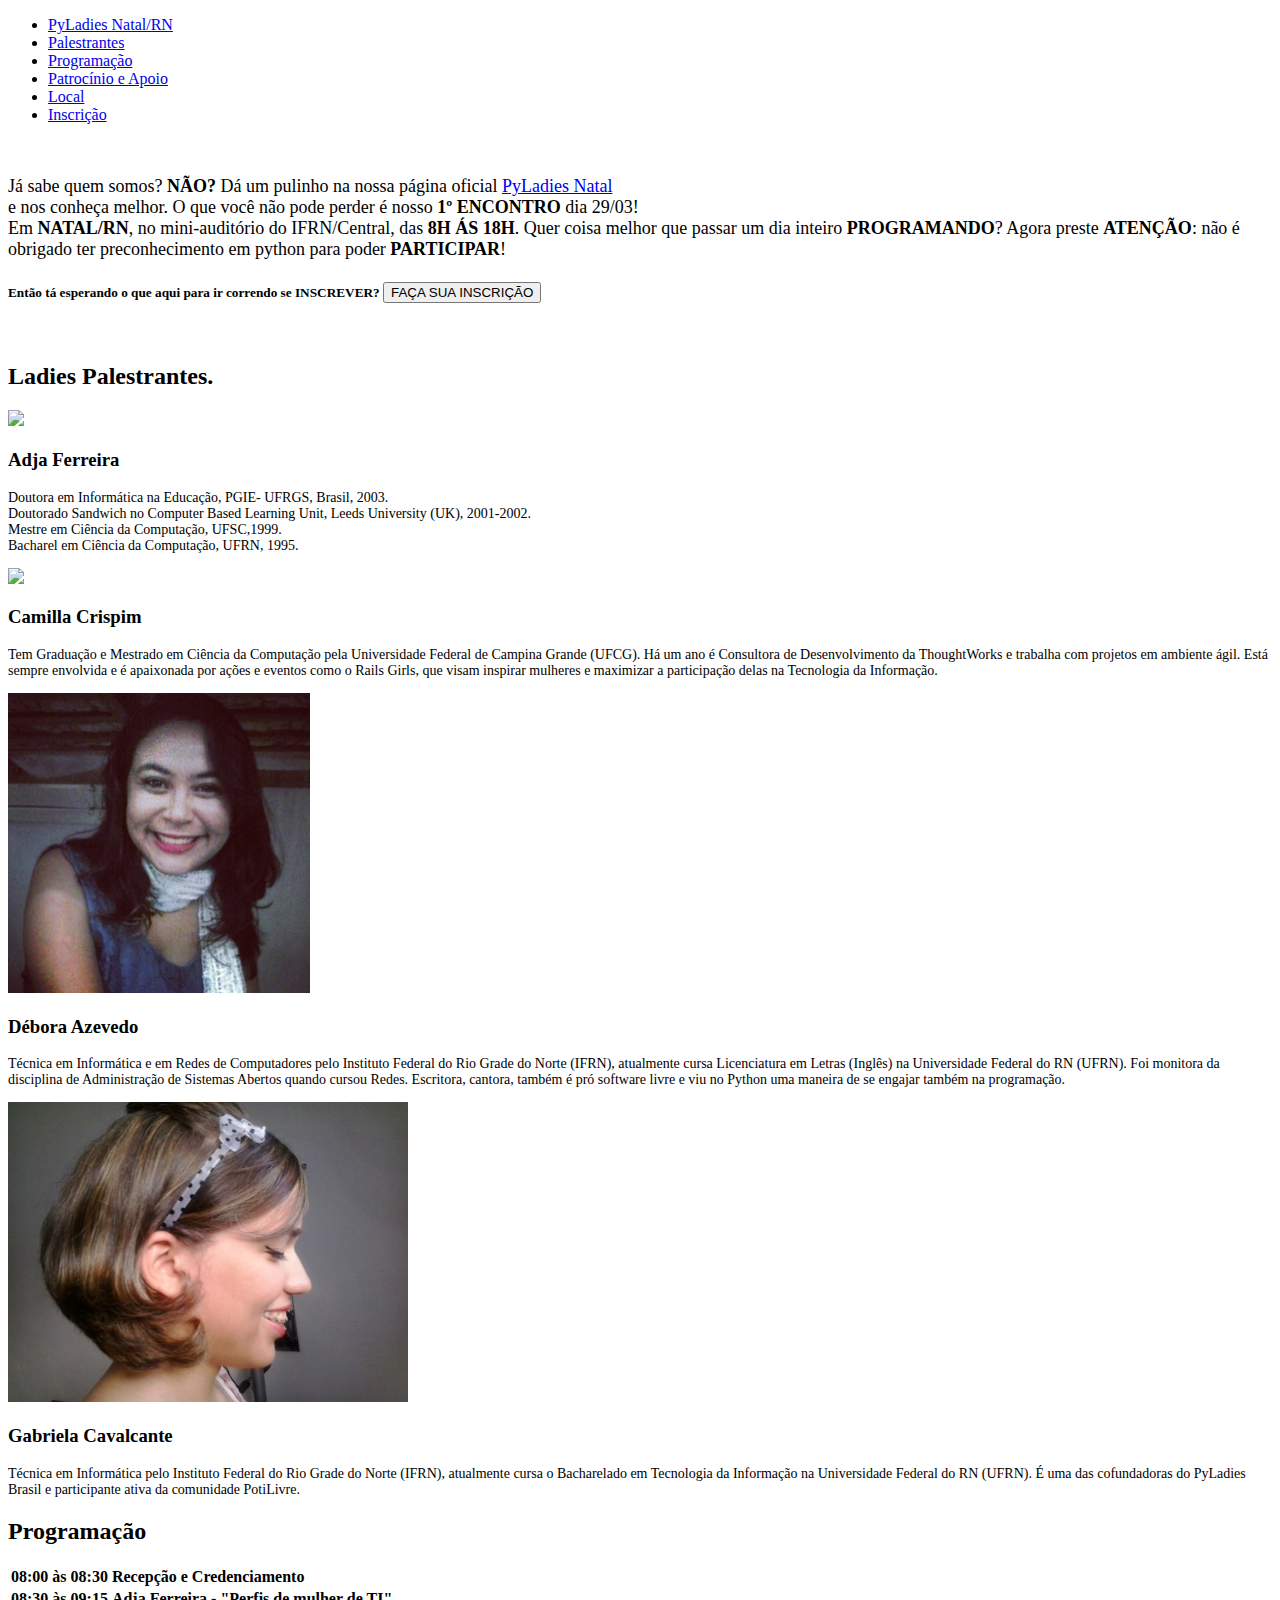
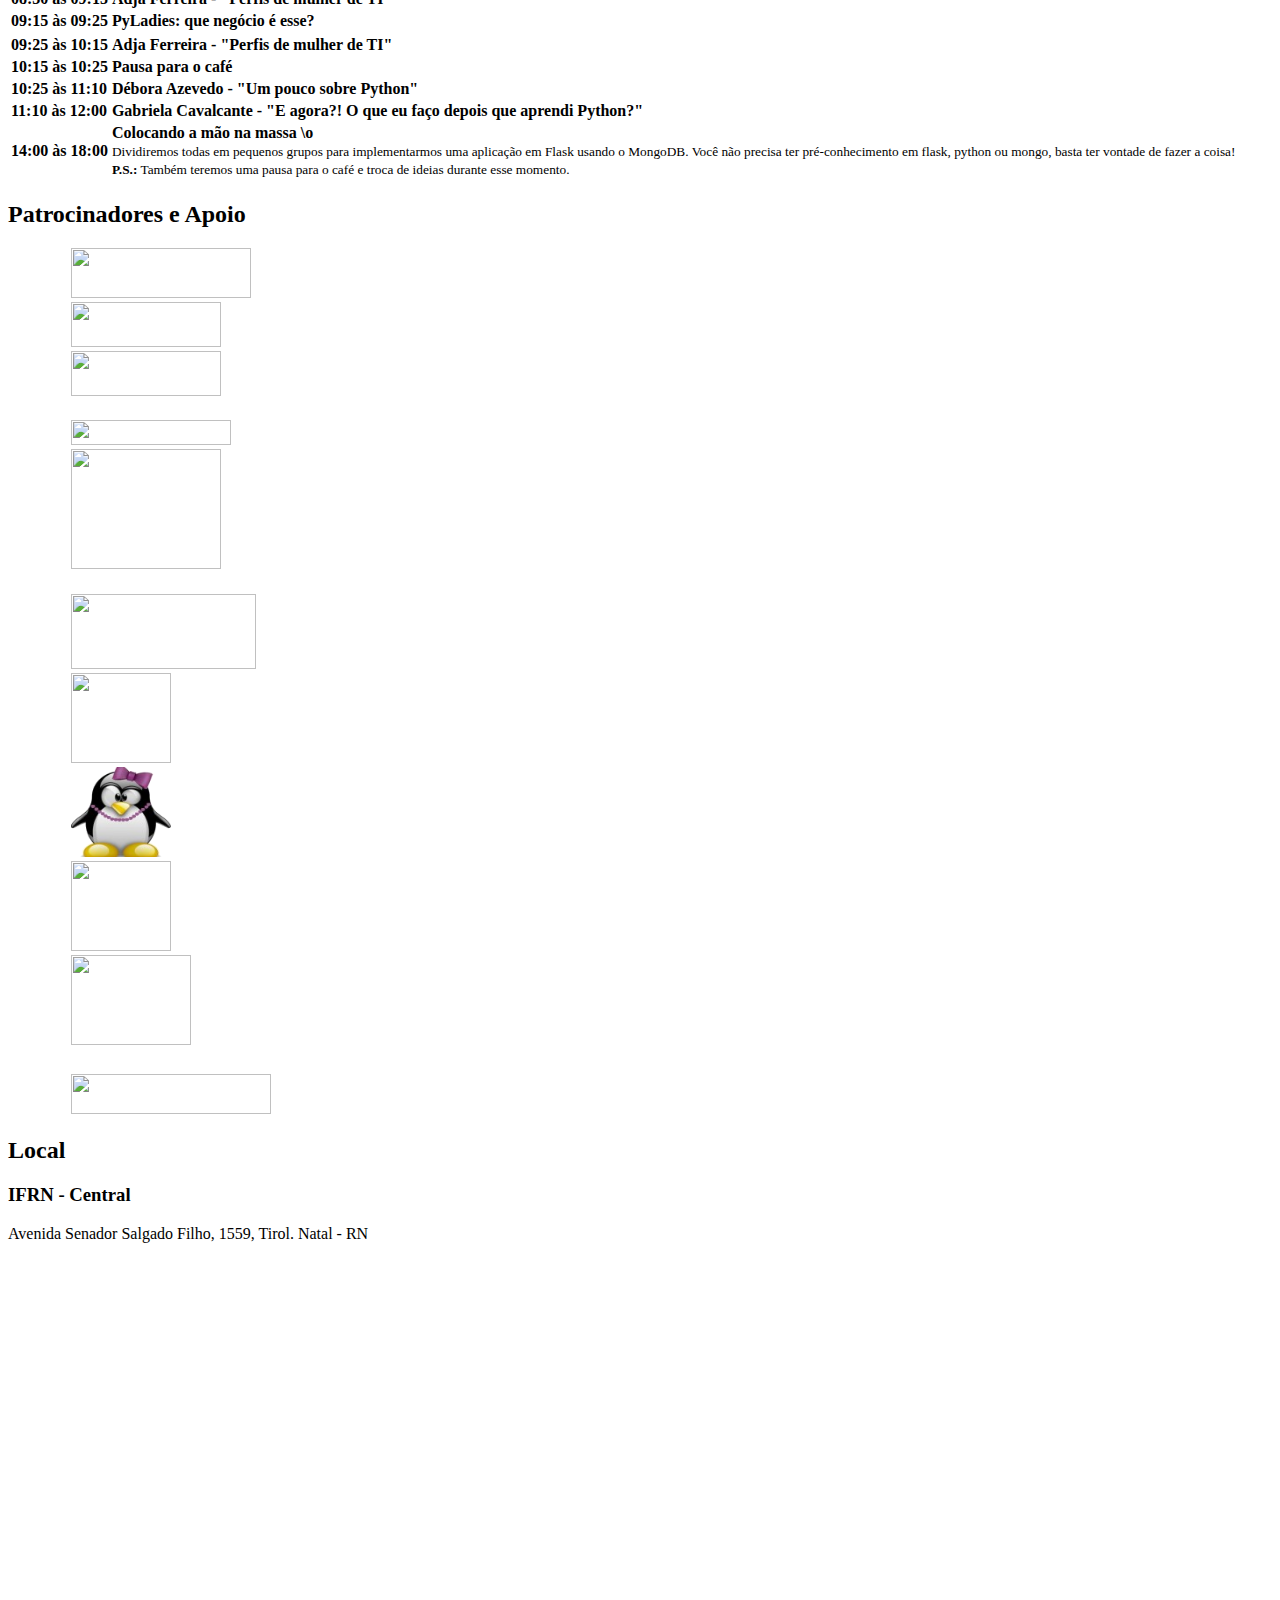
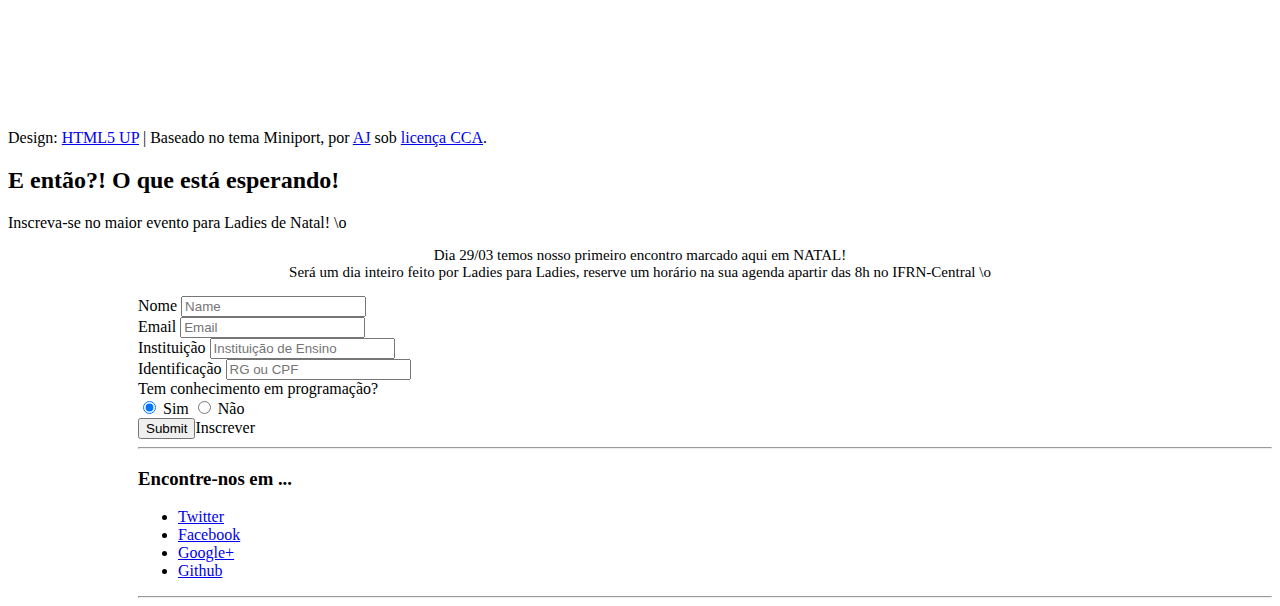
==== evento/index.html @ 6c391693 "atualizando" ====
<!DOCTYPE HTML>
<!--
	Miniport 2.5 by HTML5 UP
	html5up.net | @n33co
	Free for personal and commercial use under the CCA 3.0 license (html5up.net/license)
-->
<html>
	<head>
		<title>PyLadies Day</title>
		<meta http-equiv="content-type" content="text/html; charset=utf-8" />
		<meta name="description" content="" />
		<meta name="keywords" content="" />
		<link href="http://fonts.googleapis.com/css?family=Open+Sans:300,600,700" rel="stylesheet" />
		<script src="js/jquery.min.js"></script>
		<script src="js/config.js"></script>
		<script src="js/skel.min.js"></script>
		<noscript>
			<link rel="stylesheet" href="css/skel-noscript.css" />
			<link rel="stylesheet" href="css/style.css" />
			<link rel="stylesheet" href="css/style-desktop.css" />
		</noscript>
		<!--[if lte IE 9]><link rel="stylesheet" href="css/ie9.css" /><![endif]-->
		<!--[if lte IE 8]><script src="js/html5shiv.js"></script><link rel="stylesheet" href="css/ie8.css" /><![endif]-->
		<!--[if lte IE 7]><link rel="stylesheet" href="css/ie7.css" /><![endif]-->
	</head>
	<body>

		<!-- Nav -->
			<nav id="nav">
				<ul class="container">
					<li><a href="#top">PyLadies Natal/RN</a></li>
					<li><a href="#palestrantes">Palestrantes</a></li>
					<li><a href="#programacao">Programação</a></li>
					<li><a href="#apoio">Patrocínio e Apoio</a></li>
					<li><a href="#local">Local</a></li>
					<li><a href="#inscricao">Inscrição</a></li>
				</ul>
			</nav>

		<!-- Home -->
			<div class="wrapper wrapper-style1 wrapper-first">
				<article class="container" id="top">
					<div class="row" >
						<!--<div class="4u">
							<span class="me image image-full"><img src="../images/me2.png" alt="" /></span>
						</div>-->
						<div class="9u">
							<header>
								<img src="../images/logo-sticker.svg" alt="" />
							</header>
							<p style="font-size:18px;">Já sabe quem somos? <strong>NÃO?</strong> Dá um pulinho na nossa página oficial <a href="http://pyladiesnatal.potilivre.org"> PyLadies Natal</a> 
							<br /> e nos conheça melhor. O que você não pode perder é nosso <strong>1º ENCONTRO</strong> dia 29/03! <br />Em <strong>NATAL/RN</strong>, no mini-auditório do IFRN/Central, das <strong>8H ÁS 18H</strong>. Quer coisa melhor que passar um dia inteiro <strong>PROGRAMANDO</strong>? Agora preste <strong>ATENÇÃO</strong>: não é obrigado ter preconhecimento em python para poder <strong>PARTICIPAR</strong>! <br /> </p>
							<h5>Então tá esperando o que aqui para ir correndo se <strong>INSCREVER?</strong> <a href="#inscricao"><button class="myButton fa fa-pencil"> FAÇA SUA INSCRIÇÃO</button> </a> </h5>
						</div>
						<span class="me image"><img src="../images/me2.png" alt="" /></span>
					</div>
				</article>
			</div>

		<!-- Palestrantes -->
			<div class="wrapper wrapper-style2">
				<article id="palestrantes">
					<header>
						<h2>Ladies Palestrantes.</h2> 
					</header>
					<div class="container">
						<div class="row">
							<div class="6u">
								<section class="box box-style1"> 
									<img src="../images/adja.jpg" style="height: 300px;"> 
									<h3>Adja Ferreira</h3> 
									<p style="font-size: 14px;"> Doutora em Informática na Educação, PGIE- UFRGS, Brasil, 2003. <br />
										Doutorado Sandwich no Computer Based Learning Unit, Leeds University (UK), 2001-2002.  <br />
										Mestre em Ciência da Computação, UFSC,1999.  <br />
										Bacharel em Ciência da Computação, UFRN, 1995. </p>
								</section>
							</div>
							<div class="6u">
								<section class="box box-style1"> 
									<img src="../images/camilla_tw.jpg" style="height: 300px;">
									<h3>Camilla Crispim</h3>
									<p style="font-size: 14px;">Tem Graduação e Mestrado em Ciência da Computação pela Universidade Federal de Campina Grande (UFCG). Há um ano é Consultora de Desenvolvimento da ThoughtWorks e trabalha com projetos em ambiente ágil. Está sempre envolvida e é apaixonada por ações e eventos como o Rails Girls, que visam inspirar mulheres e maximizar a participação delas na Tecnologia da Informação.</p>
								</section>
							</div>
						</div>
						<div class="row">
							<div class="6u">
								<section class="box box-style1"> 
									<img src="../images/debora.jpg" style="height: 300px;"> 
									<h3>Débora Azevedo</h3>
									<p style="font-size: 14px;">
									Técnica em Informática e em Redes de Computadores pelo Instituto Federal do Rio Grade do Norte (IFRN), atualmente cursa Licenciatura em Letras (Inglês) na Universidade Federal do RN (UFRN). Foi monitora da disciplina de Administração de Sistemas Abertos quando cursou Redes. Escritora, cantora, também é pró software livre e viu no Python uma maneira de se engajar também na programação.
									</p>
								</section>
							</div>
							<div class="6u">
								<section class="box box-style1"> 
									<img src="../images/me.jpg" style="height: 300px;"> 
									<h3>Gabriela Cavalcante</h3>
									<p style="font-size: 14px;"> Técnica em Informática pelo Instituto Federal do Rio Grade do Norte (IFRN), atualmente cursa o Bacharelado em Tecnologia da Informação na Universidade Federal do RN (UFRN). É uma das cofundadoras do PyLadies Brasil e participante ativa da comunidade PotiLivre. 
									</p>
								</section>
							</div>
						</div>
					</div>
				</article>
			</div>

		<!-- Programação -->
			<div class="wrapper wrapper-style3">
				<article id="programacao">
					<header>
						<h2>Programação</h2>
					</header>
					<div class="container">
					<div class="row">
						<div class="12u">
							<table class="table table-full-width">
								<tbody>
									<tr>
										<td><strong>08:00 às 08:30</strong></td>
										<td><strong>Recepção e Credenciamento</strong></td>
									</tr>
									<tr>
										<td><strong>08:30 às 09:15</strong></td>
										<td>
											<strong>
												Adja Ferreira - "Perfis de mulher de TI"
											</strong>
											<br>
											<small> 
											</small>
										</td>
									</tr>
									<tr>
										<td><strong>09:15 às 09:25</strong></td>
										<td>
											<strong>
												PyLadies: que negócio é esse?
											</strong>
											<br>
											<small> 
											</small>
										</td>
									</tr>
									<tr>
									<tr>
										<td><strong>09:25 às 10:15</strong></td>
										<td>
											<strong>
												Adja Ferreira - "Perfis de mulher de TI"
											</strong>
											<br>
											<small> 
											</small>
										</td>
									</tr>
									<td><strong>10:15 às 10:25</strong></td>
										<td>
											<strong>
												Pausa para o café
											</strong>
										</td>
									</tr>
									<tr>
										<td><strong>10:25 às 11:10</strong></td>
										<td>
											<strong>
												Débora Azevedo - "Um pouco sobre Python"
											</strong>
											<br>
											<small> 
											</small>
										</td>
									</tr>
									<tr>
										<td><strong>11:10 às 12:00</strong></td>
										<td>
											<strong>
												Gabriela Cavalcante - "E agora?! O que eu faço depois que aprendi Python?"
											</strong>
											<br>
											<small> 
											</small>
										</td>
									</tr>
									<tr>
										<td><strong>14:00 às 18:00</strong></td>
										<td>
											<strong>
												Colocando a mão na massa \o 
											</strong>
											<br>
											<small>
												Dividiremos todas em pequenos grupos para implementarmos uma aplicação em Flask usando o MongoDB. Você não precisa ter pré-conhecimento em flask, python ou mongo, basta ter vontade de fazer a coisa! <br/>
												<strong>P.S.:</strong> Também teremos uma pausa para o café e troca de ideias durante esse momento.
											</small>
										</td>
									</tr>
								</tbody>
							</table>
						</div>
					</div>
				</article>
			</div>

		<!-- Patrocinadores/Apoio -->
			<div class="wrapper wrapper-style3">
				<article id="apoio">
					<header>
						<h2>Patrocinadores e Apoio</h2>
					</header>
					<div class="row" style="padding-left: 5%; padding-right: 5%;">
						<div class="2u">
							<a href="http://pycursos.com"><img src="../images/edx.png" style="height: 50px; width: 180px;"></a>
						</div>
						<div class="2u">
							<a href="http://pycursos.com"><img src="../images/logo.png" style="height: 45px; width: 150px;"></a>
						</div>
						<div class="2u">
							<a href="http://pycursos.com"><img src="../images/casa-do-codigo.png" style="height: 45px; width: 150px;"></a>
						</div>
						<div class="2u" style="padding-top: 20px;">
							<a href="http://pycursos.com"><img src="../images/tw-logo.png" style="height: 25px; width: 160px;"></a>
						</div>
						<div class="2u">
							<a href="http://pycursos.com"><img src="../images/logo(02).png" style="height: 120px; width: 150px; padding-bottom: 25px;"></a>
						</div>
						<div class="2u">
							<a href="http://pycursos.com"><img src="../images/logo_novatec.png" style="height: 75px; width: 185px;"></a>
						</div>
					</div>

					<div class="row" style="padding-left: 5%; padding-right: 5%;">
						<div class="2u">
							<img src="../images/potilivre.png" style="height: 90px; width: 100px;"> 
						</div>
						<div class="2u">
                            <img src="../images/mulheresnacomputação.png" style="height: 90px; width: 100px;"> 
						</div>
						<div class="2u">
							<img src="../images/sobre.png" style="height: 90px; width: 100px;"> 
						</div>
						<div class="2u">
	                        <img src="../images/embits2.jpg" style="height: 90px; width: 120px;"> 
						</div>
						<div class="2u">
                            <img src="../images/lo.png" style="height:40px; width: 200px; margin-top: 25px;"> 
						</div>
					</div>
				</article>
			</div> 

		<!-- Local -->
			<div class="wrapper wrapper-style2">
				<article id="local">
					<header>
						<h2>Local</h2>
					</header>
					<div class="container">
						<div class="row">
							<div class="12u">
								<section class="box box-style2">
									<h3>IFRN - Central</h3>
									<p>Avenida Senador Salgado Filho, 1559, Tirol. Natal - RN</p>
									<iframe src="https://www.google.com/maps/embed?pb=!1m18!1m12!1m3!1d15877.130932792576!2d-35.19668295000004!3d-5.8156877999999965!2m3!1f0!2f0!3f0!3m2!1i1024!2i768!4f13.1!3m3!1m2!1s0x7b2fff3a19be1ab%3A0xc7ded3419794c131!2sIFRN+Campus+Natal+Central%2C+Tirol%2C+Natal+-+Rio+Grande+do+Norte!5e0!3m2!1spt-BR!2sbr!4v1391560641583" width="100%" height="450" frameborder="0" style="border:0"></iframe>
								</section>
							</div>
						</div>
					</div>
					<footer>
						<p id="copyright">
							Design: <a href="http://html5up.net/">HTML5 UP</a> | Baseado no tema Miniport, por <a href="http://n33.co/">AJ</a> sob <a href="http://html5up.net/license/">licença CCA</a>.</p>
						</p>
					</footer>
				</article>
			</div>

		<!-- Inscrição -->
			<div class="wrapper wrapper-style4">
				<article id="inscricao" class="container small">
					<header>
						<h2>E então?! O que está esperando!</h2>
						<span>Inscreva-se no maior evento para Ladies de Natal! \o</span>
						<p style="text-align: center; font-size: 15px;">Dia 29/03 temos nosso primeiro encontro marcado aqui em NATAL! <br /> Será um dia inteiro feito por Ladies para Ladies, reserve um horário na sua agenda apartir das 8h no IFRN-Central \o</p> 
					</header>
					<div style="top:50%; left:50%; margin-left:130px;">
						<div class="row">
							<div class="12u">
								<form method="post" action="http://www.embits.com.br/cadastro.php?">
									<div>
										<div class="row half">
											<div class="10u">
												Nome
												<input type="text" name="nome" id="nome" placeholder="Name" />
											</div> 
										</div>
										<div class="row half"> 
											<div class="10u">
												Email
												<input type="text" name="email" id="email" placeholder="Email" />
											</div>
										</div>
										<div class="row half"> 
											<div class="10u">
												Instituição
												<input type="text" name="instituicao" id="instituicao" placeholder="Instituição de Ensino" />
											</div> 
										</div>
										<div class="row half"> 
											<div class="10u">
												Identificação 
												<input type="text" name="identificacao" id="identificacao" placeholder="RG ou CPF" />
											</div>
										</div> 
										<div class="row half">
											<div class="10u">
										      Tem conhecimento em programação? <br >
										      <input name="programa" type="radio" value="sim" checked="checked" />  Sim
										      <input name="programa" type="radio" value="nao"/> Não
										    </div>
										</div>
										<div class="row">
											<div class="10u">
                                     			<input class="button submit" type="submit">Inscrever</input>
											</div>
										</div>
									</div>
								</form>
							</div>
						</div>
						<div class="row">
							<div class="10u">
								<hr />
								<h3>Encontre-nos em ...</h3>
								<ul class="social">
									<li class="twitter"><a href="https://twitter.com/PyLadiesBrazil" class="fa fa-twitter"><span>Twitter</span></a></li>
									<li class="facebook"><a href="https://www.facebook.com/PyLadiesBrazil" class="fa fa-facebook"><span>Facebook</span></a></li>   
									<li class="googleplus"><a href="https://plus.google.com/u/1/109072032888448362727/posts" class="fa fa-google-plus"><span>Google+</span></a></li>
									<li class="github"><a href="https://github.com/orgs/PyLadiesNatal/" class="fa fa-github"><span>Github</span></a></li>
									<!--
									<li class="rss"><a href="#" class="fa fa-rss"><span>RSS</span></a></li>
									<li class="instagram"><a href="#" class="fa fa-instagram"><span>Instagram</span></a></li>
									<li class="foursquare"><a href="#" class="fa fa-foursquare"><span>Foursquare</span></a></li>
									<li class="skype"><a href="#" class="fa fa-skype"><span>Skype</span></a></li>
									<li class="soundcloud"><a href="#" class="fa fa-soundcloud"><span>Soundcloud</span></a></li>
									<li class="youtube"><a href="#" class="fa fa-youtube"><span>YouTube</span></a></li>
									<li class="blogger"><a href="#" class="fa fa-blogger"><span>Blogger</span></a></li>
									<li class="flickr"><a href="#" class="fa fa-flickr"><span>Flickr</span></a></li>
									<li class="vimeo"><a href="#" class="fa fa-vimeo"><span>Vimeo</span></a></li>
									-->
								</ul>
								<hr />
							</div>
						</div>
					</div>
				</article>
			</div>
	</body>
</html>
---- evento/css/skel-noscript.css ----
/* Resets (http://meyerweb.com/eric/tools/css/reset/ | v2.0 | 20110126 | License: none (public domain)) */

	html,body,div,span,applet,object,iframe,h1,h2,h3,h4,h5,h6,p,blockquote,pre,a,abbr,acronym,address,big,cite,code,del,dfn,em,img,ins,kbd,q,s,samp,small,strike,strong,sub,sup,tt,var,b,u,i,center,dl,dt,dd,ol,ul,li,fieldset,form,label,legend,table,caption,tbody,tfoot,thead,tr,th,td,article,aside,canvas,details,embed,figure,figcaption,footer,header,hgroup,menu,nav,output,ruby,section,summary,time,mark,audio,video{margin:0;padding:0;border:0;font-size:100%;font:inherit;vertical-align:baseline;}article,aside,details,figcaption,figure,footer,header,hgroup,menu,nav,section{display:block;}body{line-height:1;}ol,ul{list-style:none;}blockquote,q{quotes:none;}blockquote:before,blockquote:after,q:before,q:after{content:'';content:none;}table{border-collapse:collapse;border-spacing:0;}body{-webkit-text-size-adjust:none}

/* Box Model */

	*, *:before, *:after {
		-moz-box-sizing: border-box;
		-webkit-box-sizing: border-box;
		-o-box-sizing: border-box;
		-ms-box-sizing: border-box;
		box-sizing: border-box;
	}

/* Container */

	body {
		min-width: 1200px;
	}

	.container {
		width: 1200px;
		margin-left: auto;
		margin-right: auto;
	}

	/* Modifiers */
	
		.container.small {
			width: 900px;
		}

		.container.big {
			width: 100%;
			max-width: 1500px;
			min-width: 1200px;
		}

/* Grid */

	/* Cells */

		.\31 2u { width: 100% }
		.\31 1u { width: 91.6666666667% }
		.\31 0u { width: 83.3333333333% }
		.\39 u { width: 75% }
		.\38 u { width: 66.6666666667% }
		.\37 u { width: 58.3333333333% }
		.\36 u { width: 50% }
		.\35 u { width: 41.6666666667% }
		.\34 u { width: 33.3333333333% }
		.\33 u { width: 25% }
		.\32 u { width: 16.6666666667% }
		.\31 u { width: 8.3333333333% }
		.\-11u { margin-left: 91.6666666667% }
		.\-10u { margin-left: 83.3333333333% }
		.\-9u { margin-left: 75% }
		.\-8u { margin-left: 66.6666666667% }
		.\-7u { margin-left: 58.3333333333% }
		.\-6u { margin-left: 50% }
		.\-5u { margin-left: 41.6666666667% }
		.\-4u { margin-left: 33.3333333333% }
		.\-3u { margin-left: 25% }
		.\-2u { margin-left: 16.6666666667% }
		.\-1u { margin-left: 8.3333333333% }

		.row > * {
			padding: 40px 0 0 40px;
			float: left;
			-moz-box-sizing: border-box;
			-webkit-box-sizing: border-box;
			-o-box-sizing: border-box;
			-ms-box-sizing: border-box;
			box-sizing: border-box;
		}

		.row + .row > * {
			padding-top: 40px;
		}

		.row {
			margin-left: -40px;
		}

	/* Rows */

		.row:after {
			content: '';
			display: block;
			clear: both;
			height: 0;
		}

		.row:first-child > * {
			padding-top: 0;
		}

		.row > * {
			padding-top: 0;
		}

		/* Modifiers */

			/* Flush */

				.row.flush {
					margin-left: 0;
				}

				.row.flush > * {
					padding: 0 !important;
				}

			/* Quarter */

				.row.quarter > * {
					padding: 10px 0 0 10px;
				}

				.row.quarter + .row.quarter > * {
					padding-top: 10px;
				}

				.row.quarter {
					margin-left: -10px;
				}

			/* Half */

				.row.half > * {
					padding: 20px 0 0 20px;
				}

				.row.half + .row.half > * {
					padding-top: 20px;
				}

				.row.half {
					margin-left: -20px;
				}

			/* One and (a) Half */

				.row.oneandhalf > * {
					padding: 60px 0 0 60px;
				}

				.row.oneandhalf + .row.oneandhalf > * {
					padding-top: 60px;
				}

				.row.oneandhalf {
					margin-left: -60px;
				}

			/* Double */

				.row.double > * {
					padding: 80px 0 0 80px;
				}

				.row.double + .row.double > * {
					padding-top: 80px;
				}

				.row.double {
					margin-left: -80px;
				}


.formulario {
	width:100px;
	height:100px;
	position:absolute;
	top:50%;
	left:50%;
	margin-top:-50px;
	margin-left:-50px;
}
---- evento/css/style.css ----
@charset 'UTF-8';

@font-face{font-family:'FontAwesome';src:url('font/fontawesome-webfont.eot?v=4.0.1');src:url('font/fontawesome-webfont.eot?#iefix&v=4.0.1') format('embedded-opentype'),url('font/fontawesome-webfont.woff?v=4.0.1') format('woff'),url('font/fontawesome-webfont.ttf?v=4.0.1') format('truetype'),url('font/fontawesome-webfont.svg?v=4.0.1#fontawesomeregular') format('svg');font-weight:normal;font-style:normal}

/*
	Miniport 2.5 by HTML5 UP
	html5up.net | @n33co
	Free for personal and commercial use under the CCA 3.0 license (html5up.net/license)
*/

/*********************************************************************************/
/* Basic                                                                         */
/*********************************************************************************/

	.myButton {
	-moz-box-shadow: 3px 4px 0px 0px #8a2a21;
	-webkit-box-shadow: 3px 4px 0px 0px #8a2a21;
	box-shadow: 3px 4px 0px 0px #8a2a21;
	background:-webkit-gradient(linear, left top, left bottom, color-stop(0.05, #c62d1f), color-stop(1, #f24437));
	background:-moz-linear-gradient(top, #c62d1f 5%, #f24437 100%);
	background:-webkit-linear-gradient(top, #c62d1f 5%, #f24437 100%);
	background:-o-linear-gradient(top, #c62d1f 5%, #f24437 100%);
	background:-ms-linear-gradient(top, #c62d1f 5%, #f24437 100%);
	background:linear-gradient(to bottom, #c62d1f 5%, #f24437 100%);
	filter:progid:DXImageTransform.Microsoft.gradient(startColorstr='#c62d1f', endColorstr='#f24437',GradientType=0);
	background-color:#c62d1f;
	-moz-border-radius:18px;
	-webkit-border-radius:18px;
	border-radius:18px;
	border:1px solid #d02718;
	display:inline-block;
	cursor:pointer;
	color:#ffffff;
	font-family:arial;
	font-size:17px;
	padding:7px 25px;
	text-decoration:none;
	text-shadow:0px 1px 0px #810e05;
}
.myButton:hover {
	background:-webkit-gradient(linear, left top, left bottom, color-stop(0.05, #f24437), color-stop(1, #c62d1f));
	background:-moz-linear-gradient(top, #f24437 5%, #c62d1f 100%);
	background:-webkit-linear-gradient(top, #f24437 5%, #c62d1f 100%);
	background:-o-linear-gradient(top, #f24437 5%, #c62d1f 100%);
	background:-ms-linear-gradient(top, #f24437 5%, #c62d1f 100%);
	background:linear-gradient(to bottom, #f24437 5%, #c62d1f 100%);
	filter:progid:DXImageTransform.Microsoft.gradient(startColorstr='#f24437', endColorstr='#c62d1f',GradientType=0);
	background-color:#f24437;
}
.myButton:active {
	position:relative;
	top:1px;
}

	*
	{
		-moz-box-sizing: border-box;
		-webkit-box-sizing: border-box;
		-o-box-sizing: border-box;
		-ms-box-sizing: border-box;
		box-sizing: border-box;
	}

	.abertura {
		font-size: 10px;
	}

	body, input, textarea
	{
		font-family: 'Open Sans', sans-serif;
		line-height: 1.85em;
		color: #888;
		font-weight: 300;
	}

	a
	{
		color: #3B95C6;
		text-decoration: underline;
		-moz-transition: color .2s ease-in-out;
		-webkit-transition: color .2s ease-in-out;
		-o-transition: color .2s ease-in-out;
		-ms-transition: color .2s ease-in-out;
		transition: color .2s ease-in-out;
	}
	
		a:hover
		{
			color: #1B75A6 !important;
		}

		a img
		{
			border: 0;
		}

	strong, b
	{
		font-weight: 600;
		color: #3e3e3e;
	}
	
	h1, h2, h3, h4, h5, h6
	{
		color: #3e3e3e;
	}
	
		h1 a, h2 a, h3 a, h4 a, h5 a, h6 a
		{
			text-decoration: none;
			color: inherit;
		}
	
	h2, h3, h4, h5, h6
	{
		font-weight: 700;
	}
	
	h1
	{
		font-weight: 300;
	}
	
		h1 strong
		{
			font-weight: 700;
		}
	
	em, i
	{
		font-style: italic;
	}
	
	form
	{
	}
	
		form input,
		form select,
		form textarea
		{
		}

		form input[type=text],
		form input[type=password],
		form select,
		form textarea
		{
			border: 0;
			padding: 0.75em;
			font-size: 1em;
			border-radius: 8px;
			background: #282828;
			color: #bbb;
			box-shadow: inset 0px 2px 5px 0px rgba(0,0,0,0.05), 0px 1px 0px 0px rgba(255,255,255,0.025);
			width: 100%;
			-moz-transition: background .2s ease-in-out, box-shadow .2s ease-in-out;
			-webkit-transition: background .2s ease-in-out, box-shadow .2s ease-in-out;
			-o-transition: background .2s ease-in-out, box-shadow .2s ease-in-out;
			-ms-transition: background .2s ease-in-out, box-shadow .2s ease-in-out;
			transition: background .2s ease-in-out, box-shadow .2s ease-in-out;
		}

		form input[type=text]:focus,
		form input[type=password]:focus,
		form select:focus,
		form textarea:focus
		{
			background: #252525;
			box-shadow: inset 0px 2px 5px 0px rgba(0,0,0,0.05), 0px 1px 0px 0px rgba(255,255,255,0.025), inset 0px 0px 2px 1px #74CAEE;
		}

		form textarea
		{
			height: 15em;
		}
		
		form .formerize-placeholder
		{
			color: #555 !important;
		}

		form ::-webkit-input-placeholder
		{
			color: #555 !important;
		}

		form :-moz-placeholder
		{
			color: #555 !important;
		}

		form ::-moz-placeholder
		{
			color: #555 !important;
		}

		form :-ms-input-placeholder
		{
			color: #555 !important;
		}

		form ::-moz-focus-inner
		{
			border: 0;
		}

	br.clear
	{
		clear: both;
	}

	hr
	{
		border: 0;
		border-top: solid 1px rgba(0,0,0,0.5);
		box-shadow: 0px 1px 0px 0px rgba(255,255,255,0.1);
		height: 1px;
		margin: 3em 0 4em 0;
	}
	
	p, ul, ol, dl, table
	{
		margin-bottom: 2em;
	}
	
	section,
	article
	{
		margin-bottom: 3em;
	}
	
	section > :last-child,
	article > :last-child
	{
		margin-bottom: 0;
	}

	section:last-child,
	article:last-child
	{
		margin-bottom: 0;
	}

	.image
	{
		display: inline-block;
	}
	
		.image img
		{
			display: block;
			width: 100%;
		}

	.image-full
	{
		display: block;
		width: 100%;
		margin: 0 0 2em 0;
	}
	
	.image-left
	{
		float: left;
		margin: 0 2em 2em 0;
	}
	
	.image-centered
	{
		display: block;
		margin: 0 0 2em 0;
	}

		.image-centered img
		{
			margin: 0 auto;
			width: auto;
		}
	
	.button
	{
		position: relative;
		display: inline-block;
		color: #fff;
		text-decoration: none;
		font-weight: 700;
		border: 0;
		outline: 0;
		cursor: pointer;
		border-radius: 8px;
		text-shadow: -1px -1px 0.5px rgba(0,0,0,0.5);
		overflow: hidden;
		background: #61b8db;
		background-image: -moz-linear-gradient(top, rgba(97,184,219,0), rgba(48,141,196,1));
		background-image: -webkit-linear-gradient(top, rgba(97,184,219,0), rgba(48,141,196,1));
		background-image: -o-linear-gradient(top, rgba(97,184,219,0), rgba(48,141,196,1));
		background-image: -ms-linear-gradient(top, rgba(97,184,219,0), rgba(48,141,196,1));
		background-image: linear-gradient(top, rgba(97,184,219,0), rgba(48,141,196,1));
		box-shadow: inset 0px 0px 0px 1px #135c86, inset 0px 2px 1px 0px rgba(255,255,255,0.75);
		-moz-transition: background-color .2s ease-in-out;
		-webkit-transition: background-color .2s ease-in-out;
		-o-transition: background-color .2s ease-in-out;
		-ms-transition: background-color .2s ease-in-out;
		transition: background-color .2s ease-in-out;
	}

		.button:before
		{
			content: '';
			display: block;
			position: absolute;
			left: 0;
			top: 0;
			width: 100%;
			height: 100%;
			background: url('images/bg.png');
		}

		.button:hover
		{
			background-color: #76cdf0;
			color: #fff !important;
		}
		
		.button:active
		{
			background-image: -moz-linear-gradient(top, rgba(48,141,196,1), rgba(77,164,199,0));
			background-image: -webkit-linear-gradient(top, rgba(48,141,196,1), rgba(77,164,199,0));
			background-image: -o-linear-gradient(top, rgba(48,141,196,1), rgba(77,164,199,0));
			background-image: -ms-linear-gradient(top, rgba(48,141,196,1), rgba(77,164,199,0));
			background-image: linear-gradient(top, rgba(48,141,196,1), rgba(77,164,199,0));
			box-shadow: inset 0px 0px 0px 1px #135c86, inset 0px -2px 1px 0px rgba(255,255,255,0.75);
			top: 1px;
		}
	
		.button-alt
		{
			background-color: #393939;
			background-image: -moz-linear-gradient(top, rgba(50,50,50,0), rgba(45,45,45,1));
			background-image: -webkit-linear-gradient(top, rgba(50,50,50,0), rgba(45,45,45,1));
			background-image: -o-linear-gradient(top, rgba(50,50,50,0), rgba(45,45,45,1));
			background-image: -ms-linear-gradient(top, rgba(50,50,50,0), rgba(45,45,45,1));
			background-image: linear-gradient(top, rgba(50,50,50,0), rgba(45,45,45,1));
			box-shadow: inset 0px 0px 0px 1px #242424, inset 0px 2px 1px 0px rgba(255,255,255,0.2);
		}

			.button-alt:hover
			{
				background-color: #444;
			}
			
			.button-alt:active
			{
				background-image: -moz-linear-gradient(top, rgba(45,45,45,1), rgba(50,50,50,0));
				background-image: -webkit-linear-gradient(top, rgba(45,45,45,1), rgba(50,50,50,0));
				background-image: -o-linear-gradient(top, rgba(45,45,45,1), rgba(50,50,50,0));
				background-image: -ms-linear-gradient(top, rgba(45,45,45,1), rgba(50,50,50,0));
				background-image: linear-gradient(top, rgba(45,45,45,1), rgba(50,50,50,0));
				box-shadow: inset 0px 0px 0px 1px #242424, inset 0px -2px 1px 0px rgba(255,255,255,0.2);
			}
	
		.button-big
		{
		}

	ul.social
	{
		cursor: default;
		margin: 0;
	}
	
		ul.social li
		{
			position: relative;
			display: inline-block;
			margin: 0.25em;
			top: 0;
			border-radius: 6px;
			overflow: hidden;
			background: #444;
			background-image: -moz-linear-gradient(top, rgba(0,0,0,0), rgba(0,0,0,0.2));
			background-image: -webkit-linear-gradient(top, rgba(0,0,0,0), rgba(0,0,0,0.2));
			background-image: -o-linear-gradient(top, rgba(0,0,0,0), rgba(0,0,0,0.2));
			background-image: -ms-linear-gradient(top, rgba(0,0,0,0), rgba(0,0,0,0.2));
			background-image: linear-gradient(top, rgba(0,0,0,0), rgba(0,0,0,0.2));
			-moz-transition: background-color .2s ease-in-out, top .2s ease-in-out;
			-webkit-transition: background-color .2s ease-in-out, top .2s ease-in-out;
			-o-transition: background-color .2s ease-in-out, top .2s ease-in-out;
			-ms-transition: background-color .2s ease-in-out, top .2s ease-in-out;
			transition: background-color .2s ease-in-out, top .2s ease-in-out;
			box-shadow: inset 0px 0px 0px 1px #282828, inset 0px 2px 1px 0px rgba(255,255,255,0.1);
		}

			ul.social li:before
			{
				content: '';
				display: block;
				position: absolute;
				left: 0;
				top: 0;
				width: 100%;
				height: 100%;
				background: url('images/bg.png');
			}

			ul.social li.twitter:hover				{ background-color: #2DAAE4; }
			ul.social li.facebook:hover				{ background-color: #3C5A98; }
			ul.social li.dribbble:hover				{ background-color: #C4376B; }
			ul.social li.linkedin:hover				{ background-color: #006599; }
			ul.social li.tumblr:hover				{ background-color: #51718A; }
			ul.social li.googleplus:hover			{ background-color: #DA2713; }
			ul.social li.github:hover				{ background-color: #FAFAFA; }
			ul.social li.rss:hover					{ background-color: #F2600B; }
			ul.social li.instagram:hover			{ background-color: #E0D7C8; }
			ul.social li.foursquare:hover			{ background-color: #39A3D4; }
			ul.social li.skype:hover				{ background-color: #10BEF1; }
			ul.social li.soundcloud:hover			{ background-color: #FE5419; }
			ul.social li.youtube:hover				{ background-color: #BF2E25; }
			ul.social li.blogger:hover				{ background-color: #FF6501; }
			ul.social li.flickr:hover				{ background-color: #0062DB; }
			ul.social li.vimeo:hover				{ background-color: #4C8AB0; }

			ul.social li:hover
			{
				top: -5px;
			}

			ul.social li:active
			{
				top: 0;
			}

			ul.social li a
			{
				display: block;
				position: relative;
				width: 48px;
				height: 48px;
				outline: 0;
				color: #2E2E2E !important;
				line-height: 48px;
				font-size: 24px;
				text-shadow: 1px 1px 0px rgba(255,255,255,0.1);
			}
			
			ul.social li a span
			{
				display: block;
				text-indent: -9999px;
			}
			
	.box
	{
		background: #fff;
		box-shadow: inset 0px 0px 0px 1px rgba(0,0,0,0.15), 0px 2px 3px 0px rgba(0,0,0,0.1);
		text-align: center;
	}

		.box .image-full
		{
			position: relative;
		}

/*********************************************************************************/
/* Icons                                                                         */
/* Powered by Font Awesome by Dave Gandy | http://fontawesome.io                 */
/* Licensed under the SIL OFL 1.1 (font), MIT (CSS)                              */
/*********************************************************************************/

	.fa
	{
		text-decoration: none;
	}

		.fa.solo
		{
		}
		
			.fa.solo span
			{
				display: none;
			}

		.fa.featured
		{
			font-size: 5em;
			color: #EA8A95;
			display: block;
			margin: 0 0 0.25em 0;
			cursor: default;
		}

		.fa:before
		{
			display:inline-block;
			font-family: FontAwesome;
			font-size: 1.25em;
			text-decoration: none;
			font-style: normal;
			font-weight: normal;
			line-height: 1;
			-webkit-font-smoothing:antialiased;
			-moz-osx-font-smoothing:grayscale;
		}

		.fa-lg{font-size:1.3333333333333333em;line-height:.75em;vertical-align:-15%}
		.fa-2x{font-size:2em}
		.fa-3x{font-size:3em}
		.fa-4x{font-size:4em}
		.fa-5x{font-size:5em}
		.fa-fw{width:1.2857142857142858em;text-align:center}
		.fa-ul{padding-left:0;margin-left:2.142857142857143em;list-style-type:none}.fa-ul>li{position:relative}
		.fa-li{position:absolute;left:-2.142857142857143em;width:2.142857142857143em;top:.14285714285714285em;text-align:center}.fa-li.fa-lg{left:-1.8571428571428572em}
		.fa-border{padding:.2em .25em .15em;border:solid .08em #eee;border-radius:.1em}
		.pull-right{float:right}
		.pull-left{float:left}
		.fa.pull-left{margin-right:.3em}
		.fa.pull-right{margin-left:.3em}
		.fa-spin{-webkit-animation:spin 2s infinite linear;-moz-animation:spin 2s infinite linear;-o-animation:spin 2s infinite linear;animation:spin 2s infinite linear}
		@-moz-keyframes spin{0%{-moz-transform:rotate(0deg)} 100%{-moz-transform:rotate(359deg)}}@-webkit-keyframes spin{0%{-webkit-transform:rotate(0deg)} 100%{-webkit-transform:rotate(359deg)}}@-o-keyframes spin{0%{-o-transform:rotate(0deg)} 100%{-o-transform:rotate(359deg)}}@-ms-keyframes spin{0%{-ms-transform:rotate(0deg)} 100%{-ms-transform:rotate(359deg)}}@keyframes spin{0%{transform:rotate(0deg)} 100%{transform:rotate(359deg)}}.fa-rotate-90{filter:progid:DXImageTransform.Microsoft.BasicImage(rotation=1);-webkit-transform:rotate(90deg);-moz-transform:rotate(90deg);-ms-transform:rotate(90deg);-o-transform:rotate(90deg);transform:rotate(90deg)}
		.fa-rotate-180{filter:progid:DXImageTransform.Microsoft.BasicImage(rotation=2);-webkit-transform:rotate(180deg);-moz-transform:rotate(180deg);-ms-transform:rotate(180deg);-o-transform:rotate(180deg);transform:rotate(180deg)}
		.fa-rotate-270{filter:progid:DXImageTransform.Microsoft.BasicImage(rotation=3);-webkit-transform:rotate(270deg);-moz-transform:rotate(270deg);-ms-transform:rotate(270deg);-o-transform:rotate(270deg);transform:rotate(270deg)}
		.fa-flip-horizontal{filter:progid:DXImageTransform.Microsoft.BasicImage(rotation=0, mirror=1);-webkit-transform:scale(-1, 1);-moz-transform:scale(-1, 1);-ms-transform:scale(-1, 1);-o-transform:scale(-1, 1);transform:scale(-1, 1)}
		.fa-flip-vertical{filter:progid:DXImageTransform.Microsoft.BasicImage(rotation=2, mirror=1);-webkit-transform:scale(1, -1);-moz-transform:scale(1, -1);-ms-transform:scale(1, -1);-o-transform:scale(1, -1);transform:scale(1, -1)}
		.fa-stack{position:relative;display:inline-block;width:2em;height:2em;line-height:2em;vertical-align:middle}
		.fa-stack-1x,.fa-stack-2x{position:absolute;left:0;width:100%;text-align:center}
		.fa-stack-1x{line-height:inherit}
		.fa-stack-2x{font-size:2em}
		.fa-inverse{color:#fff}
		.fa-glass:before{content:"\f000"}
		.fa-music:before{content:"\f001"}
		.fa-search:before{content:"\f002"}
		.fa-envelope-o:before{content:"\f003"}
		.fa-heart:before{content:"\f004"}
		.fa-star:before{content:"\f005"}
		.fa-star-o:before{content:"\f006"}
		.fa-user:before{content:"\f007"}
		.fa-film:before{content:"\f008"}
		.fa-th-large:before{content:"\f009"}
		.fa-th:before{content:"\f00a"}
		.fa-th-list:before{content:"\f00b"}
		.fa-check:before{content:"\f00c"}
		.fa-times:before{content:"\f00d"}
		.fa-search-plus:before{content:"\f00e"}
		.fa-search-minus:before{content:"\f010"}
		.fa-power-off:before{content:"\f011"}
		.fa-signal:before{content:"\f012"}
		.fa-gear:before,.fa-cog:before{content:"\f013"}
		.fa-trash-o:before{content:"\f014"}
		.fa-home:before{content:"\f015"}
		.fa-file-o:before{content:"\f016"}
		.fa-clock-o:before{content:"\f017"}
		.fa-road:before{content:"\f018"}
		.fa-download:before{content:"\f019"}
		.fa-arrow-circle-o-down:before{content:"\f01a"}
		.fa-arrow-circle-o-up:before{content:"\f01b"}
		.fa-inbox:before{content:"\f01c"}
		.fa-play-circle-o:before{content:"\f01d"}
		.fa-rotate-right:before,.fa-repeat:before{content:"\f01e"}
		.fa-refresh:before{content:"\f021"}
		.fa-list-alt:before{content:"\f022"}
		.fa-lock:before{content:"\f023"}
		.fa-flag:before{content:"\f024"}
		.fa-headphones:before{content:"\f025"}
		.fa-volume-off:before{content:"\f026"}
		.fa-volume-down:before{content:"\f027"}
		.fa-volume-up:before{content:"\f028"}
		.fa-qrcode:before{content:"\f029"}
		.fa-barcode:before{content:"\f02a"}
		.fa-tag:before{content:"\f02b"}
		.fa-tags:before{content:"\f02c"}
		.fa-book:before{content:"\f02d"}
		.fa-bookmark:before{content:"\f02e"}
		.fa-print:before{content:"\f02f"}
		.fa-camera:before{content:"\f030"}
		.fa-font:before{content:"\f031"}
		.fa-bold:before{content:"\f032"}
		.fa-italic:before{content:"\f033"}
		.fa-text-height:before{content:"\f034"}
		.fa-text-width:before{content:"\f035"}
		.fa-align-left:before{content:"\f036"}
		.fa-align-center:before{content:"\f037"}
		.fa-align-right:before{content:"\f038"}
		.fa-align-justify:before{content:"\f039"}
		.fa-list:before{content:"\f03a"}
		.fa-dedent:before,.fa-outdent:before{content:"\f03b"}
		.fa-indent:before{content:"\f03c"}
		.fa-video-camera:before{content:"\f03d"}
		.fa-picture-o:before{content:"\f03e"}
		.fa-pencil:before{content:"\f040"}
		.fa-map-marker:before{content:"\f041"}
		.fa-adjust:before{content:"\f042"}
		.fa-tint:before{content:"\f043"}
		.fa-edit:before,.fa-pencil-square-o:before{content:"\f044"}
		.fa-share-square-o:before{content:"\f045"}
		.fa-check-square-o:before{content:"\f046"}
		.fa-move:before{content:"\f047"}
		.fa-step-backward:before{content:"\f048"}
		.fa-fast-backward:before{content:"\f049"}
		.fa-backward:before{content:"\f04a"}
		.fa-play:before{content:"\f04b"}
		.fa-pause:before{content:"\f04c"}
		.fa-stop:before{content:"\f04d"}
		.fa-forward:before{content:"\f04e"}
		.fa-fast-forward:before{content:"\f050"}
		.fa-step-forward:before{content:"\f051"}
		.fa-eject:before{content:"\f052"}
		.fa-chevron-left:before{content:"\f053"}
		.fa-chevron-right:before{content:"\f054"}
		.fa-plus-circle:before{content:"\f055"}
		.fa-minus-circle:before{content:"\f056"}
		.fa-times-circle:before{content:"\f057"}
		.fa-check-circle:before{content:"\f058"}
		.fa-question-circle:before{content:"\f059"}
		.fa-info-circle:before{content:"\f05a"}
		.fa-crosshairs:before{content:"\f05b"}
		.fa-times-circle-o:before{content:"\f05c"}
		.fa-check-circle-o:before{content:"\f05d"}
		.fa-ban:before{content:"\f05e"}
		.fa-arrow-left:before{content:"\f060"}
		.fa-arrow-right:before{content:"\f061"}
		.fa-arrow-up:before{content:"\f062"}
		.fa-arrow-down:before{content:"\f063"}
		.fa-mail-forward:before,.fa-share:before{content:"\f064"}
		.fa-resize-full:before{content:"\f065"}
		.fa-resize-small:before{content:"\f066"}
		.fa-plus:before{content:"\f067"}
		.fa-minus:before{content:"\f068"}
		.fa-asterisk:before{content:"\f069"}
		.fa-exclamation-circle:before{content:"\f06a"}
		.fa-gift:before{content:"\f06b"}
		.fa-leaf:before{content:"\f06c"}
		.fa-fire:before{content:"\f06d"}
		.fa-eye:before{content:"\f06e"}
		.fa-eye-slash:before{content:"\f070"}
		.fa-warning:before,.fa-exclamation-triangle:before{content:"\f071"}
		.fa-plane:before{content:"\f072"}
		.fa-calendar:before{content:"\f073"}
		.fa-random:before{content:"\f074"}
		.fa-comment:before{content:"\f075"}
		.fa-magnet:before{content:"\f076"}
		.fa-chevron-up:before{content:"\f077"}
		.fa-chevron-down:before{content:"\f078"}
		.fa-retweet:before{content:"\f079"}
		.fa-shopping-cart:before{content:"\f07a"}
		.fa-folder:before{content:"\f07b"}
		.fa-folder-open:before{content:"\f07c"}
		.fa-resize-vertical:before{content:"\f07d"}
		.fa-resize-horizontal:before{content:"\f07e"}
		.fa-bar-chart-o:before{content:"\f080"}
		.fa-twitter-square:before{content:"\f081"}
		.fa-facebook-square:before{content:"\f082"}
		.fa-camera-retro:before{content:"\f083"}
		.fa-key:before{content:"\f084"}
		.fa-gears:before,.fa-cogs:before{content:"\f085"}
		.fa-comments:before{content:"\f086"}
		.fa-thumbs-o-up:before{content:"\f087"}
		.fa-thumbs-o-down:before{content:"\f088"}
		.fa-star-half:before{content:"\f089"}
		.fa-heart-o:before{content:"\f08a"}
		.fa-sign-out:before{content:"\f08b"}
		.fa-linkedin-square:before{content:"\f08c"}
		.fa-thumb-tack:before{content:"\f08d"}
		.fa-external-link:before{content:"\f08e"}
		.fa-sign-in:before{content:"\f090"}
		.fa-trophy:before{content:"\f091"}
		.fa-github-square:before{content:"\f092"}
		.fa-upload:before{content:"\f093"}
		.fa-lemon-o:before{content:"\f094"}
		.fa-phone:before{content:"\f095"}
		.fa-square-o:before{content:"\f096"}
		.fa-bookmark-o:before{content:"\f097"}
		.fa-phone-square:before{content:"\f098"}
		.fa-twitter:before{content:"\f099"}
		.fa-facebook:before{content:"\f09a"}
		.fa-github:before{content:"\f09b"}
		.fa-unlock:before{content:"\f09c"}
		.fa-credit-card:before{content:"\f09d"}
		.fa-rss:before{content:"\f09e"}
		.fa-hdd-o:before{content:"\f0a0"}
		.fa-bullhorn:before{content:"\f0a1"}
		.fa-bell:before{content:"\f0f3"}
		.fa-certificate:before{content:"\f0a3"}
		.fa-hand-o-right:before{content:"\f0a4"}
		.fa-hand-o-left:before{content:"\f0a5"}
		.fa-hand-o-up:before{content:"\f0a6"}
		.fa-hand-o-down:before{content:"\f0a7"}
		.fa-arrow-circle-left:before{content:"\f0a8"}
		.fa-arrow-circle-right:before{content:"\f0a9"}
		.fa-arrow-circle-up:before{content:"\f0aa"}
		.fa-arrow-circle-down:before{content:"\f0ab"}
		.fa-globe:before{content:"\f0ac"}
		.fa-wrench:before{content:"\f0ad"}
		.fa-tasks:before{content:"\f0ae"}
		.fa-filter:before{content:"\f0b0"}
		.fa-briefcase:before{content:"\f0b1"}
		.fa-fullscreen:before{content:"\f0b2"}
		.fa-group:before{content:"\f0c0"}
		.fa-chain:before,.fa-link:before{content:"\f0c1"}
		.fa-cloud:before{content:"\f0c2"}
		.fa-flask:before{content:"\f0c3"}
		.fa-cut:before,.fa-scissors:before{content:"\f0c4"}
		.fa-copy:before,.fa-files-o:before{content:"\f0c5"}
		.fa-paperclip:before{content:"\f0c6"}
		.fa-save:before,.fa-floppy-o:before{content:"\f0c7"}
		.fa-square:before{content:"\f0c8"}
		.fa-reorder:before{content:"\f0c9"}
		.fa-list-ul:before{content:"\f0ca"}
		.fa-list-ol:before{content:"\f0cb"}
		.fa-strikethrough:before{content:"\f0cc"}
		.fa-underline:before{content:"\f0cd"}
		.fa-table:before{content:"\f0ce"}
		.fa-magic:before{content:"\f0d0"}
		.fa-truck:before{content:"\f0d1"}
		.fa-pinterest:before{content:"\f0d2"}
		.fa-pinterest-square:before{content:"\f0d3"}
		.fa-google-plus-square:before{content:"\f0d4"}
		.fa-google-plus:before{content:"\f0d5"}
		.fa-money:before{content:"\f0d6"}
		.fa-caret-down:before{content:"\f0d7"}
		.fa-caret-up:before{content:"\f0d8"}
		.fa-caret-left:before{content:"\f0d9"}
		.fa-caret-right:before{content:"\f0da"}
		.fa-columns:before{content:"\f0db"}
		.fa-unsorted:before,.fa-sort:before{content:"\f0dc"}
		.fa-sort-down:before,.fa-sort-asc:before{content:"\f0dd"}
		.fa-sort-up:before,.fa-sort-desc:before{content:"\f0de"}
		.fa-envelope:before{content:"\f0e0"}
		.fa-linkedin:before{content:"\f0e1"}
		.fa-rotate-left:before,.fa-undo:before{content:"\f0e2"}
		.fa-legal:before,.fa-gavel:before{content:"\f0e3"}
		.fa-dashboard:before,.fa-tachometer:before{content:"\f0e4"}
		.fa-comment-o:before{content:"\f0e5"}
		.fa-comments-o:before{content:"\f0e6"}
		.fa-flash:before,.fa-bolt:before{content:"\f0e7"}
		.fa-sitemap:before{content:"\f0e8"}
		.fa-umbrella:before{content:"\f0e9"}
		.fa-paste:before,.fa-clipboard:before{content:"\f0ea"}
		.fa-lightbulb-o:before{content:"\f0eb"}
		.fa-exchange:before{content:"\f0ec"}
		.fa-cloud-download:before{content:"\f0ed"}
		.fa-cloud-upload:before{content:"\f0ee"}
		.fa-user-md:before{content:"\f0f0"}
		.fa-stethoscope:before{content:"\f0f1"}
		.fa-suitcase:before{content:"\f0f2"}
		.fa-bell-o:before{content:"\f0a2"}
		.fa-coffee:before{content:"\f0f4"}
		.fa-cutlery:before{content:"\f0f5"}
		.fa-file-text-o:before{content:"\f0f6"}
		.fa-building:before{content:"\f0f7"}
		.fa-hospital:before{content:"\f0f8"}
		.fa-ambulance:before{content:"\f0f9"}
		.fa-medkit:before{content:"\f0fa"}
		.fa-fighter-jet:before{content:"\f0fb"}
		.fa-beer:before{content:"\f0fc"}
		.fa-h-square:before{content:"\f0fd"}
		.fa-plus-square:before{content:"\f0fe"}
		.fa-angle-double-left:before{content:"\f100"}
		.fa-angle-double-right:before{content:"\f101"}
		.fa-angle-double-up:before{content:"\f102"}
		.fa-angle-double-down:before{content:"\f103"}
		.fa-angle-left:before{content:"\f104"}
		.fa-angle-right:before{content:"\f105"}
		.fa-angle-up:before{content:"\f106"}
		.fa-angle-down:before{content:"\f107"}
		.fa-desktop:before{content:"\f108"}
		.fa-laptop:before{content:"\f109"}
		.fa-tablet:before{content:"\f10a"}
		.fa-mobile-phone:before,.fa-mobile:before{content:"\f10b"}
		.fa-circle-o:before{content:"\f10c"}
		.fa-quote-left:before{content:"\f10d"}
		.fa-quote-right:before{content:"\f10e"}
		.fa-spinner:before{content:"\f110"}
		.fa-circle:before{content:"\f111"}
		.fa-mail-reply:before,.fa-reply:before{content:"\f112"}
		.fa-github-alt:before{content:"\f113"}
		.fa-folder-o:before{content:"\f114"}
		.fa-folder-open-o:before{content:"\f115"}
		.fa-expand-o:before{content:"\f116"}
		.fa-collapse-o:before{content:"\f117"}
		.fa-smile-o:before{content:"\f118"}
		.fa-frown-o:before{content:"\f119"}
		.fa-meh-o:before{content:"\f11a"}
		.fa-gamepad:before{content:"\f11b"}
		.fa-keyboard-o:before{content:"\f11c"}
		.fa-flag-o:before{content:"\f11d"}
		.fa-flag-checkered:before{content:"\f11e"}
		.fa-terminal:before{content:"\f120"}
		.fa-code:before{content:"\f121"}
		.fa-reply-all:before{content:"\f122"}
		.fa-mail-reply-all:before{content:"\f122"}
		.fa-star-half-empty:before,.fa-star-half-full:before,.fa-star-half-o:before{content:"\f123"}
		.fa-location-arrow:before{content:"\f124"}
		.fa-crop:before{content:"\f125"}
		.fa-code-fork:before{content:"\f126"}
		.fa-unlink:before,.fa-chain-broken:before{content:"\f127"}
		.fa-question:before{content:"\f128"}
		.fa-info:before{content:"\f129"}
		.fa-exclamation:before{content:"\f12a"}
		.fa-superscript:before{content:"\f12b"}
		.fa-subscript:before{content:"\f12c"}
		.fa-eraser:before{content:"\f12d"}
		.fa-puzzle-piece:before{content:"\f12e"}
		.fa-microphone:before{content:"\f130"}
		.fa-microphone-slash:before{content:"\f131"}
		.fa-shield:before{content:"\f132"}
		.fa-calendar-o:before{content:"\f133"}
		.fa-fire-extinguisher:before{content:"\f134"}
		.fa-rocket:before{content:"\f135"}
		.fa-maxcdn:before{content:"\f136"}
		.fa-chevron-circle-left:before{content:"\f137"}
		.fa-chevron-circle-right:before{content:"\f138"}
		.fa-chevron-circle-up:before{content:"\f139"}
		.fa-chevron-circle-down:before{content:"\f13a"}
		.fa-html5:before{content:"\f13b"}
		.fa-css3:before{content:"\f13c"}
		.fa-anchor:before{content:"\f13d"}
		.fa-unlock-o:before{content:"\f13e"}
		.fa-bullseye:before{content:"\f140"}
		.fa-ellipsis-horizontal:before{content:"\f141"}
		.fa-ellipsis-vertical:before{content:"\f142"}
		.fa-rss-square:before{content:"\f143"}
		.fa-play-circle:before{content:"\f144"}
		.fa-ticket:before{content:"\f145"}
		.fa-minus-square:before{content:"\f146"}
		.fa-minus-square-o:before{content:"\f147"}
		.fa-level-up:before{content:"\f148"}
		.fa-level-down:before{content:"\f149"}
		.fa-check-square:before{content:"\f14a"}
		.fa-pencil-square:before{content:"\f14b"}
		.fa-external-link-square:before{content:"\f14c"}
		.fa-share-square:before{content:"\f14d"}
		.fa-compass:before{content:"\f14e"}
		.fa-toggle-down:before,.fa-caret-square-o-down:before{content:"\f150"}
		.fa-toggle-up:before,.fa-caret-square-o-up:before{content:"\f151"}
		.fa-toggle-right:before,.fa-caret-square-o-right:before{content:"\f152"}
		.fa-euro:before,.fa-eur:before{content:"\f153"}
		.fa-gbp:before{content:"\f154"}
		.fa-dollar:before,.fa-usd:before{content:"\f155"}
		.fa-rupee:before,.fa-inr:before{content:"\f156"}
		.fa-cny:before,.fa-rmb:before,.fa-yen:before,.fa-jpy:before{content:"\f157"}
		.fa-ruble:before,.fa-rouble:before,.fa-rub:before{content:"\f158"}
		.fa-won:before,.fa-krw:before{content:"\f159"}
		.fa-bitcoin:before,.fa-btc:before{content:"\f15a"}
		.fa-file:before{content:"\f15b"}
		.fa-file-text:before{content:"\f15c"}
		.fa-sort-alpha-asc:before{content:"\f15d"}
		.fa-sort-alpha-desc:before{content:"\f15e"}
		.fa-sort-amount-asc:before{content:"\f160"}
		.fa-sort-amount-desc:before{content:"\f161"}
		.fa-sort-numeric-asc:before{content:"\f162"}
		.fa-sort-numeric-desc:before{content:"\f163"}
		.fa-thumbs-up:before{content:"\f164"}
		.fa-thumbs-down:before{content:"\f165"}
		.fa-youtube-square:before{content:"\f166"}
		.fa-youtube:before{content:"\f167"}
		.fa-xing:before{content:"\f168"}
		.fa-xing-square:before{content:"\f169"}
		.fa-youtube-play:before{content:"\f16a"}
		.fa-dropbox:before{content:"\f16b"}
		.fa-stack-overflow:before{content:"\f16c"}
		.fa-instagram:before{content:"\f16d"}
		.fa-flickr:before{content:"\f16e"}
		.fa-adn:before{content:"\f170"}
		.fa-bitbucket:before{content:"\f171"}
		.fa-bitbucket-square:before{content:"\f172"}
		.fa-tumblr:before{content:"\f173"}
		.fa-tumblr-square:before{content:"\f174"}
		.fa-long-arrow-down:before{content:"\f175"}
		.fa-long-arrow-up:before{content:"\f176"}
		.fa-long-arrow-left:before{content:"\f177"}
		.fa-long-arrow-right:before{content:"\f178"}
		.fa-apple:before{content:"\f179"}
		.fa-windows:before{content:"\f17a"}
		.fa-android:before{content:"\f17b"}
		.fa-linux:before{content:"\f17c"}
		.fa-dribbble:before{content:"\f17d"}
		.fa-skype:before{content:"\f17e"}
		.fa-foursquare:before{content:"\f180"}
		.fa-trello:before{content:"\f181"}
		.fa-female:before{content:"\f182"}
		.fa-male:before{content:"\f183"}
		.fa-gittip:before{content:"\f184"}
		.fa-sun-o:before{content:"\f185"}
		.fa-moon-o:before{content:"\f186"}
		.fa-archive:before{content:"\f187"}
		.fa-bug:before{content:"\f188"}
		.fa-vk:before{content:"\f189"}
		.fa-weibo:before{content:"\f18a"}
		.fa-renren:before{content:"\f18b"}
		.fa-pagelines:before{content:"\f18c"}
		.fa-stack-exchange:before{content:"\f18d"}
		.fa-arrow-circle-o-right:before{content:"\f18e"}
		.fa-arrow-circle-o-left:before{content:"\f190"}
		.fa-toggle-left:before,.fa-caret-square-o-left:before{content:"\f191"}
		.fa-dot-circle-o:before{content:"\f192"}
		.fa-wheelchair:before{content:"\f193"}
		.fa-vimeo-square:before{content:"\f194"}
		.fa-turkish-lira:before,.fa-try:before{content:"\f195"}

/*********************************************************************************/
/* Wrappers                                                                      */
/*********************************************************************************/

	.wrapper
	{
		background-image: url('images/bg.png');
		box-shadow: inset 0px 1px 0px 0px rgba(0,0,0,0.05), inset 0px 2px 3px 0px rgba(0,0,0,0.1);
	}

	.wrapper-first
	{
		box-shadow: none;
	}

	.wrapper-style1
	{
		background-image: none;
		background-color: #fff;
	}
	
	.wrapper-style2
	{
		background-color: #fafafa;
		text-shadow: 1px 1px 0px #fff;
	}
	
	.wrapper-style3
	{
		background-color: #f4f4f4;
		text-shadow: 1px 1px 0px #fff;
	}

	.wrapper-style4
	{
		background-color: #303030;
		color: #999;
		text-shadow: -1px -1px 0px #181818;
	}

		.wrapper-style4 h1, 
		.wrapper-style4 h2, 
		.wrapper-style4 h3, 
		.wrapper-style4 h4, 
		.wrapper-style4 h5, 
		.wrapper-style4 h6
		{
			color: #fff;
		}
		
/*********************************************************************************/
/* Nav                                                                           */
/*********************************************************************************/

	#nav
	{
		background-color: #FFC0CB;
		text-align: center;
		position: fixed;
		left: 0;
		top: 0;
		width: 100%;
		z-index: 10000;
		cursor: default;
	}
	
		#nav ul
		{
			margin-bottom: 0;
		}
	
		#nav li
		{
			display: inline-block;
		}
		
		#nav a
		{
			position: relative;
			display: block;
			color: #FF1493;
			text-decoration: none;
			outline: 0;
		}
		
			#nav a:hover
			{
				color: #fff !important;
			}
			
			#nav a.active:before
			{
				content: '';
				display: block;
				position: absolute;
				bottom: -0.6em;
				left: 50%;
				margin-left: -0.75em;
				border-left: solid 0.75em transparent;
				border-right: solid 0.75em transparent;
				border-top: solid 0.6em #282828;
			}
			
/*********************************************************************************/
/* Articles                                                                      */
/*********************************************************************************/

	#top
	{
	}

		#top .me
		{ }

		#top p
		{
		}
	
			#top p a
			{
				color: inherit;
			}

/*********************************************************************************/
/* Copyright                                                                     */
/*********************************************************************************/

	#copyright
	{
		color: #666;
	}
	
		#copyright a
		{
			color: inherit;

			-moz-transition: color .2s ease-in-out;
			-webkit-transition: color .2s ease-in-out;
			-o-transition: color .2s ease-in-out;
			-ms-transition: color .2s ease-in-out;
			transition: color .2s ease-in-out;
		}
		
		#copyright a:hover
		{
			color: #777;
		}

/* Table styles  from Bootstrap 3*/

table {
  border-collapse: collapse;
  border-spacing: 0;
}

table {
  max-width: 100%;
  background-color: transparent;
}

thead {
    display: table-header-group;
}

tr, img {
    page-break-inside: avoid;
}

th,td {
  text-align: left;
}

.table {
  width: 55%;
  margin-bottom: 20px;
  margin: 0 auto;
}

.table-full-width {
  width: 100%;
}

.table-bordered th,
.table-bordered td {
  border: 1px solid #ddd !important;
}

.table td,
.table th {
    background-color: #fff !important;
  }

.table thead > tr > th,
.table tbody > tr > th,
.table tfoot > tr > th,
.table thead > tr > td,
.table tbody > tr > td,
.table tfoot > tr > td {
  padding: 8px;
  line-height: 1.428571429;
  vertical-align: top;
  border-top: 1px solid #dddddd;
}

.table thead > tr > th {
  vertical-align: bottom;
}

.table caption + thead tr:first-child th,
.table colgroup + thead tr:first-child th,
.table thead:first-child tr:first-child th,
.table caption + thead tr:first-child td,
.table colgroup + thead tr:first-child td,
.table thead:first-child tr:first-child td {
  border-top: 0;
}

.table tbody + tbody {
  border-top: 2px solid #dddddd;
}

.table .table {
  background-color: #ffffff;
}

.table-condensed thead > tr > th,
.table-condensed tbody > tr > th,
.table-condensed tfoot > tr > th,
.table-condensed thead > tr > td,
.table-condensed tbody > tr > td,
.table-condensed tfoot > tr > td {
  padding: 5px;
}

.table-bordered {
  border: 1px solid #dddddd;
}

.table-bordered > thead > tr > th,
.table-bordered > tbody > tr > th,
.table-bordered > tfoot > tr > th,
.table-bordered > thead > tr > td,
.table-bordered > tbody > tr > td,
.table-bordered > tfoot > tr > td {
  border: 1px solid #dddddd;
}

.table-striped > tbody > tr:nth-child(odd) > td,
.table-striped > tbody > tr:nth-child(odd) > th {
  background-color: #f9f9f9;
}

.table-hover > tbody > tr:hover > td,
.table-hover > tbody > tr:hover > th {
  background-color: #f5f5f5;
}

table col[class^="col-"] {
  display: table-column;
  float: none;
}

table td[class^="col-"],
table th[class^="col-"] {
  display: table-cell;
  float: none;
}

.table > thead > tr > td.active,
.table > tbody > tr > td.active,
.table > tfoot > tr > td.active,
.table > thead > tr > th.active,
.table > tbody > tr > th.active,
.table > tfoot > tr > th.active,
.table > thead > tr.active > td,
.table > tbody > tr.active > td,
.table > tfoot > tr.active > td,
.table > thead > tr.active > th,
.table > tbody > tr.active > th,
.table > tfoot > tr.active > th {
  background-color: #f5f5f5;
}

.table > thead > tr > td.success,
.table > tbody > tr > td.success,
.table > tfoot > tr > td.success,
.table > thead > tr > th.success,
.table > tbody > tr > th.success,
.table > tfoot > tr > th.success,
.table > thead > tr.success > td,
.table > tbody > tr.success > td,
.table > tfoot > tr.success > td,
.table > thead > tr.success > th,
.table > tbody > tr.success > th,
.table > tfoot > tr.success > th {
  background-color: #dff0d8;
  border-color: #d6e9c6;
}

.table-hover > tbody > tr > td.success:hover,
.table-hover > tbody > tr > th.success:hover,
.table-hover > tbody > tr.success:hover > td {
  background-color: #d0e9c6;
  border-color: #c9e2b3;
}

.table > thead > tr > td.danger,
.table > tbody > tr > td.danger,
.table > tfoot > tr > td.danger,
.table > thead > tr > th.danger,
.table > tbody > tr > th.danger,
.table > tfoot > tr > th.danger,
.table > thead > tr.danger > td,
.table > tbody > tr.danger > td,
.table > tfoot > tr.danger > td,
.table > thead > tr.danger > th,
.table > tbody > tr.danger > th,
.table > tfoot > tr.danger > th {
  background-color: #f2dede;
  border-color: #eed3d7;
}

.table-hover > tbody > tr > td.danger:hover,
.table-hover > tbody > tr > th.danger:hover,
.table-hover > tbody > tr.danger:hover > td {
  background-color: #ebcccc;
  border-color: #e6c1c7;
}

.table > thead > tr > td.warning,
.table > tbody > tr > td.warning,
.table > tfoot > tr > td.warning,
.table > thead > tr > th.warning,
.table > tbody > tr > th.warning,
.table > tfoot > tr > th.warning,
.table > thead > tr.warning > td,
.table > tbody > tr.warning > td,
.table > tfoot > tr.warning > td,
.table > thead > tr.warning > th,
.table > tbody > tr.warning > th,
.table > tfoot > tr.warning > th {
  background-color: #fcf8e3;
  border-color: #fbeed5;
}

.table-hover > tbody > tr > td.warning:hover,
.table-hover > tbody > tr > th.warning:hover,
.table-hover > tbody > tr.warning:hover > td {
  background-color: #faf2cc;
  border-color: #f8e5be;
}
---- evento/css/style-desktop.css ----
/*
	Miniport 2.5 by HTML5 UP
	html5up.net | @n33co
	Free for personal and commercial use under the CCA 3.0 license (html5up.net/license)
*/

/*********************************************************************************/
/* Basic                                                                         */
/*********************************************************************************/

	body
	{
		font-size: 13pt;
	}

	h1
	{
		font-size: 3.25em;
		letter-spacing: -0.025em;
	}

	h2
	{
		font-size: 2em;
		letter-spacing: -0.015em;
	}
	
	h3
	{
		font-size: 1.5em;
		letter-spacing: -0.015em;
	}

	h1, h2, h3, h4, h5, h6
	{
		margin: 0 0 0.75em 0;
	}

	header
	{
		margin: 0 0 3em 0;
	}
	
		header > span
		{
			font-size: 1.25em;
		}

	footer
	{
		margin: 3em 0 0 0;
	}
	
		footer > p
		{
			font-size: 1.25em;
		}
	
	form
	{
	}
	
		form .button
		{
			margin: 0 0.5em 0 0.5em;
		}
	
	.button
	{
		padding: 1em 2.35em 1em 2.35em;
		font-size: 1.1em;
	}

	.button2
	{
		padding: 1em 2em 2em 2em;
		font-size: 1.1em;
		position: relative;
		display: inline-block;
		color: #fff;
		text-decoration: none;
		font-weight: 700;
		border: 0;
		outline: 0;
		cursor: pointer;
		border-radius: 8px;
		text-shadow: -1px -1px 0.5px rgba(0,0,0,0.5);
		overflow: hidden;
		background: #61b8db;
		background-image: -moz-linear-gradient(top, rgba(97,184,219,0), rgba(48,141,196,1));
		background-image: -webkit-linear-gradient(top, rgba(97,184,219,0), rgba(48,141,196,1));
		background-image: -o-linear-gradient(top, rgba(97,184,219,0), rgba(48,141,196,1));
		background-image: -ms-linear-gradient(top, rgba(97,184,219,0), rgba(48,141,196,1));
		background-image: linear-gradient(top, rgba(97,184,219,0), rgba(48,141,196,1));
		box-shadow: inset 0px 0px 0px 1px #135c86, inset 0px 2px 1px 0px rgba(255,255,255,0.75);
		-moz-transition: background-color .2s ease-in-out;
		-webkit-transition: background-color .2s ease-in-out;
		-o-transition: background-color .2s ease-in-out;
		-ms-transition: background-color .2s ease-in-out;
		transition: background-color .2s ease-in-out;
	}

		.button-big
		{
			font-size: 1.5em;
			letter-spacing: -0.025em;
		}

	.box
	{
		padding: 2em 2em 2.5em 2em;
	}

		.box h3
		{
			margin-bottom: 0.25em;
		}

		.box .image-centered
		{
			margin-bottom: 1.25em;
		}

		.box .image-full
		{
			position: relative;
			left: 2em;
			top: 2em;
			margin: -4em 0 4em -4em;
			width: auto;
		}

/*********************************************************************************/
/* Wrappers                                                                      */
/*********************************************************************************/

	.wrapper
	{
		padding: 8em 0 8em 0;
		text-align: center;
	}
	
		.wrapper-first
		{
			padding-top: 12em;
		}

/*********************************************************************************/
/* Nav                                                                           */
/*********************************************************************************/

	#nav
	{
	}

		#nav a:hover
		{
			background: #FF1493;
		}
		
		#nav a:active
		{
			background: #484848;
		}
	
		#nav a
		{
			padding: 0.2em 1em 0.2em 1em;
			margin: 0.6em 0.2em 0.6em 0.2em;
			font-weight: 600;
			border-radius: 8px;
			-moz-transition: background-color .2s ease-in-out;
			-webkit-transition: background-color .2s ease-in-out;
			-o-transition: background-color .2s ease-in-out;
			-ms-transition: background-color .2s ease-in-out;
			transition: background-color .2s ease-in-out;
			color: #fff;
		}
		
/*********************************************************************************/
/* Articles                                                                      */
/*********************************************************************************/

	#top
	{
		text-align: left;
	}

		#top .me
		{
			width: 30em;
			height: 30em;
			margin-top: -100px;
			margin-left: -150px;
			position: absolute;
		}

		#top h1
		{
			margin-top: 0.35em;
		}
	
		#top p
		{
			font-size: 1.5em;
			line-height: 1.75em;
		}
		
	#contact
	{
	}
	
		#contact footer
		{
			font-size: 0.9em;
		}
		
/*********************************************************************************/
/* Copyright                                                                     */
/*********************************************************************************/

	#copyright
	{
		font-size: 1em;
	}

		#copyright li
		{
			display: inline-block;
			border-left: solid 1px rgba(0,0,0,0.5);
			box-shadow: -1px 0px 0px 0px rgba(255,255,255,0.1);
			padding: 0 1em 0 1em;
		}
		
		#copyright li:first-child
		{
			border: 0;
			box-shadow: none;
			padding-left: 0;
		}
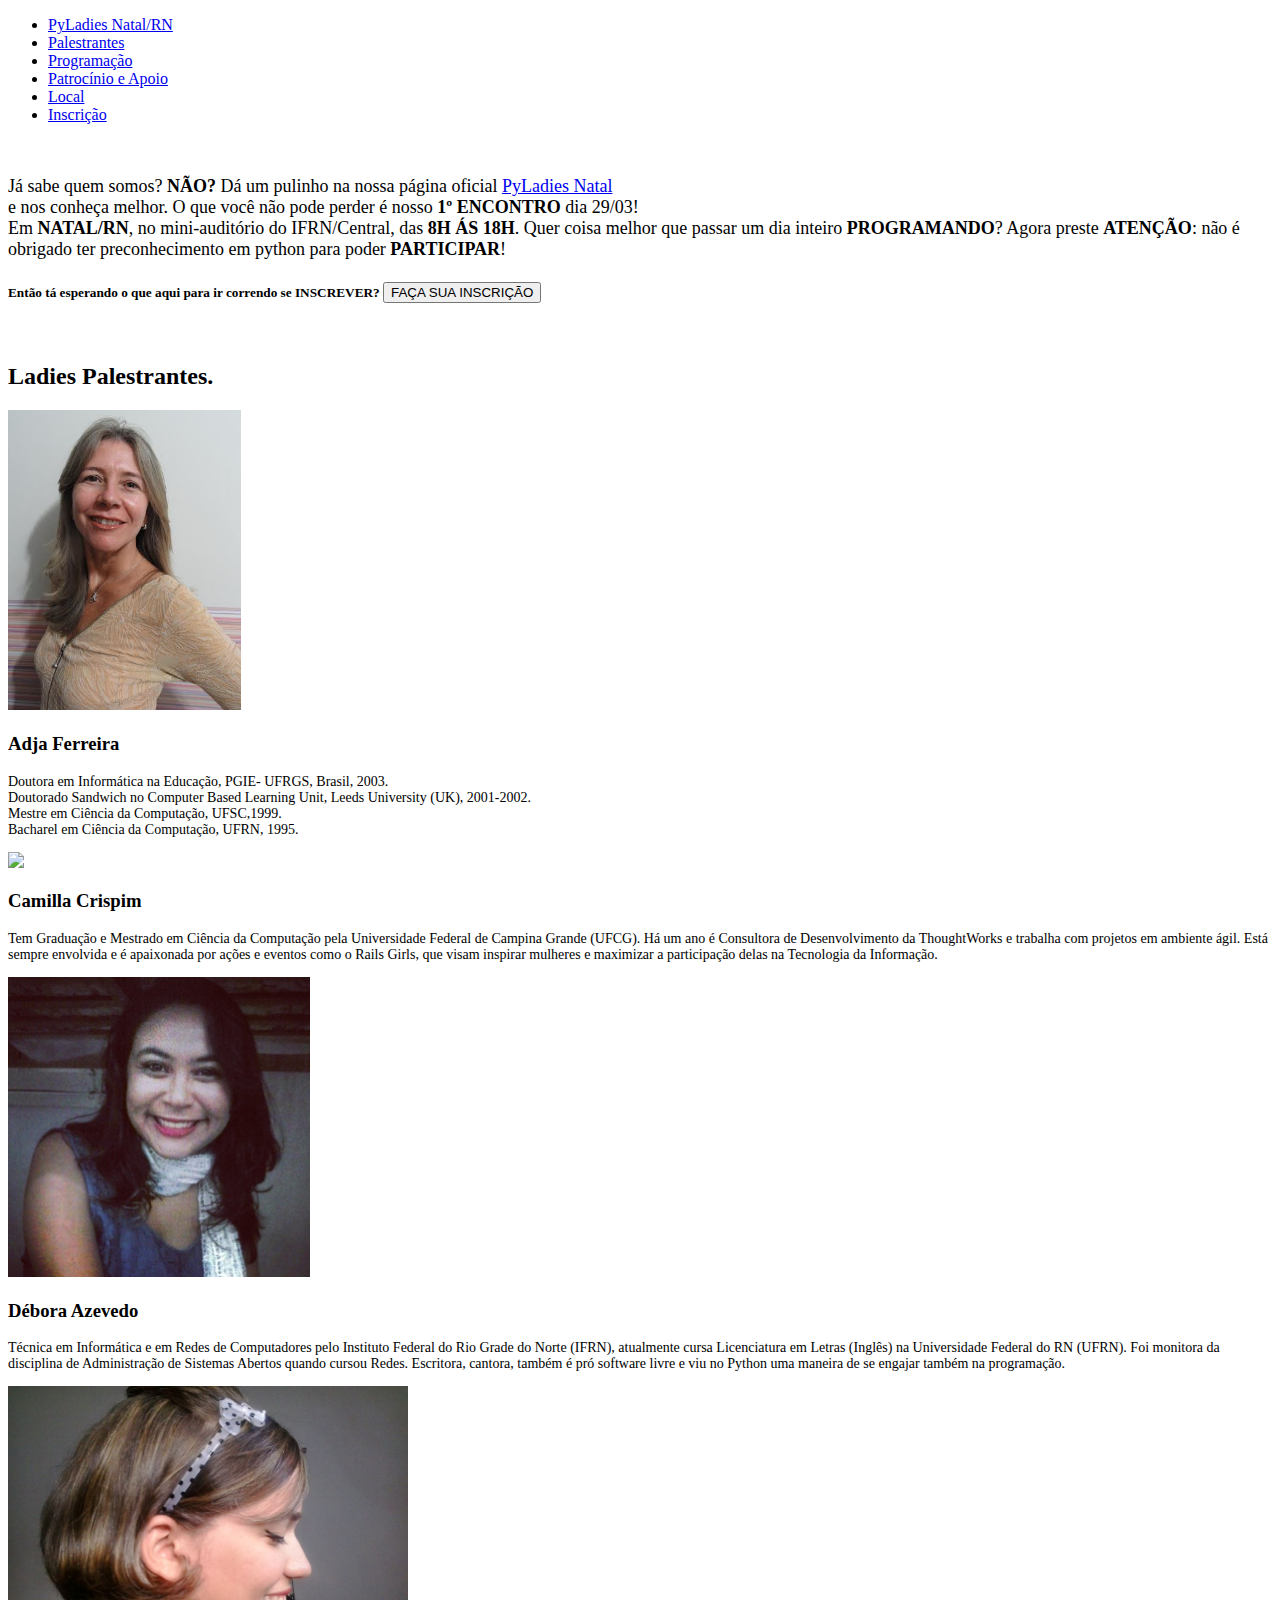
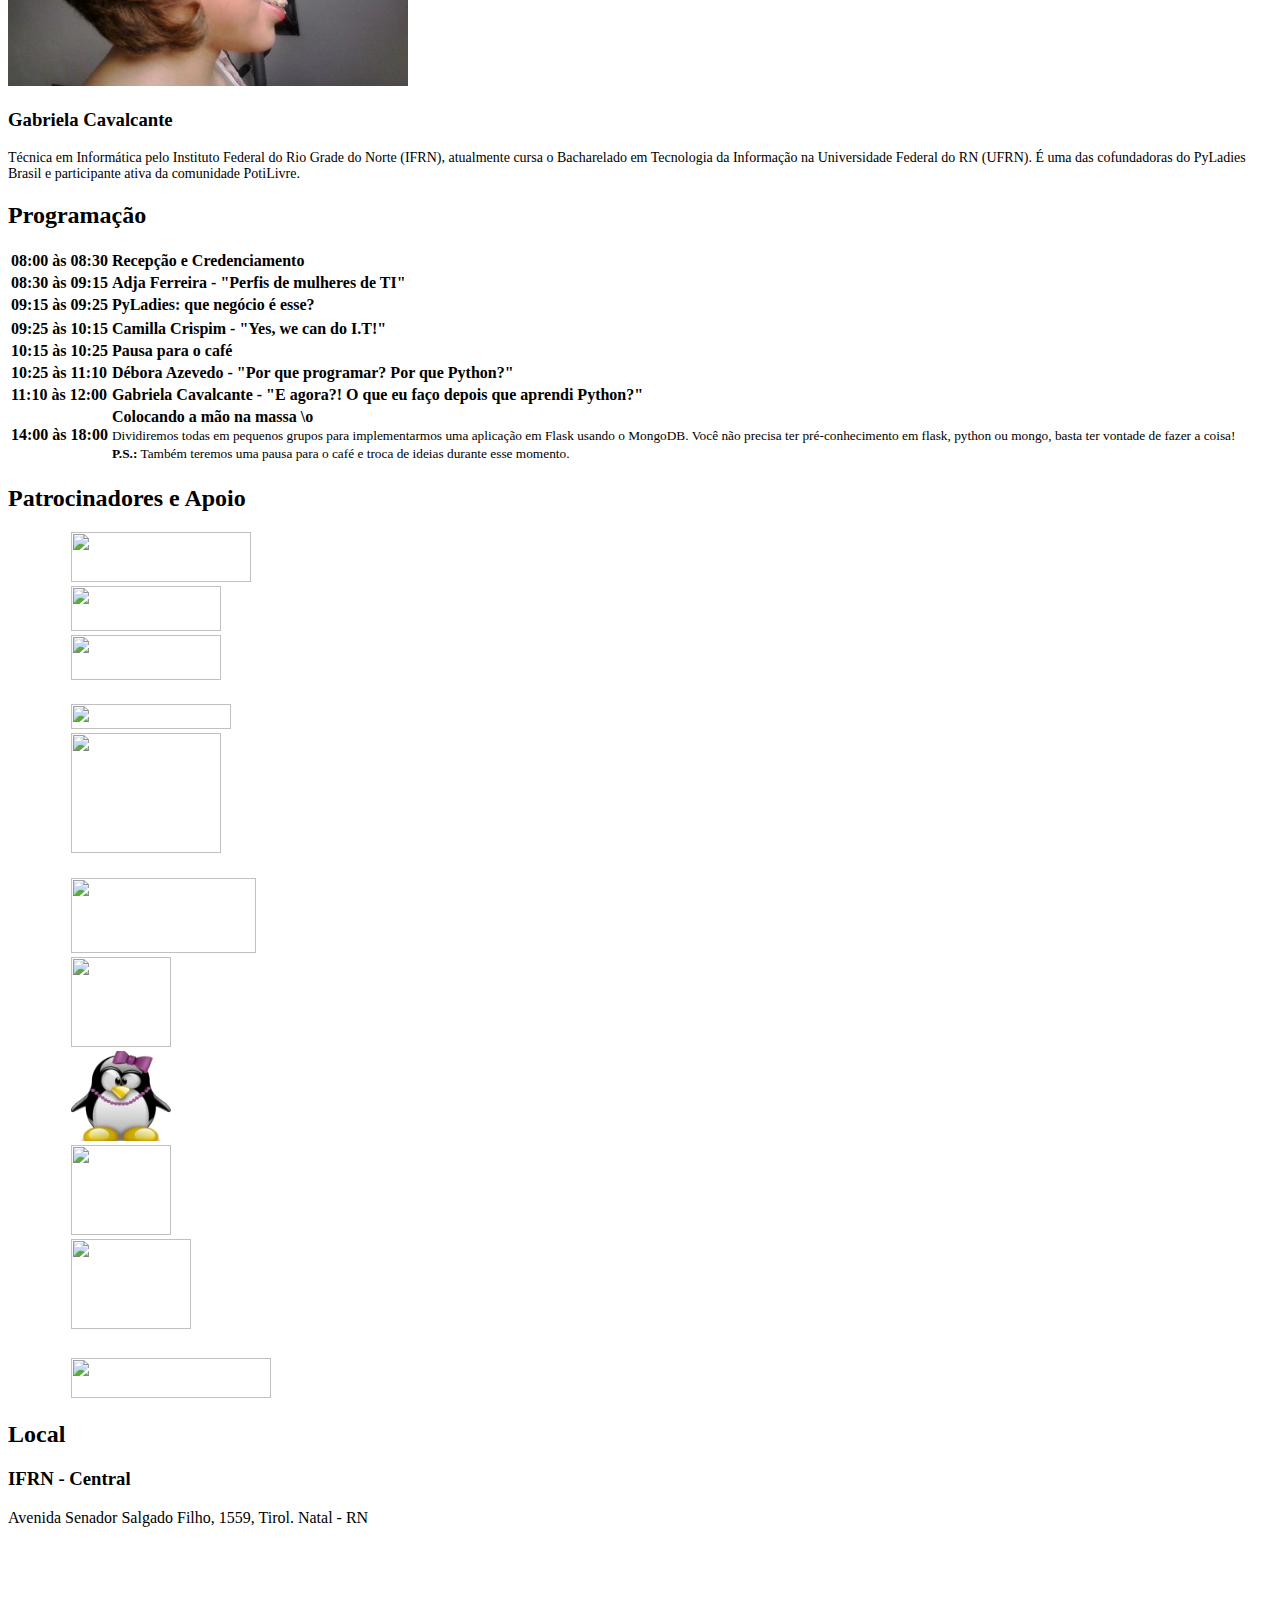
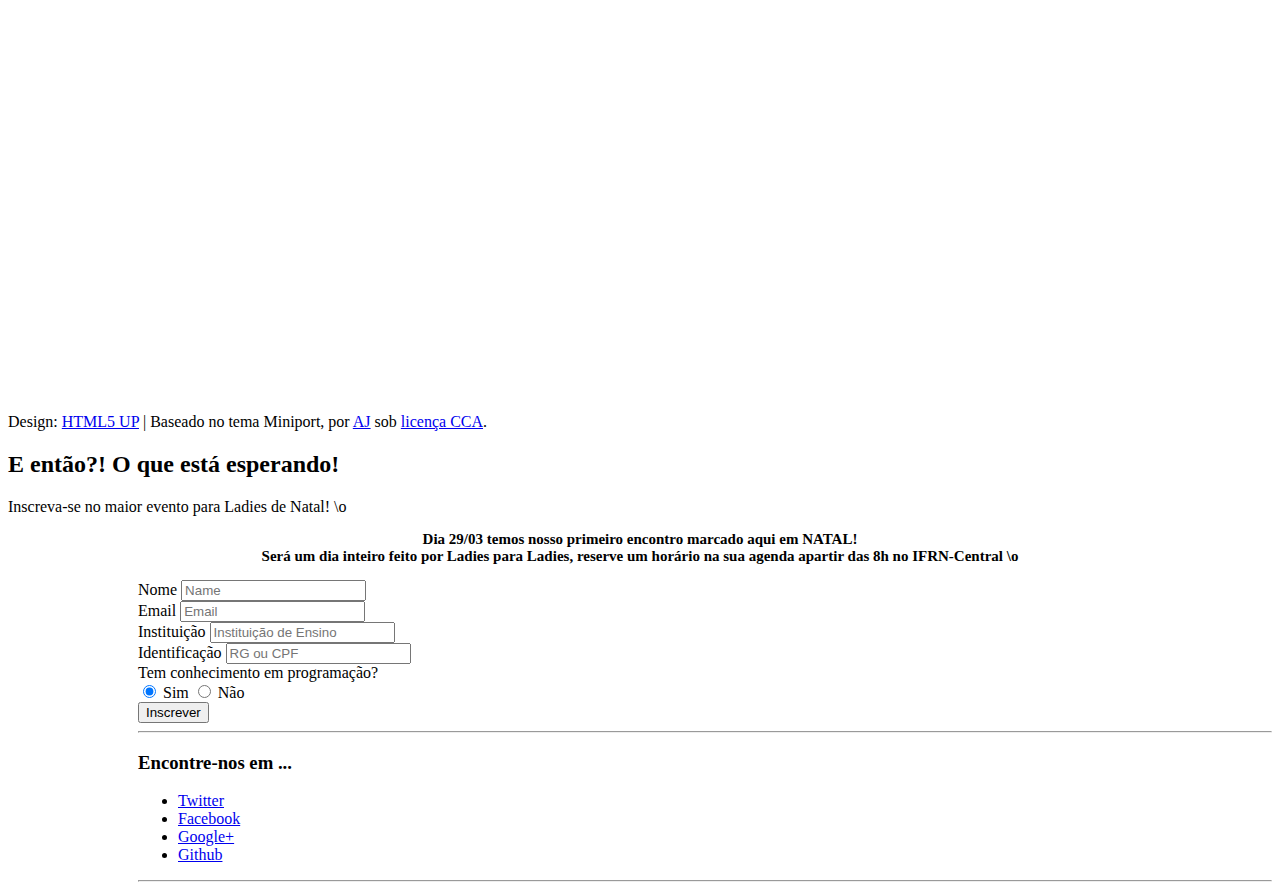
==== commit 65d697b2: "atualizando" ====
--- a/evento/index.html
+++ b/evento/index.html
@@ -14,6 +14,7 @@
 		<script src="js/jquery.min.js"></script>
 		<script src="js/config.js"></script>
 		<script src="js/skel.min.js"></script>
+		<script src="js/function.js"></script>
 		<noscript>
 			<link rel="stylesheet" href="css/skel-noscript.css" />
 			<link rel="stylesheet" href="css/style.css" />
@@ -67,7 +68,7 @@
 						<div class="row">
 							<div class="6u">
 								<section class="box box-style1"> 
-									<img src="../images/adja.jpg" style="height: 300px;"> 
+									<img src="../images/adja2.jpg" style="height: 300px;"> 
 									<h3>Adja Ferreira</h3> 
 									<p style="font-size: 14px;"> Doutora em Informática na Educação, PGIE- UFRGS, Brasil, 2003. <br />
 										Doutorado Sandwich no Computer Based Learning Unit, Leeds University (UK), 2001-2002.  <br />
@@ -125,7 +126,7 @@
 										<td><strong>08:30 às 09:15</strong></td>
 										<td>
 											<strong>
-												Adja Ferreira - "Perfis de mulher de TI"
+												Adja Ferreira - "Perfis de mulheres de TI"
 											</strong>
 											<br>
 											<small> 
@@ -148,7 +149,7 @@
 										<td><strong>09:25 às 10:15</strong></td>
 										<td>
 											<strong>
-												Adja Ferreira - "Perfis de mulher de TI"
+												Camilla Crispim - "Yes, we can do I.T!"
 											</strong>
 											<br>
 											<small> 
@@ -166,7 +167,7 @@
 										<td><strong>10:25 às 11:10</strong></td>
 										<td>
 											<strong>
-												Débora Azevedo - "Um pouco sobre Python"
+												Débora Azevedo - "Por que programar? Por que Python?"
 											</strong>
 											<br>
 											<small> 
@@ -277,12 +278,12 @@
 			</div>
 
 		<!-- Inscrição -->
-			<div class="wrapper wrapper-style4">
+			<div class="wrapper wrapper-style3">
 				<article id="inscricao" class="container small">
 					<header>
 						<h2>E então?! O que está esperando!</h2>
 						<span>Inscreva-se no maior evento para Ladies de Natal! \o</span>
-						<p style="text-align: center; font-size: 15px;">Dia 29/03 temos nosso primeiro encontro marcado aqui em NATAL! <br /> Será um dia inteiro feito por Ladies para Ladies, reserve um horário na sua agenda apartir das 8h no IFRN-Central \o</p> 
+						<p style="text-align: center; font-size: 15px;"> <strong>Dia 29/03 temos nosso primeiro encontro marcado aqui em NATAL! <br /> Será um dia inteiro feito por Ladies para Ladies, reserve um horário na sua agenda apartir das 8h no IFRN-Central \o</strong></p> 
 					</header>
 					<div style="top:50%; left:50%; margin-left:130px;">
 						<div class="row">
@@ -292,25 +293,25 @@
 										<div class="row half">
 											<div class="10u">
 												Nome
-												<input type="text" name="nome" id="nome" placeholder="Name" />
+                                      			<input type="text" name="nome" id="nome" placeholder="Name" />
 											</div> 
 										</div>
 										<div class="row half"> 
 											<div class="10u">
 												Email
-												<input type="text" name="email" id="email" placeholder="Email" />
+                                      			<input type="text" name="email" id="email" placeholder="Email"/>
 											</div>
 										</div>
 										<div class="row half"> 
 											<div class="10u">
 												Instituição
-												<input type="text" name="instituicao" id="instituicao" placeholder="Instituição de Ensino" />
+                                      			<input type="text" name="instituicao" id="instituicao" placeholder="Instituição de Ensino" />
 											</div> 
 										</div>
 										<div class="row half"> 
 											<div class="10u">
 												Identificação 
-												<input type="text" name="identificacao" id="identificacao" placeholder="RG ou CPF" />
+                                      			<input type="text" name="identificacao" id="identificacao" placeholder="RG ou CPF"  onKeypress="javascript:return mask(this.value,this,'cpf');"/>
 											</div>
 										</div> 
 										<div class="row half">
@@ -322,7 +323,7 @@
 										</div>
 										<div class="row">
 											<div class="10u">
-                                     			<input class="button submit" type="submit">Inscrever</input>
+                                      			<button class="button submit" type="submit">Inscrever</button>
 											</div>
 										</div>
 									</div>
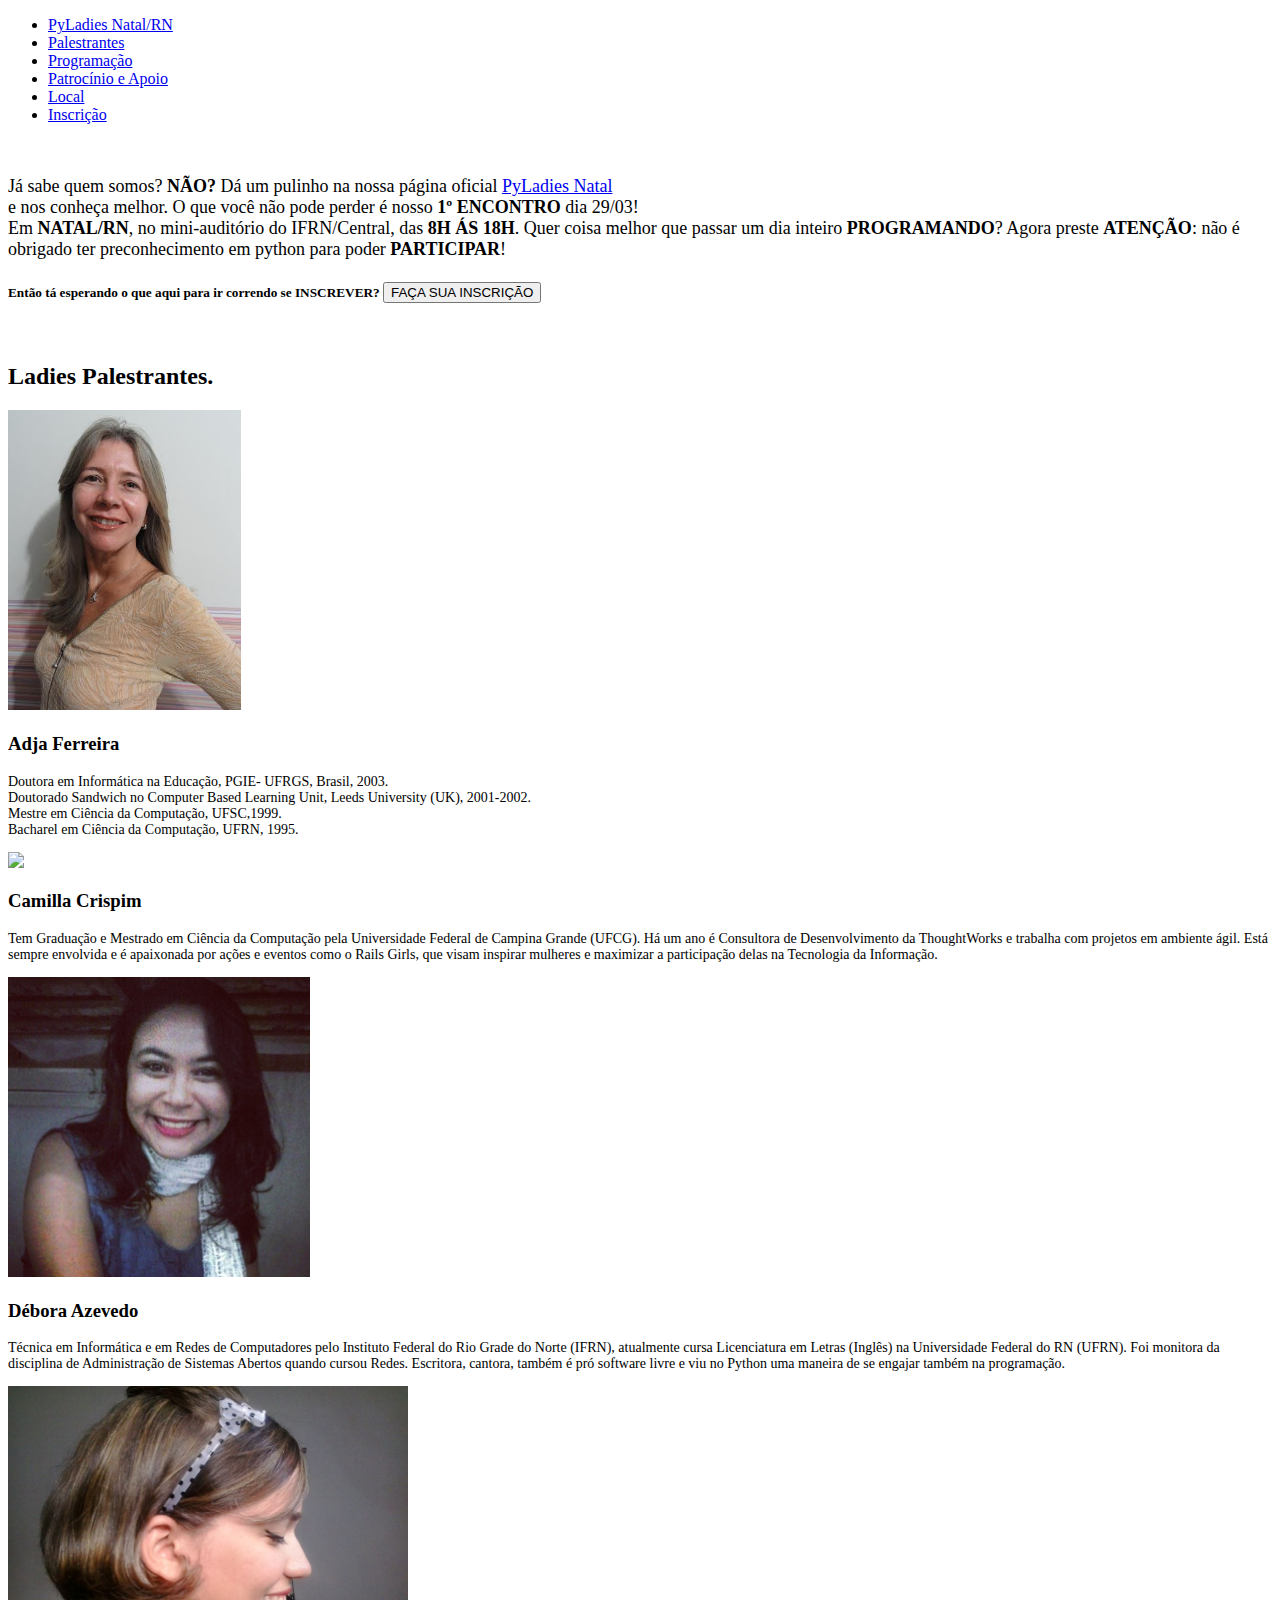
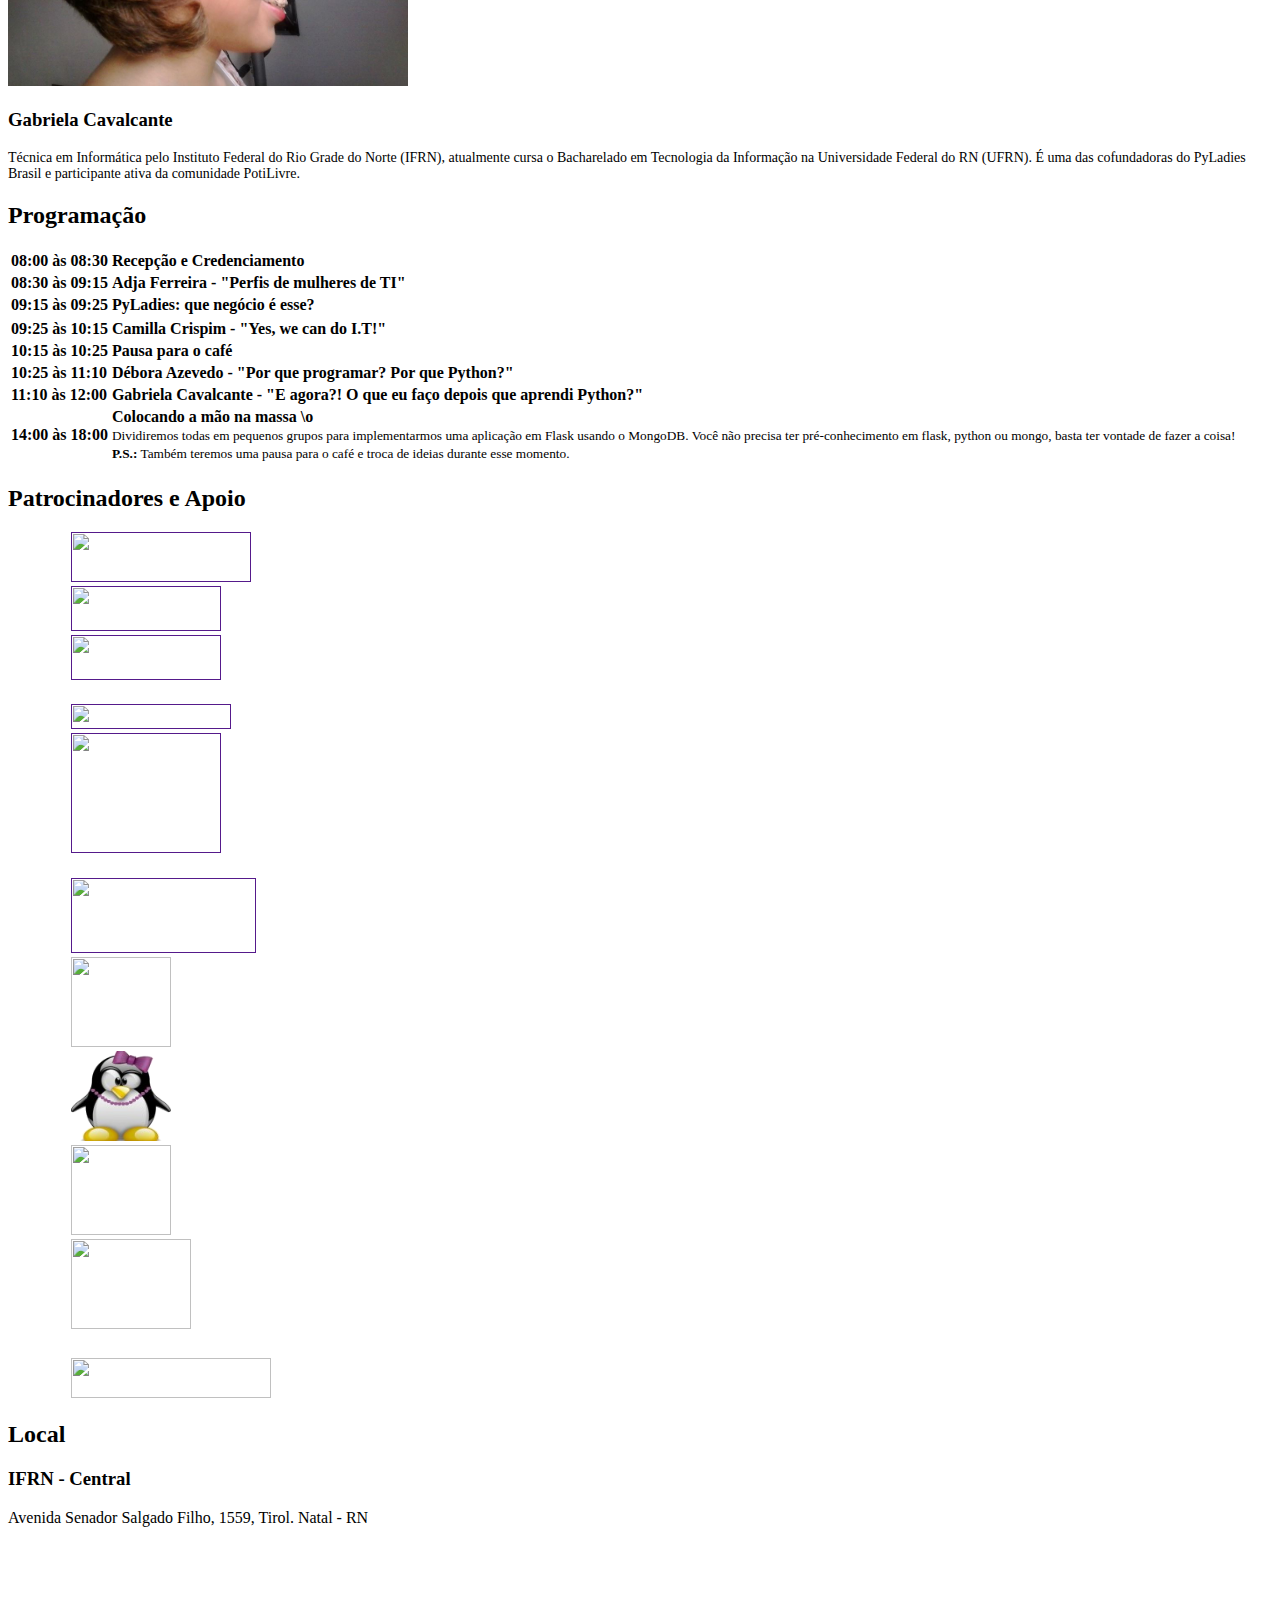
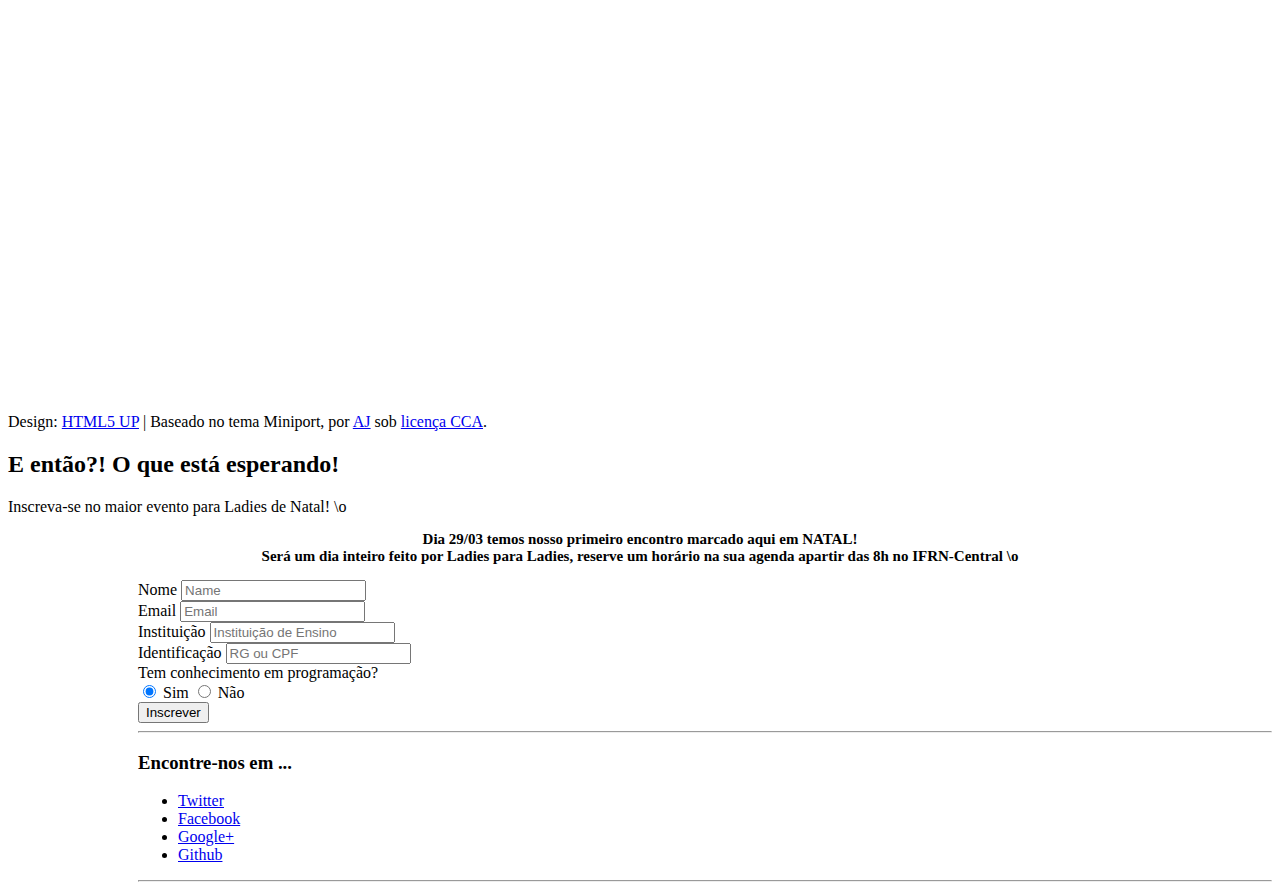
==== commit 523f0123: "atualizando" ====
--- a/evento/index.html
+++ b/evento/index.html
@@ -213,22 +213,22 @@
 					</header>
 					<div class="row" style="padding-left: 5%; padding-right: 5%;">
 						<div class="2u">
-							<a href="http://pycursos.com"><img src="../images/edx.png" style="height: 50px; width: 180px;"></a>
-						</div>
-						<div class="2u">
-							<a href="http://pycursos.com"><img src="../images/logo.png" style="height: 45px; width: 150px;"></a>
-						</div>
-						<div class="2u">
-							<a href="http://pycursos.com"><img src="../images/casa-do-codigo.png" style="height: 45px; width: 150px;"></a>
+							<a href=""><img src="../images/edx.png" style="height: 50px; width: 180px;"></a>
+						</div>
+						<div class="2u">
+							<a href=""><img src="../images/logo.png" style="height: 45px; width: 150px;"></a>
+						</div>
+						<div class="2u">
+							<a href=""><img src="../images/casa-do-codigo.png" style="height: 45px; width: 150px;"></a>
 						</div>
 						<div class="2u" style="padding-top: 20px;">
-							<a href="http://pycursos.com"><img src="../images/tw-logo.png" style="height: 25px; width: 160px;"></a>
-						</div>
-						<div class="2u">
-							<a href="http://pycursos.com"><img src="../images/logo(02).png" style="height: 120px; width: 150px; padding-bottom: 25px;"></a>
-						</div>
-						<div class="2u">
-							<a href="http://pycursos.com"><img src="../images/logo_novatec.png" style="height: 75px; width: 185px;"></a>
+							<a href=""><img src="../images/tw-logo.png" style="height: 25px; width: 160px;"></a>
+						</div>
+						<div class="2u">
+							<a href=""><img src="../images/logo(02).png" style="height: 120px; width: 150px; padding-bottom: 25px;"></a>
+						</div>
+						<div class="2u">
+							<a href=""><img src="../images/logo_novatec.png" style="height: 75px; width: 185px;"></a>
 						</div>
 					</div>
 
@@ -311,7 +311,7 @@
 										<div class="row half"> 
 											<div class="10u">
 												Identificação 
-                                      			<input type="text" name="identificacao" id="identificacao" placeholder="RG ou CPF"  onKeypress="javascript:return mask(this.value,this,'cpf');"/>
+                                      			<input type="text" name="identificacao" id="identificacao" placeholder="RG ou CPF"/>
 											</div>
 										</div> 
 										<div class="row half">
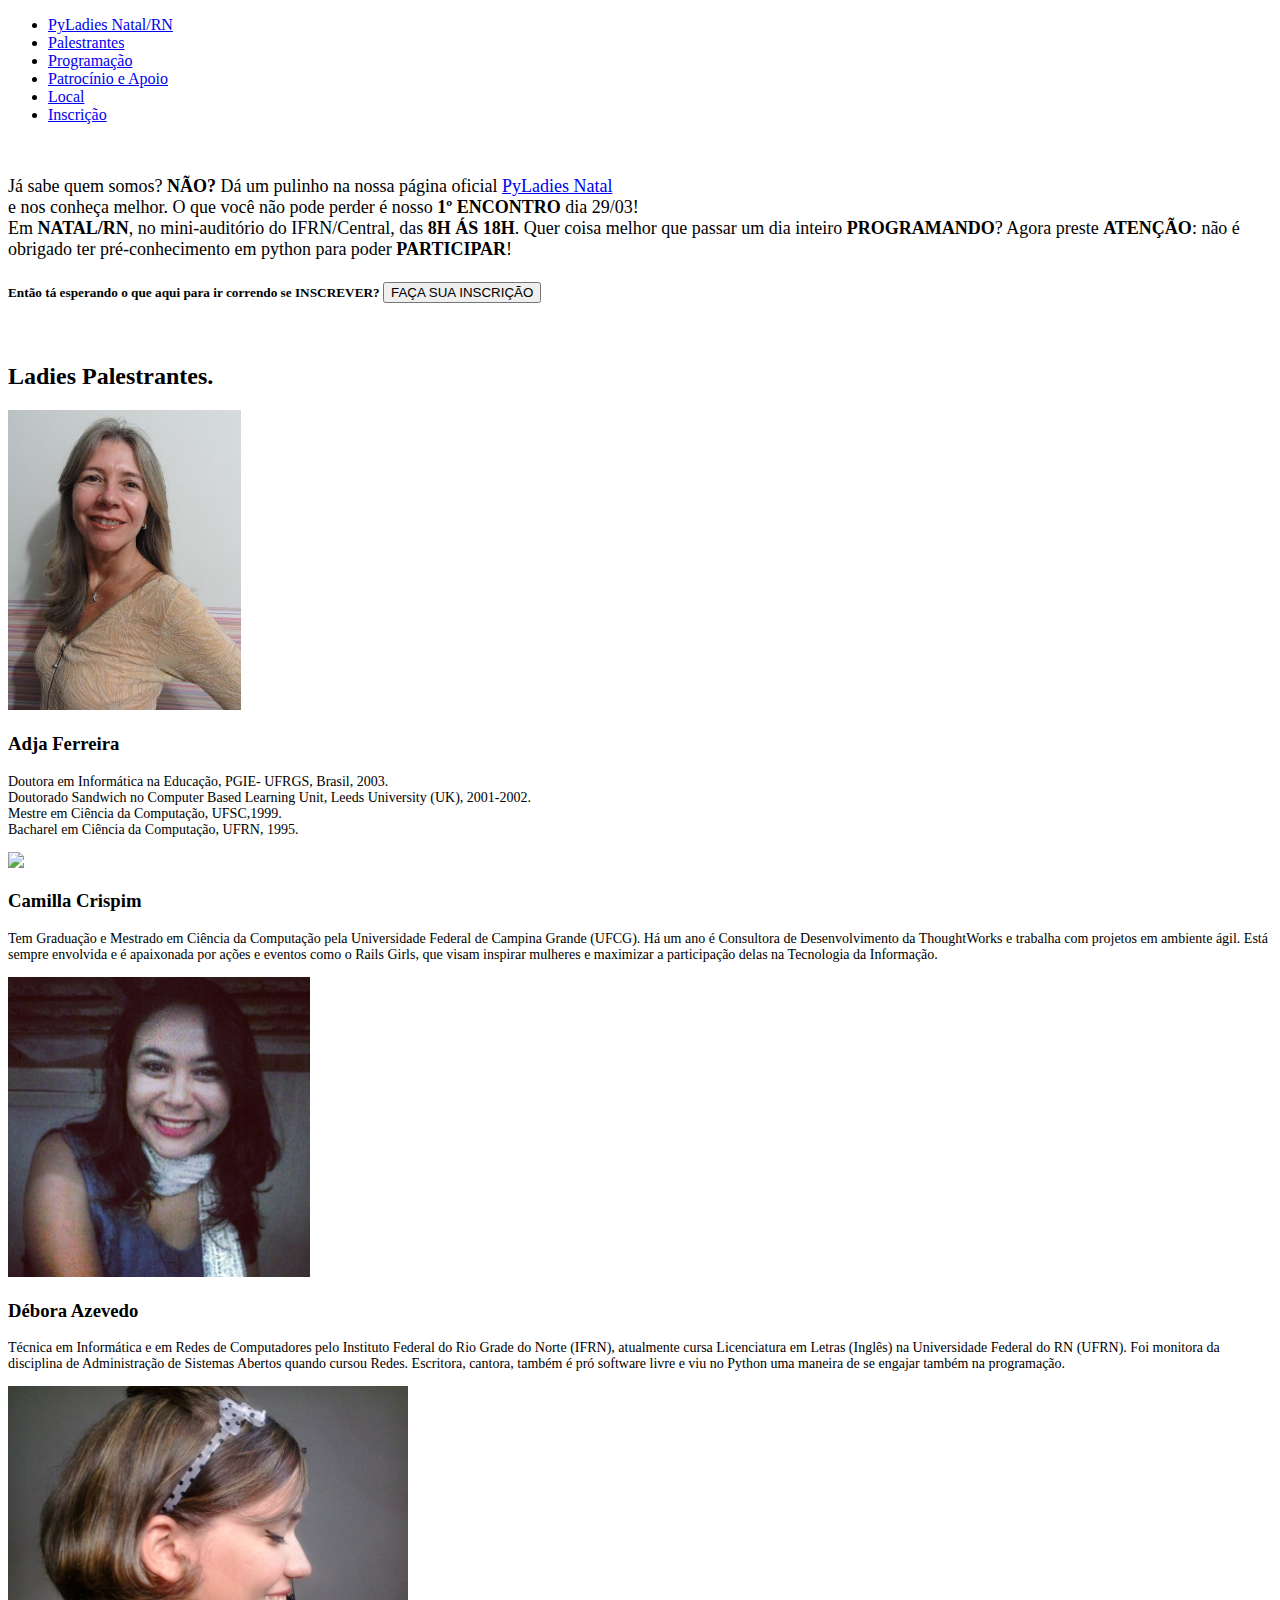
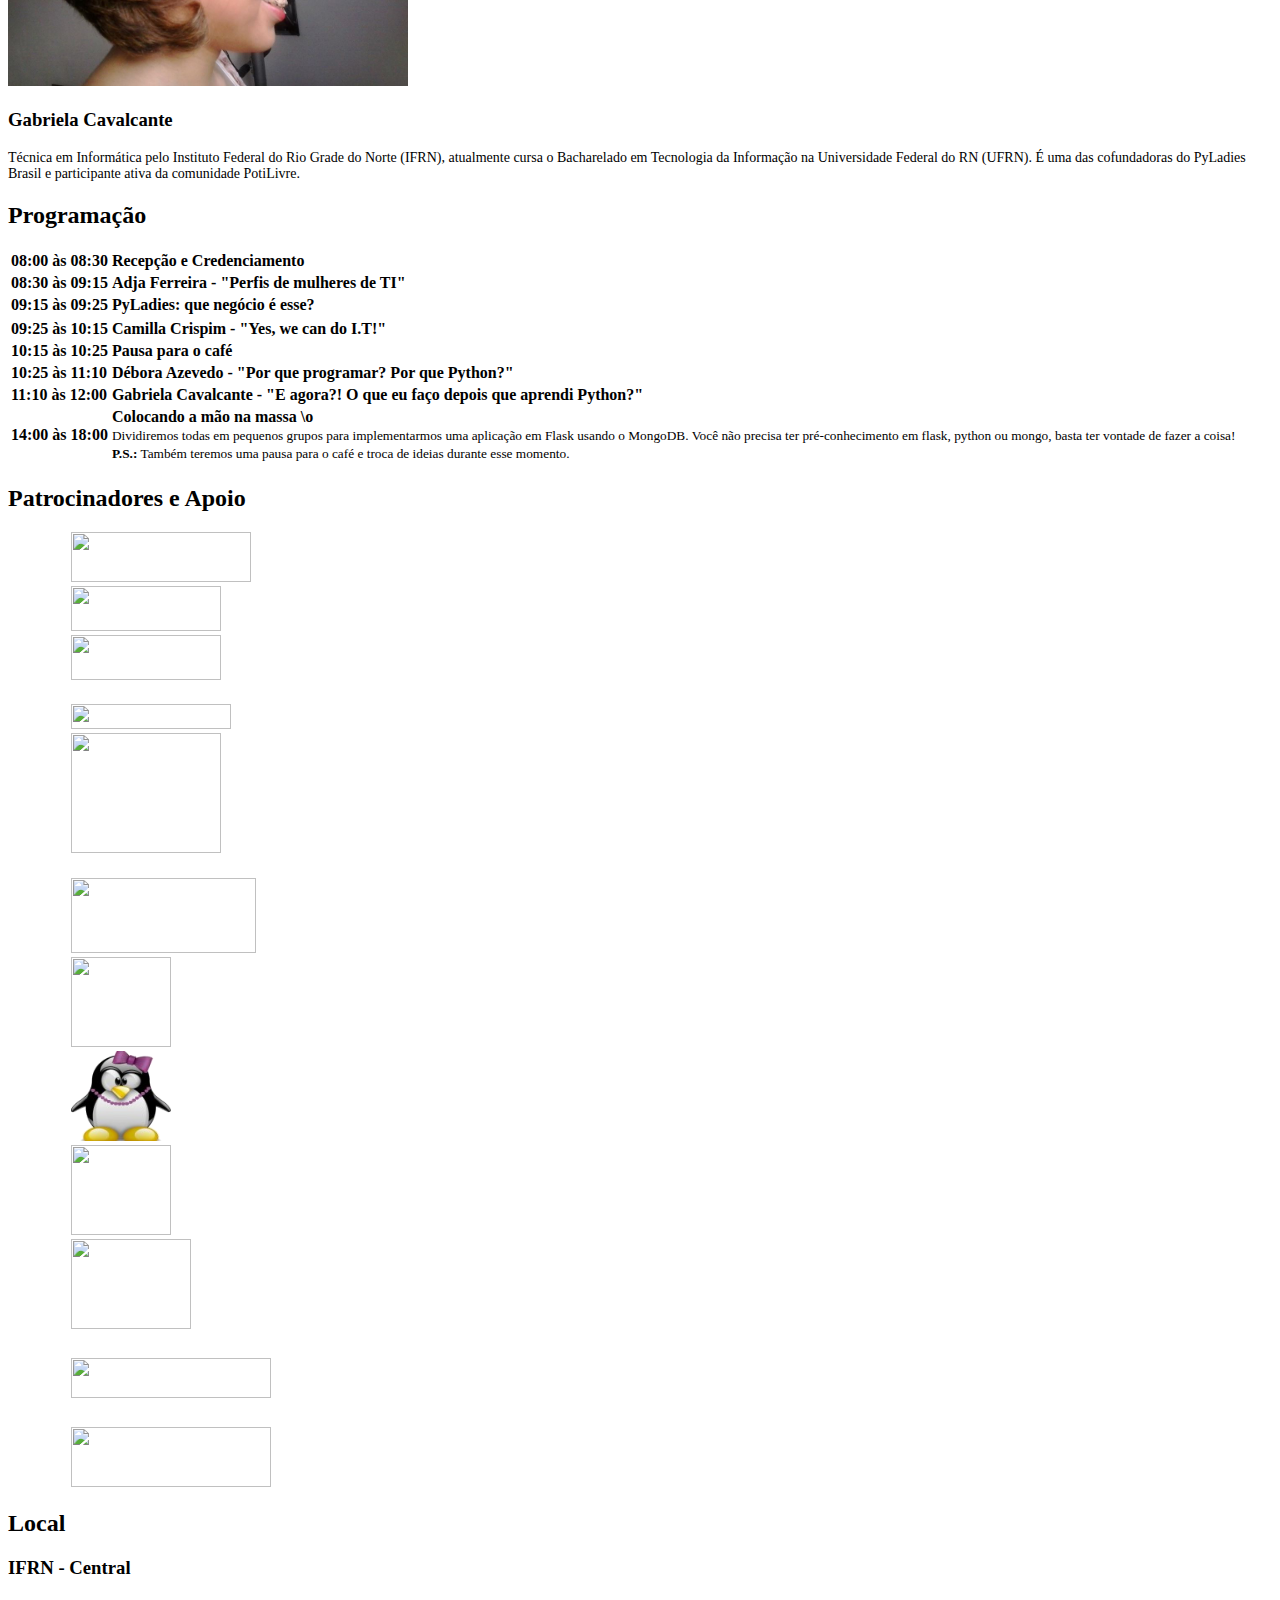
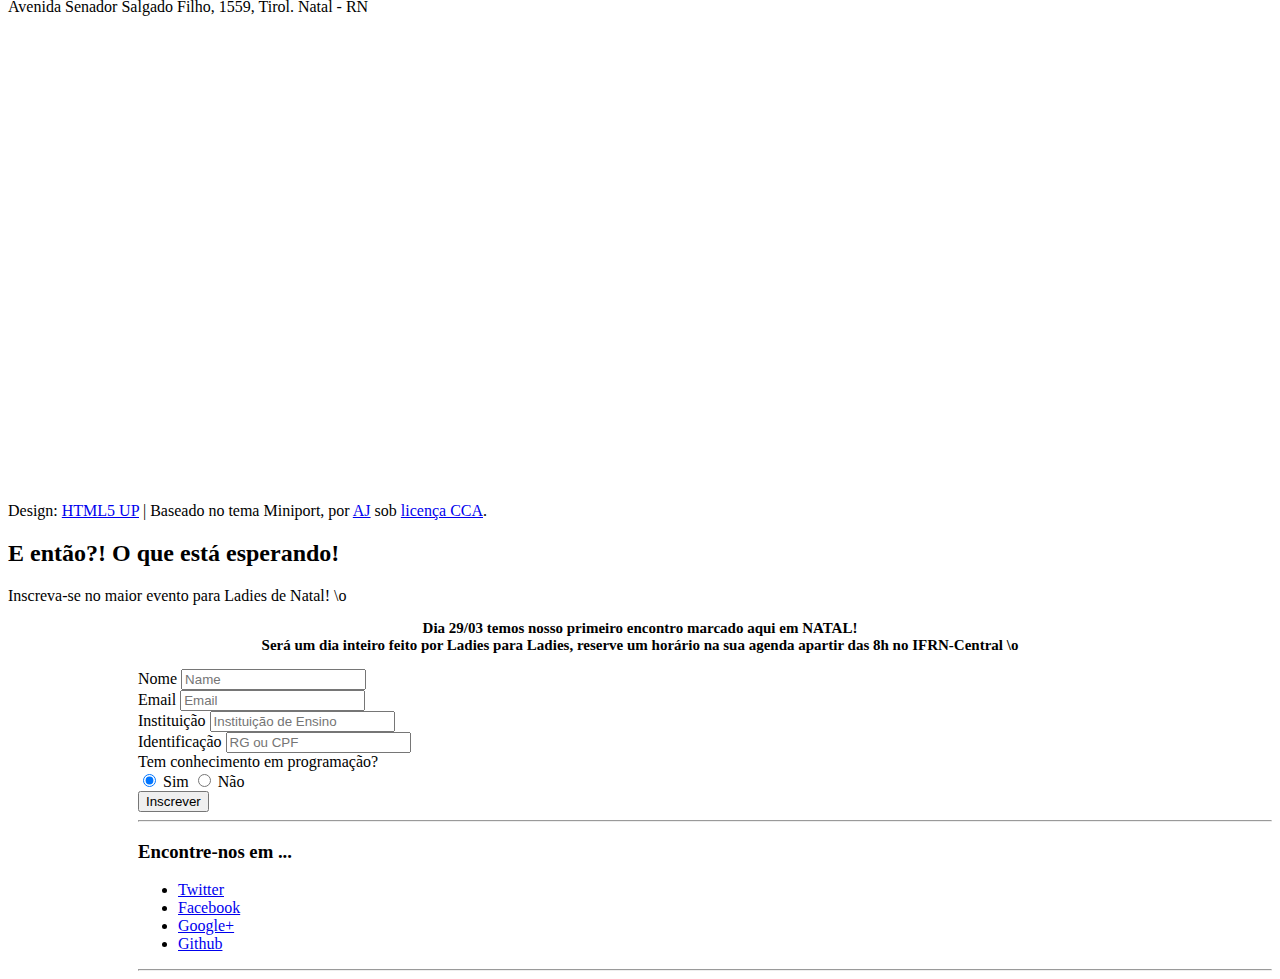
==== commit 16829d64: "Update index.html" ====
--- a/evento/index.html
+++ b/evento/index.html
@@ -50,7 +50,7 @@
 								<img src="../images/logo-sticker.svg" alt="" />
 							</header>
 							<p style="font-size:18px;">Já sabe quem somos? <strong>NÃO?</strong> Dá um pulinho na nossa página oficial <a href="http://pyladiesnatal.potilivre.org"> PyLadies Natal</a> 
-							<br /> e nos conheça melhor. O que você não pode perder é nosso <strong>1º ENCONTRO</strong> dia 29/03! <br />Em <strong>NATAL/RN</strong>, no mini-auditório do IFRN/Central, das <strong>8H ÁS 18H</strong>. Quer coisa melhor que passar um dia inteiro <strong>PROGRAMANDO</strong>? Agora preste <strong>ATENÇÃO</strong>: não é obrigado ter preconhecimento em python para poder <strong>PARTICIPAR</strong>! <br /> </p>
+							<br /> e nos conheça melhor. O que você não pode perder é nosso <strong>1º ENCONTRO</strong> dia 29/03! <br />Em <strong>NATAL/RN</strong>, no mini-auditório do IFRN/Central, das <strong>8H ÁS 18H</strong>. Quer coisa melhor que passar um dia inteiro <strong>PROGRAMANDO</strong>? Agora preste <strong>ATENÇÃO</strong>: não é obrigado ter pré-conhecimento em python para poder <strong>PARTICIPAR</strong>! <br /> </p>
 							<h5>Então tá esperando o que aqui para ir correndo se <strong>INSCREVER?</strong> <a href="#inscricao"><button class="myButton fa fa-pencil"> FAÇA SUA INSCRIÇÃO</button> </a> </h5>
 						</div>
 						<span class="me image"><img src="../images/me2.png" alt="" /></span>
@@ -213,22 +213,22 @@
 					</header>
 					<div class="row" style="padding-left: 5%; padding-right: 5%;">
 						<div class="2u">
-							<a href=""><img src="../images/edx.png" style="height: 50px; width: 180px;"></a>
-						</div>
-						<div class="2u">
-							<a href=""><img src="../images/logo.png" style="height: 45px; width: 150px;"></a>
-						</div>
-						<div class="2u">
-							<a href=""><img src="../images/casa-do-codigo.png" style="height: 45px; width: 150px;"></a>
+							<img src="../images/edx.png" style="height: 50px; width: 180px;">
+						</div>
+						<div class="2u">
+							<img src="../images/logo.png" style="height: 45px; width: 150px;">
+						</div>
+						<div class="2u">
+							<img src="../images/casa-do-codigo.png" style="height: 45px; width: 150px;">
 						</div>
 						<div class="2u" style="padding-top: 20px;">
-							<a href=""><img src="../images/tw-logo.png" style="height: 25px; width: 160px;"></a>
-						</div>
-						<div class="2u">
-							<a href=""><img src="../images/logo(02).png" style="height: 120px; width: 150px; padding-bottom: 25px;"></a>
-						</div>
-						<div class="2u">
-							<a href=""><img src="../images/logo_novatec.png" style="height: 75px; width: 185px;"></a>
+							<img src="../images/tw-logo.png" style="height: 25px; width: 160px;">
+						</div>
+						<div class="2u">
+							<img src="../images/logo(02).png" style="height: 120px; width: 150px; padding-bottom: 25px;">
+						</div>
+						<div class="2u">
+							<img src="../images/logo_novatec.png" style="height: 75px; width: 185px;">
 						</div>
 					</div>
 
@@ -247,6 +247,9 @@
 						</div>
 						<div class="2u">
                             <img src="../images/lo.png" style="height:40px; width: 200px; margin-top: 25px;"> 
+						</div>
+						<div class="2u">
+                            <img src="../images/estagios2.png" style="height:60px; width: 200px; margin-top: 25px;"> 
 						</div>
 					</div>
 				</article>
@@ -358,4 +361,4 @@
 				</article>
 			</div>
 	</body>
-</html>+</html>
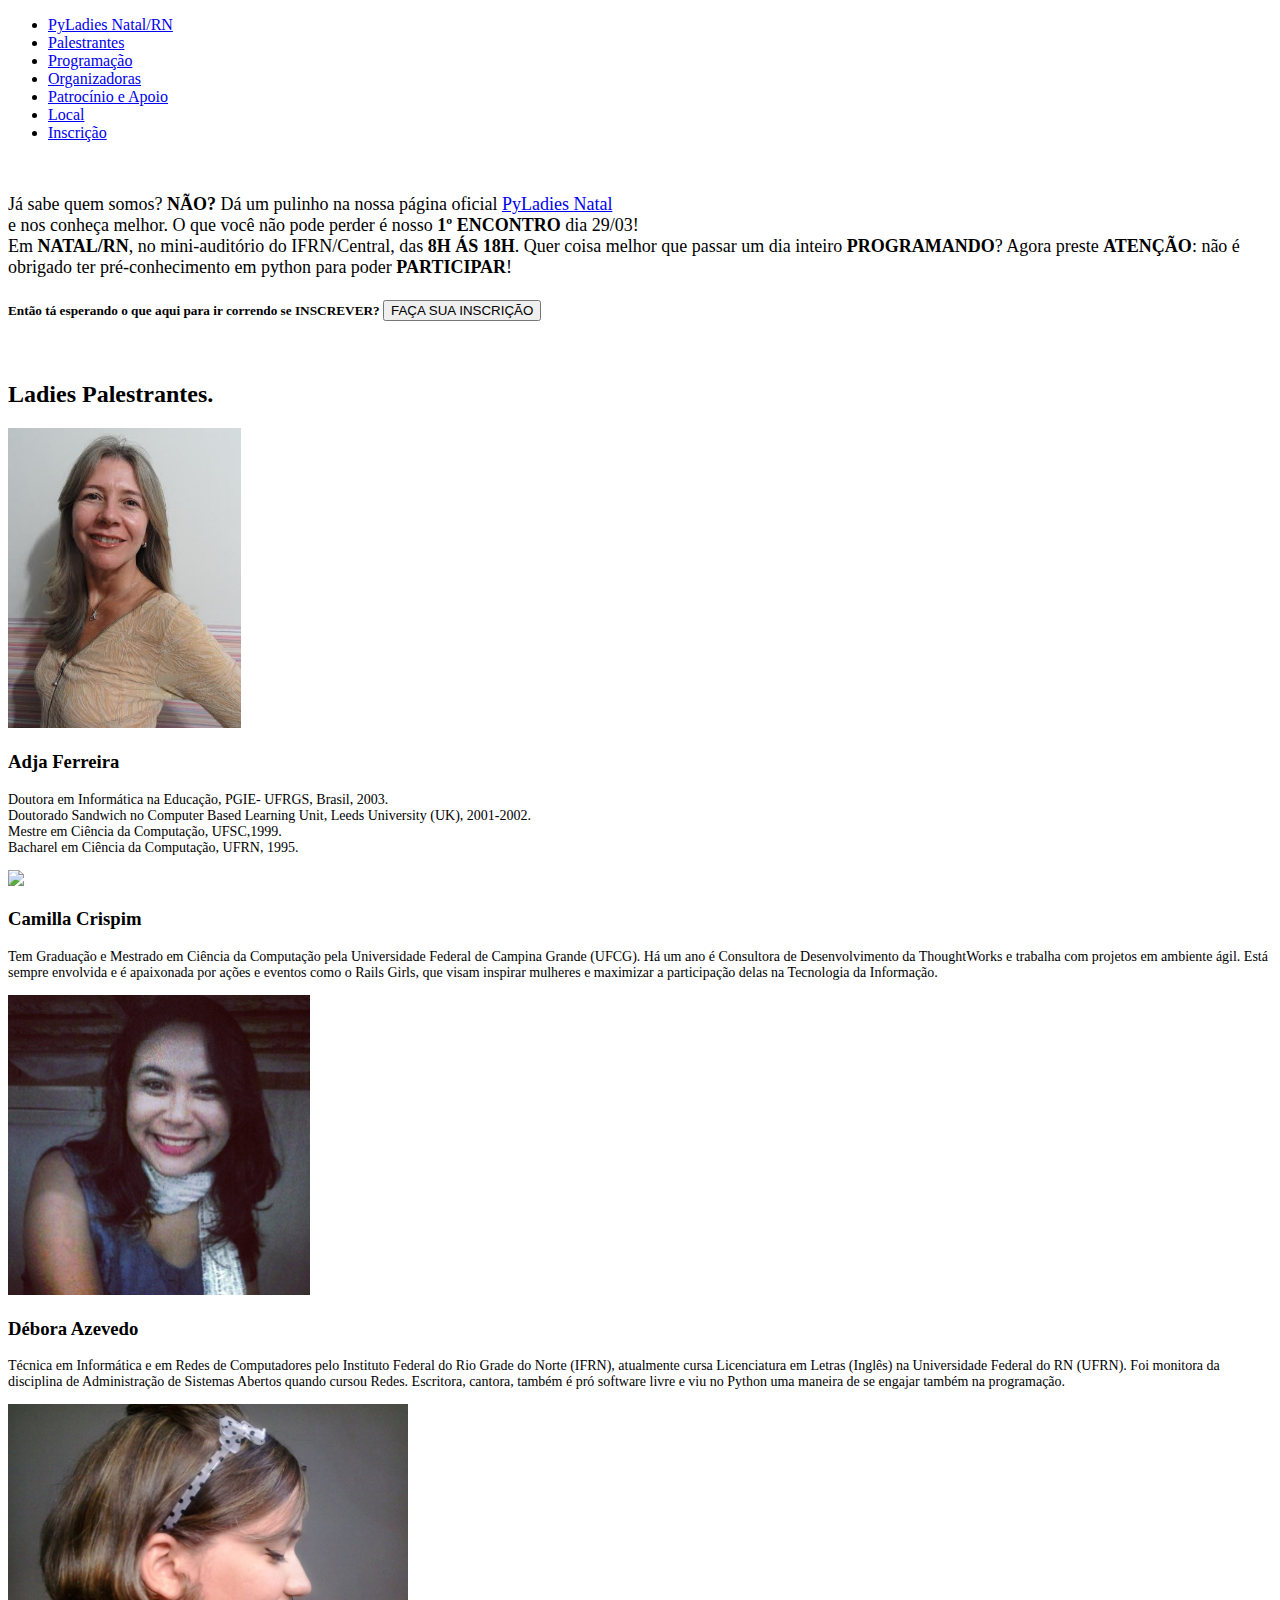
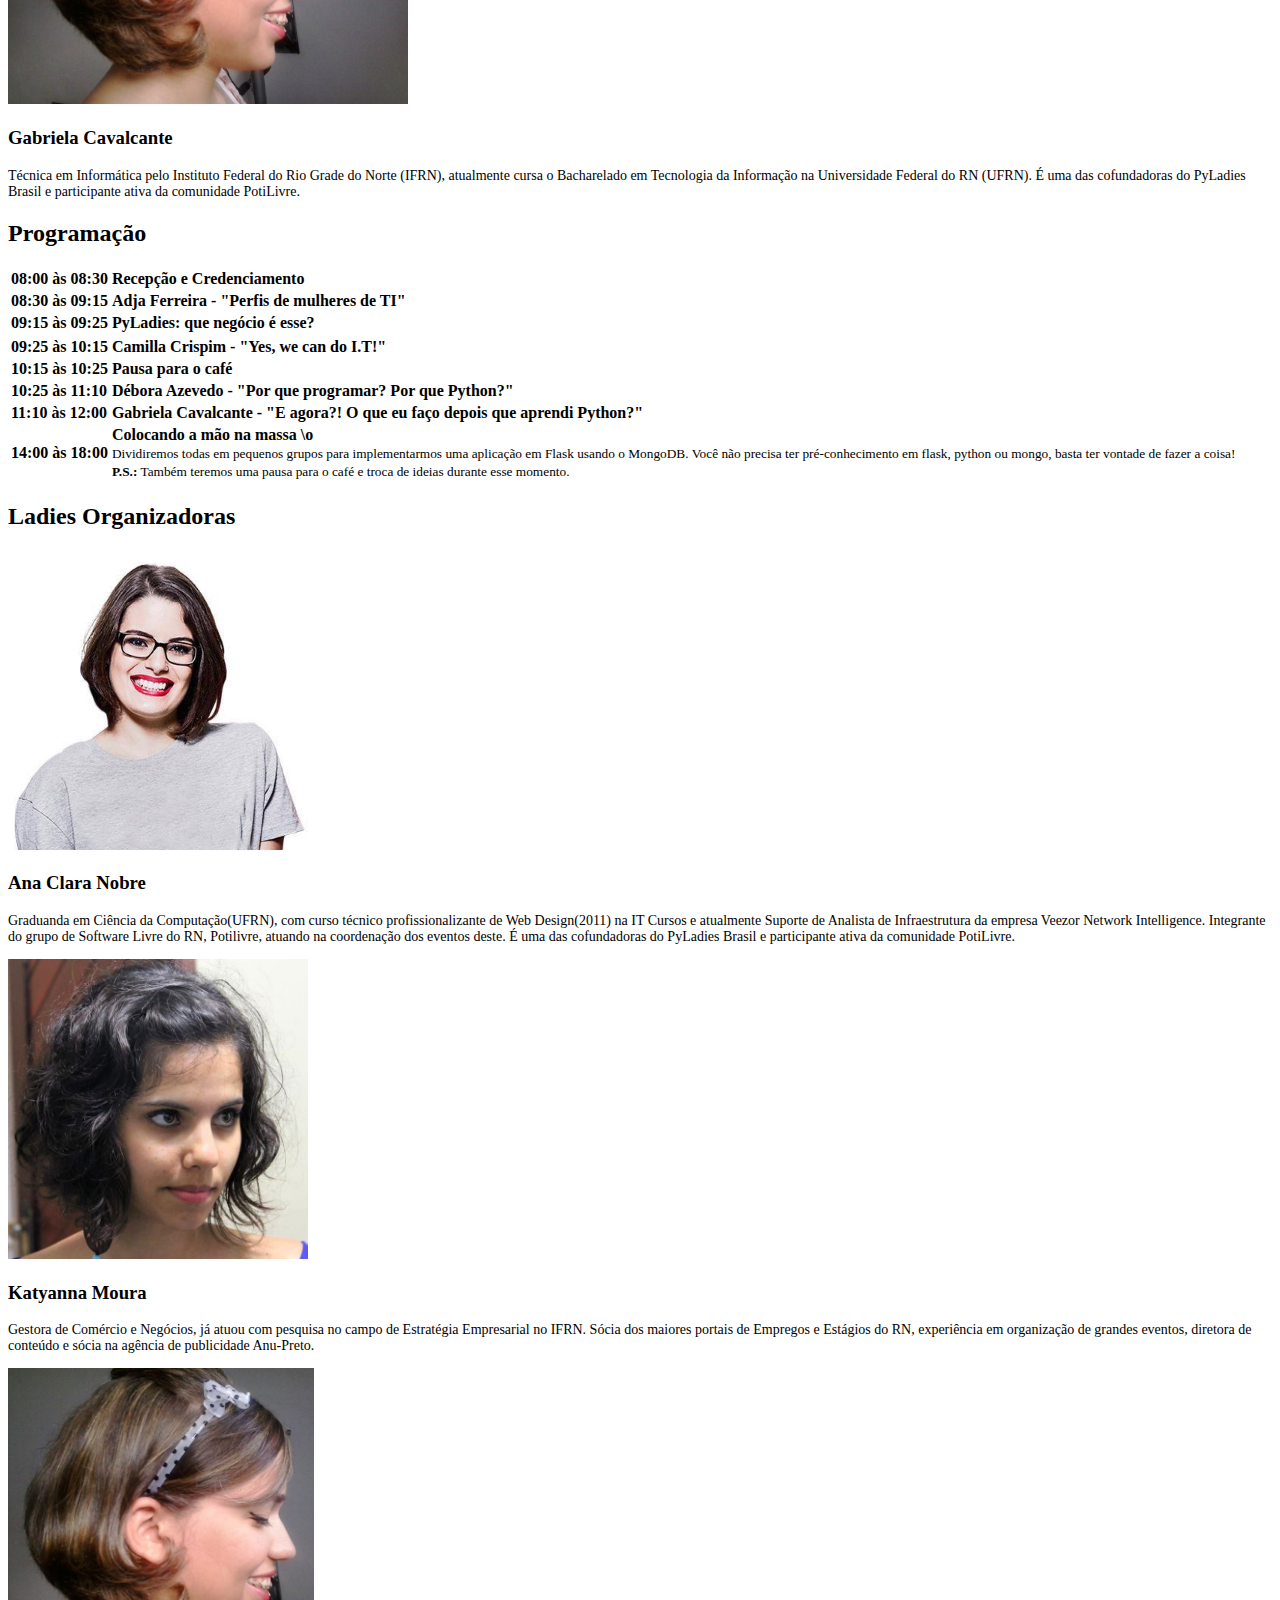
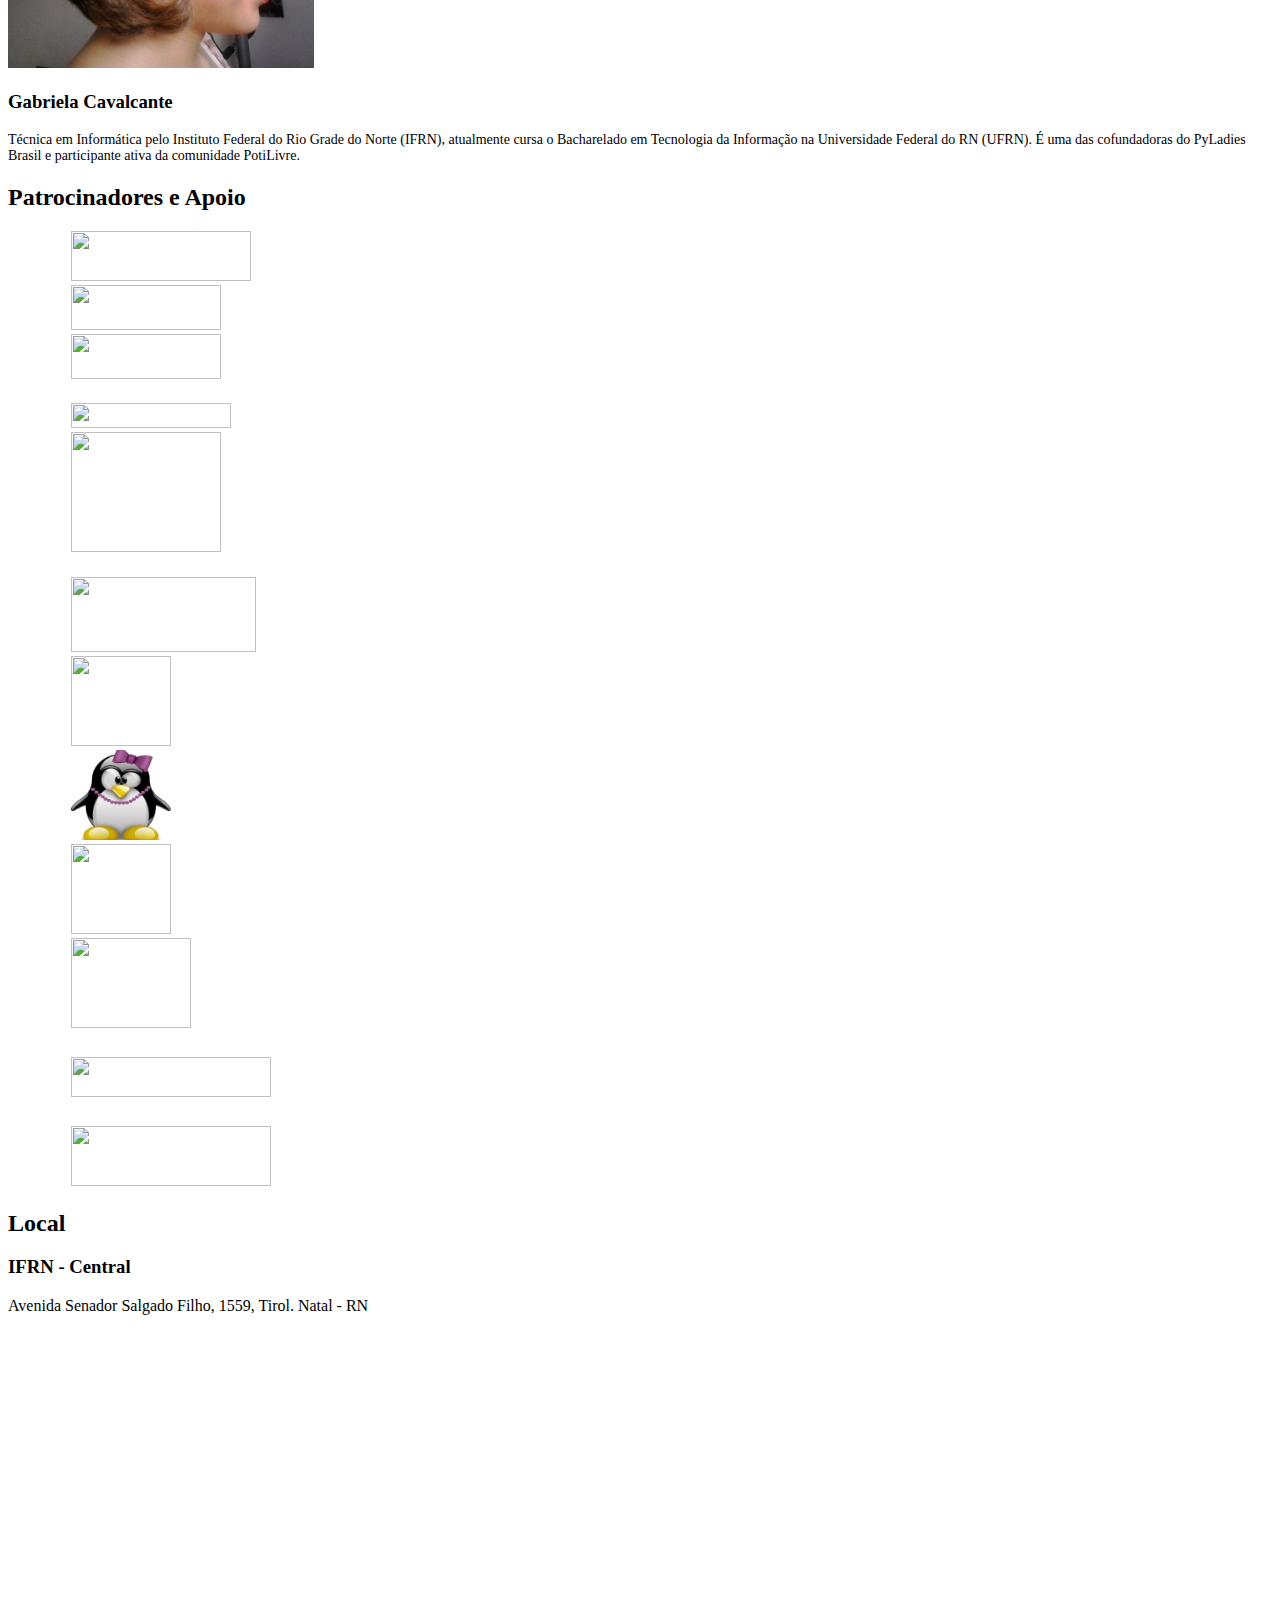
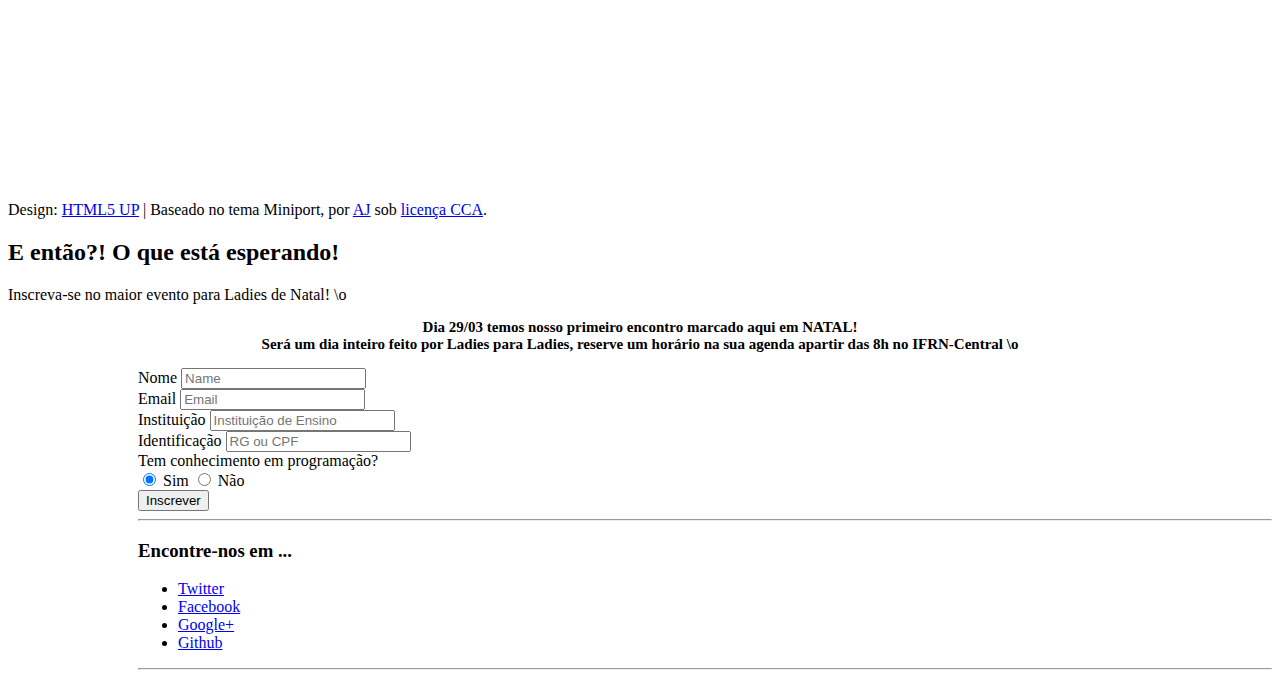
==== commit 46de0b0c: "Parte das organizadoras" ====
--- a/evento/index.html
+++ b/evento/index.html
@@ -32,6 +32,7 @@
 					<li><a href="#top">PyLadies Natal/RN</a></li>
 					<li><a href="#palestrantes">Palestrantes</a></li>
 					<li><a href="#programacao">Programação</a></li>
+					<li><a href="#organizadoras">Organizadoras</a></li>
 					<li><a href="#apoio">Patrocínio e Apoio</a></li>
 					<li><a href="#local">Local</a></li>
 					<li><a href="#inscricao">Inscrição</a></li>
@@ -200,6 +201,41 @@
 									</tr>
 								</tbody>
 							</table>
+						</div>
+					</div>
+				</article>
+			</div>
+
+		<!-- Organizadoras -->
+			<div class="wrapper wrapper-style2">
+				<article id="organizadoras">
+					<header>
+						<h2>Ladies Organizadoras</h2> 
+					</header>
+					<div class="container">
+						<div class="row">
+							<div class="4u">
+								<section class="box box-style1"> 
+									<img src="../images/clara.jpg" style="height: 300px;"> 
+									<h3>Ana Clara Nobre</h3> 
+									<p style="font-size: 14px;"> Graduanda em Ciência da Computação(UFRN), com curso técnico profissionalizante de Web Design(2011) na IT Cursos e atualmente Suporte de Analista de Infraestrutura da empresa Veezor Network Intelligence. Integrante  do grupo de Software Livre do RN, Potilivre, atuando na coordenação dos eventos deste. É uma das cofundadoras do PyLadies Brasil e participante ativa da comunidade PotiLivre. </p>
+								</section>
+							</div>
+							<div class="4u">
+								<section class="box box-style1"> 
+									<img src="../images/katy.jpg" style="height: 300px;">
+									<h3>Katyanna Moura</h3>
+									<p style="font-size: 14px;">Gestora de Comércio e Negócios, já atuou com pesquisa no campo de Estratégia Empresarial no IFRN. Sócia dos maiores portais de Empregos e Estágios do RN, experiência em organização de grandes eventos, diretora de conteúdo e sócia na agência de publicidade Anu-Preto.</p>
+								</section>
+							</div> 
+							<div class="4u">
+								<section class="box box-style1"> 
+									<img src="../images/me (cópia).jpg" style="height: 300px;"> 
+									<h3>Gabriela Cavalcante</h3>
+									<p style="font-size: 14px;"> Técnica em Informática pelo Instituto Federal do Rio Grade do Norte (IFRN), atualmente cursa o Bacharelado em Tecnologia da Informação na Universidade Federal do RN (UFRN). É uma das cofundadoras do PyLadies Brasil e participante ativa da comunidade PotiLivre. 
+									</p>
+								</section>
+							</div>
 						</div>
 					</div>
 				</article>
@@ -361,4 +397,4 @@
 				</article>
 			</div>
 	</body>
-</html>
+</html>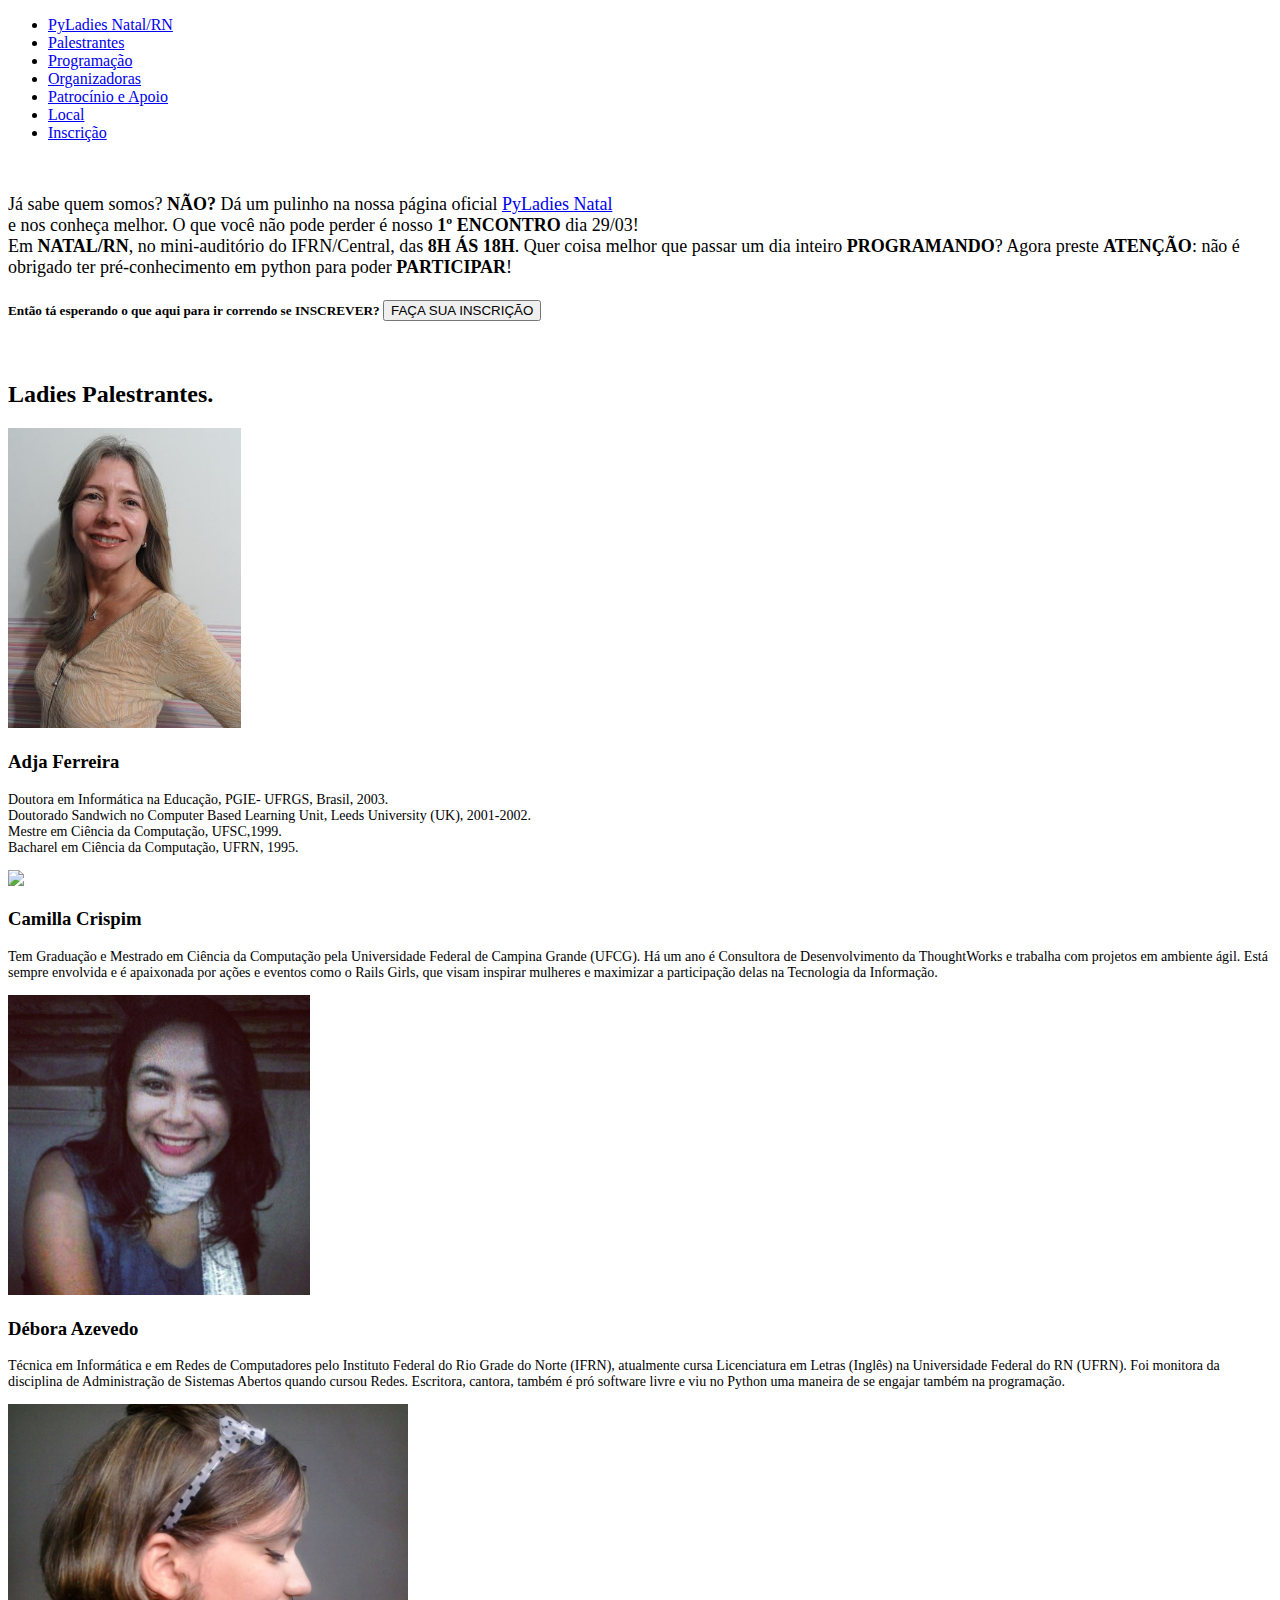
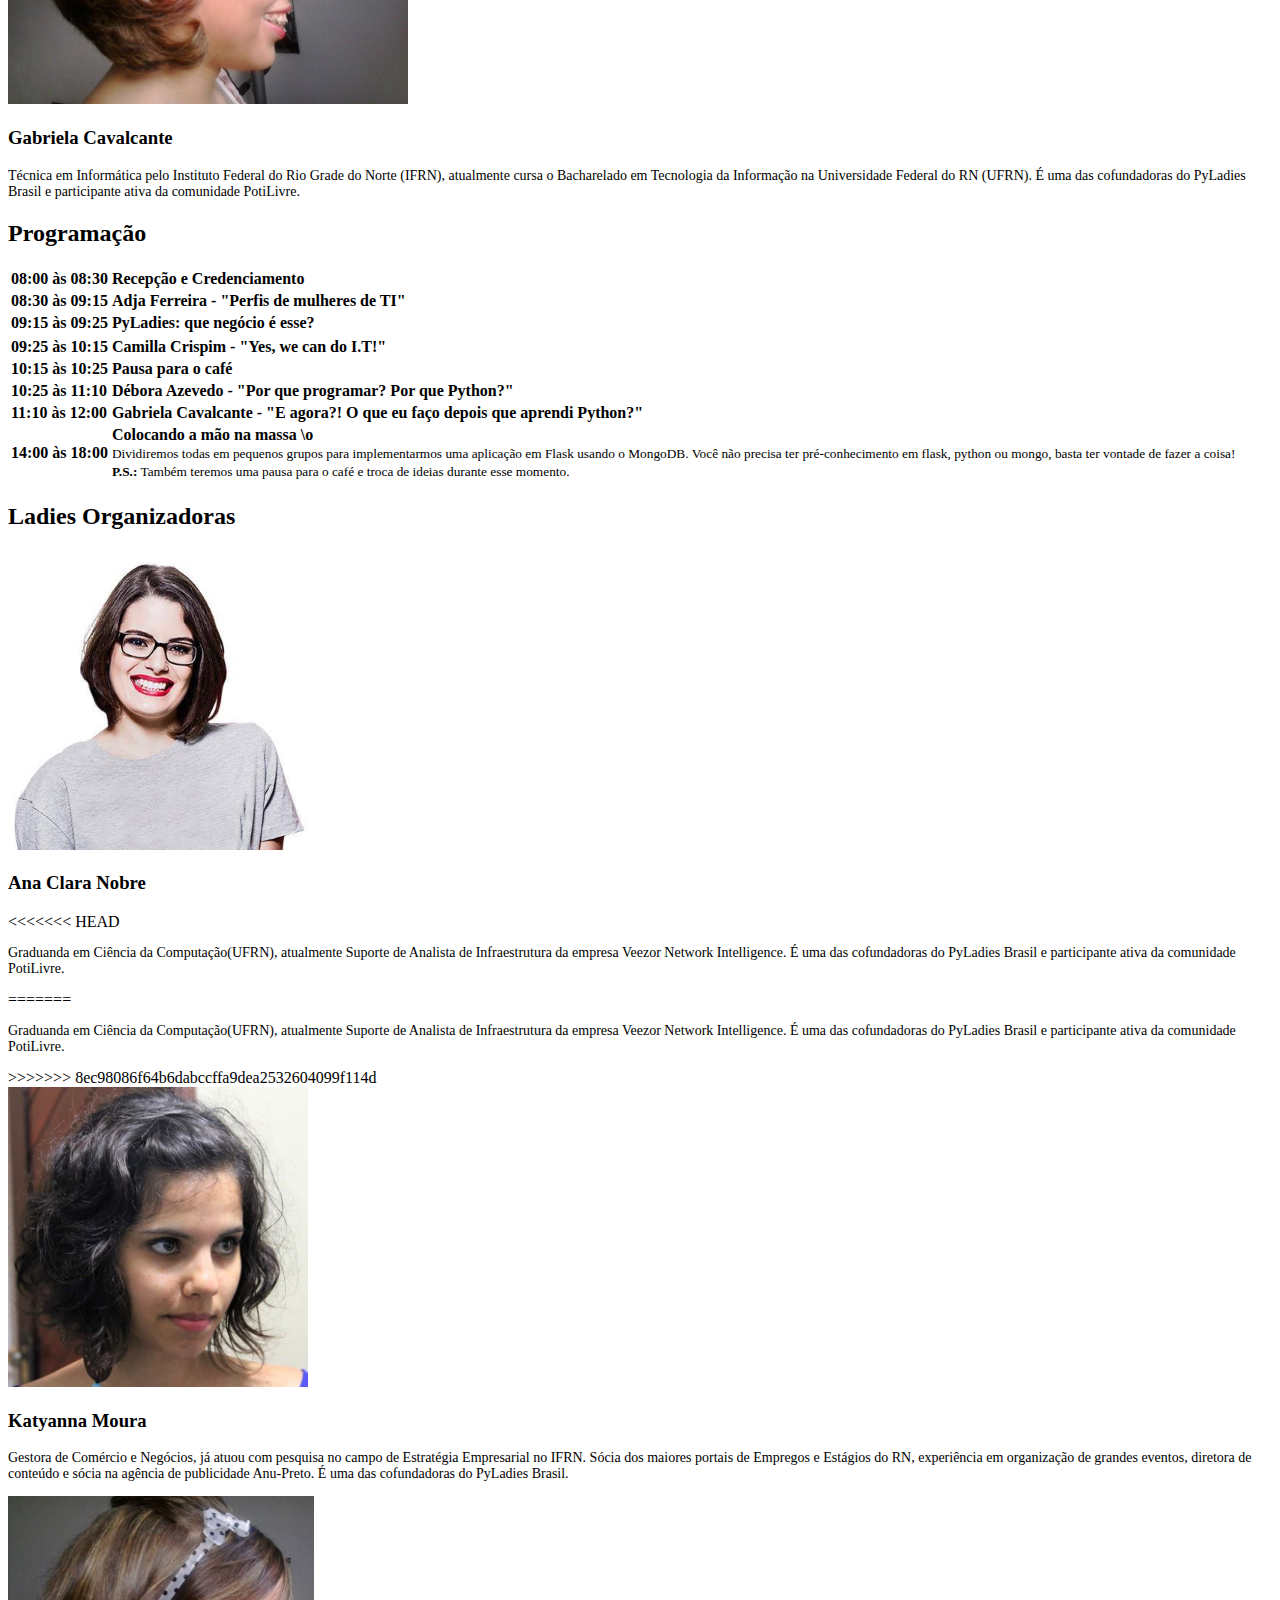
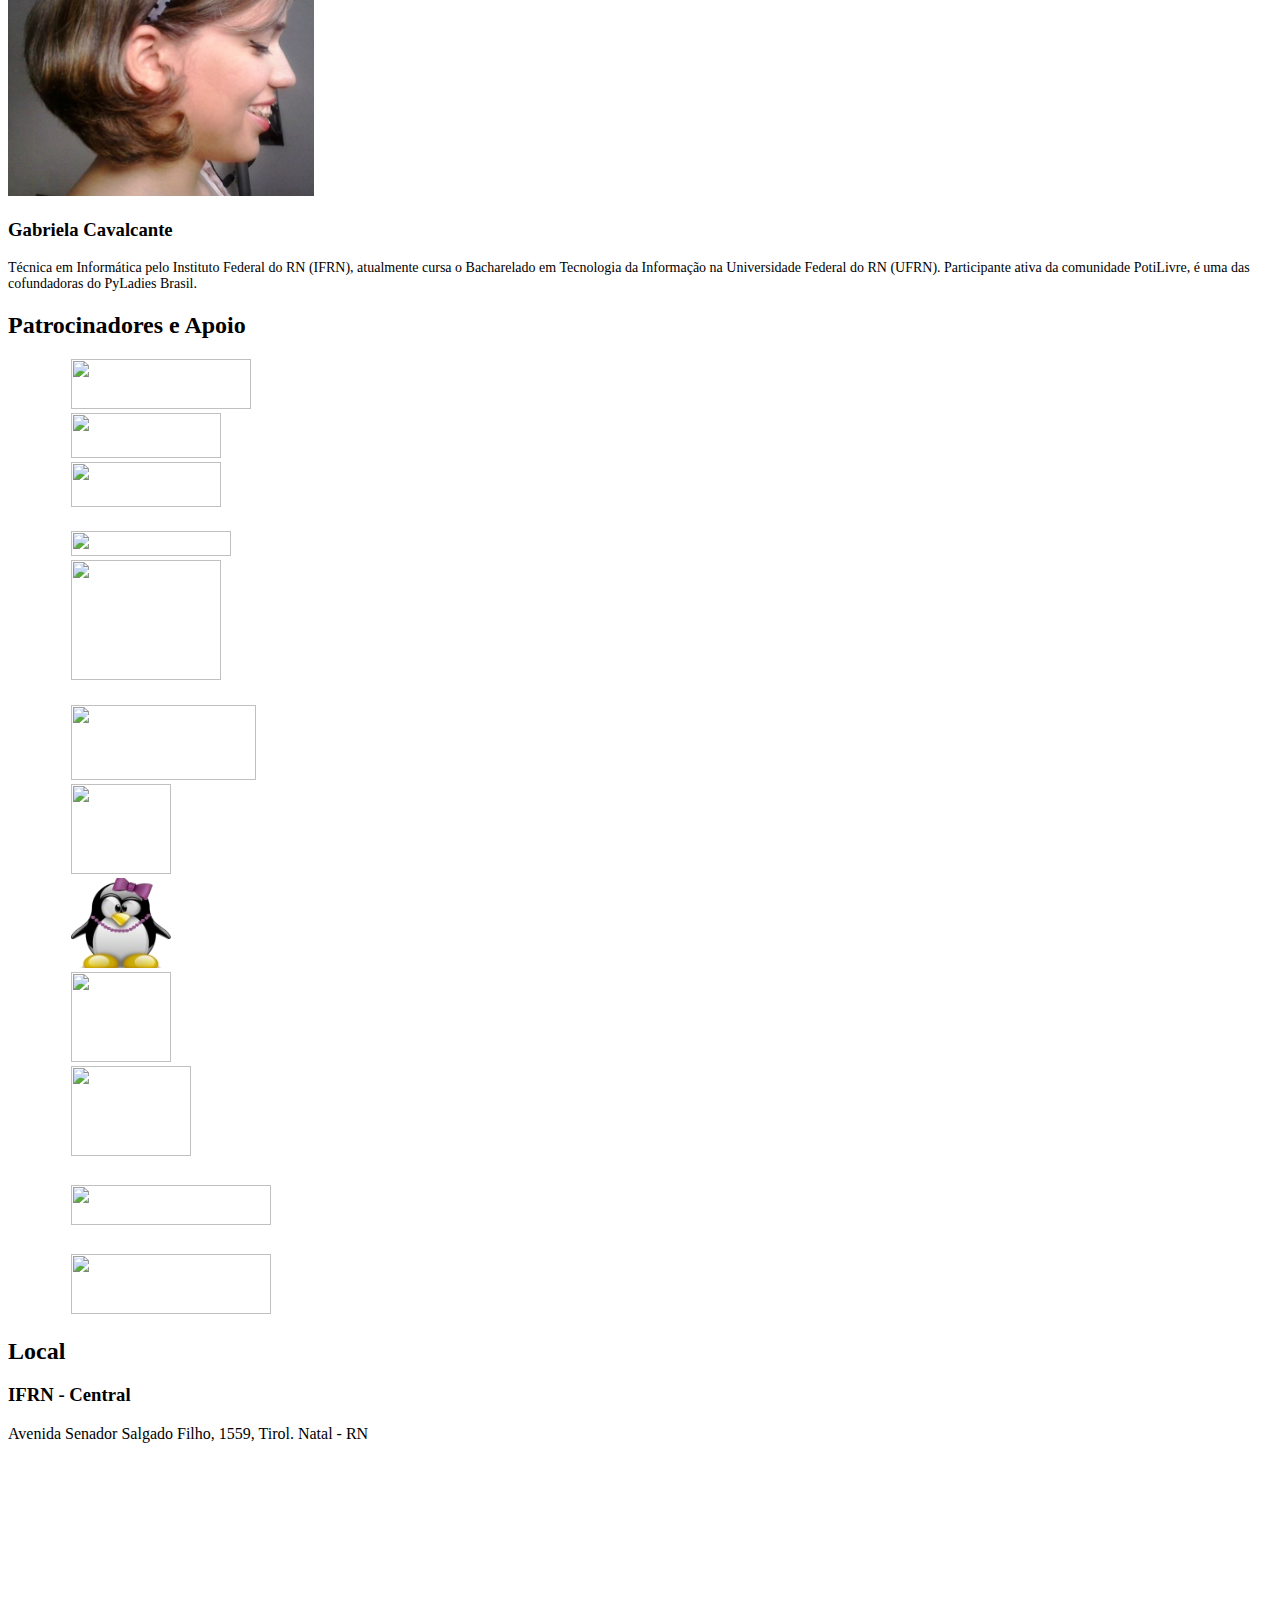
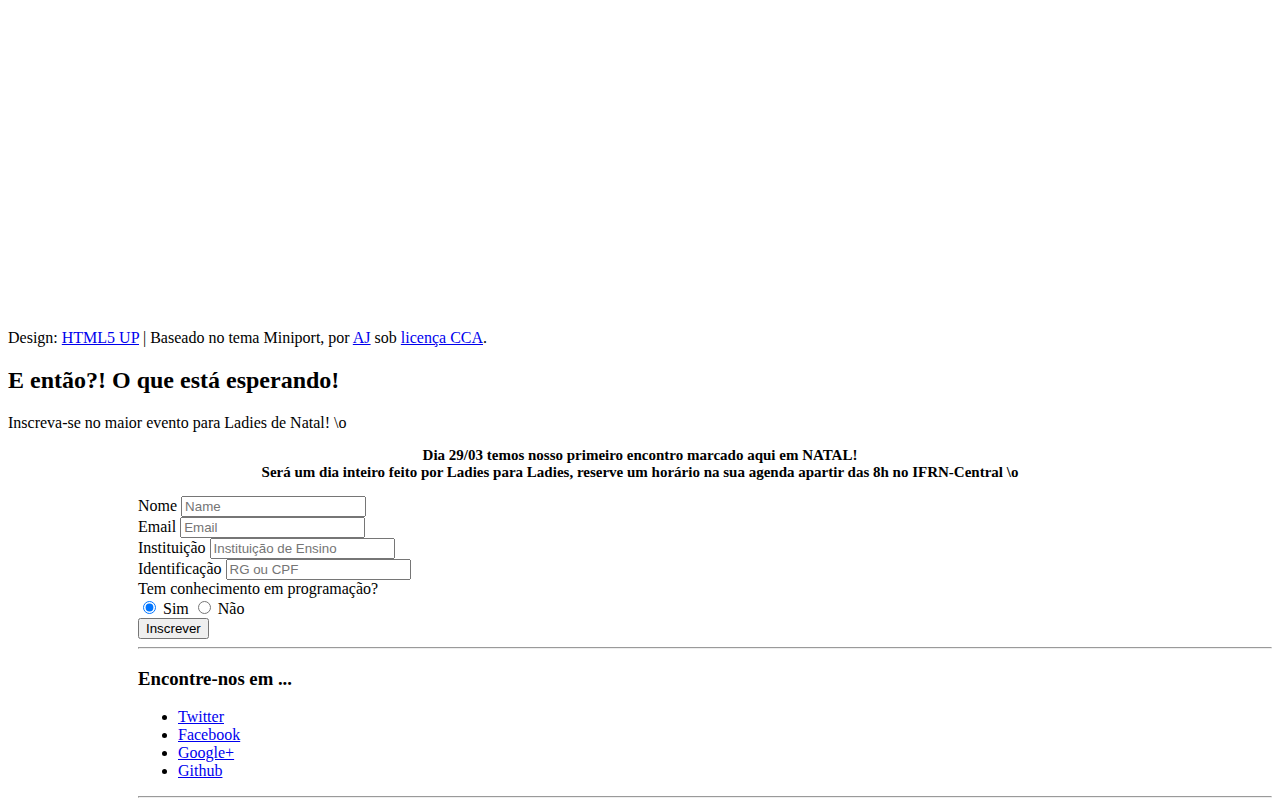
==== commit 6292f516: "Parte das organizadoras" ====
--- a/evento/index.html
+++ b/evento/index.html
@@ -218,21 +218,25 @@
 								<section class="box box-style1"> 
 									<img src="../images/clara.jpg" style="height: 300px;"> 
 									<h3>Ana Clara Nobre</h3> 
-									<p style="font-size: 14px;"> Graduanda em Ciência da Computação(UFRN), com curso técnico profissionalizante de Web Design(2011) na IT Cursos e atualmente Suporte de Analista de Infraestrutura da empresa Veezor Network Intelligence. Integrante  do grupo de Software Livre do RN, Potilivre, atuando na coordenação dos eventos deste. É uma das cofundadoras do PyLadies Brasil e participante ativa da comunidade PotiLivre. </p>
+<<<<<<< HEAD
+									<p style="font-size: 14px;"> Graduanda em Ciência da Computação(UFRN), atualmente Suporte de Analista de Infraestrutura da empresa Veezor Network Intelligence. É uma das cofundadoras do PyLadies Brasil e participante ativa da comunidade PotiLivre. </p>
+=======
+									<p style="font-size: 14px;"> Graduanda em Ciência da Computação(UFRN), atualmente Suporte de Analista de Infraestrutura da empresa Veezor Network Intelligence. É uma das cofundadoras do PyLadies Brasil e participante ativa da comunidade PotiLivre.</p>
+>>>>>>> 8ec98086f64b6dabccffa9dea2532604099f114d
 								</section>
 							</div>
 							<div class="4u">
 								<section class="box box-style1"> 
 									<img src="../images/katy.jpg" style="height: 300px;">
 									<h3>Katyanna Moura</h3>
-									<p style="font-size: 14px;">Gestora de Comércio e Negócios, já atuou com pesquisa no campo de Estratégia Empresarial no IFRN. Sócia dos maiores portais de Empregos e Estágios do RN, experiência em organização de grandes eventos, diretora de conteúdo e sócia na agência de publicidade Anu-Preto.</p>
+									<p style="font-size: 14px;">Gestora de Comércio e Negócios, já atuou com pesquisa no campo de Estratégia Empresarial no IFRN. Sócia dos maiores portais de Empregos e Estágios do RN, experiência em organização de grandes eventos, diretora de conteúdo e sócia na agência de publicidade Anu-Preto. É uma das cofundadoras do PyLadies Brasil.</p>
 								</section>
 							</div> 
 							<div class="4u">
 								<section class="box box-style1"> 
 									<img src="../images/me (cópia).jpg" style="height: 300px;"> 
 									<h3>Gabriela Cavalcante</h3>
-									<p style="font-size: 14px;"> Técnica em Informática pelo Instituto Federal do Rio Grade do Norte (IFRN), atualmente cursa o Bacharelado em Tecnologia da Informação na Universidade Federal do RN (UFRN). É uma das cofundadoras do PyLadies Brasil e participante ativa da comunidade PotiLivre. 
+									<p style="font-size: 14px;"> Técnica em Informática pelo Instituto Federal do RN (IFRN), atualmente cursa o Bacharelado em Tecnologia da Informação na Universidade Federal do RN (UFRN). Participante ativa da comunidade PotiLivre, é uma das cofundadoras do PyLadies Brasil.
 									</p>
 								</section>
 							</div>
@@ -397,4 +401,4 @@
 				</article>
 			</div>
 	</body>
-</html>+</html>
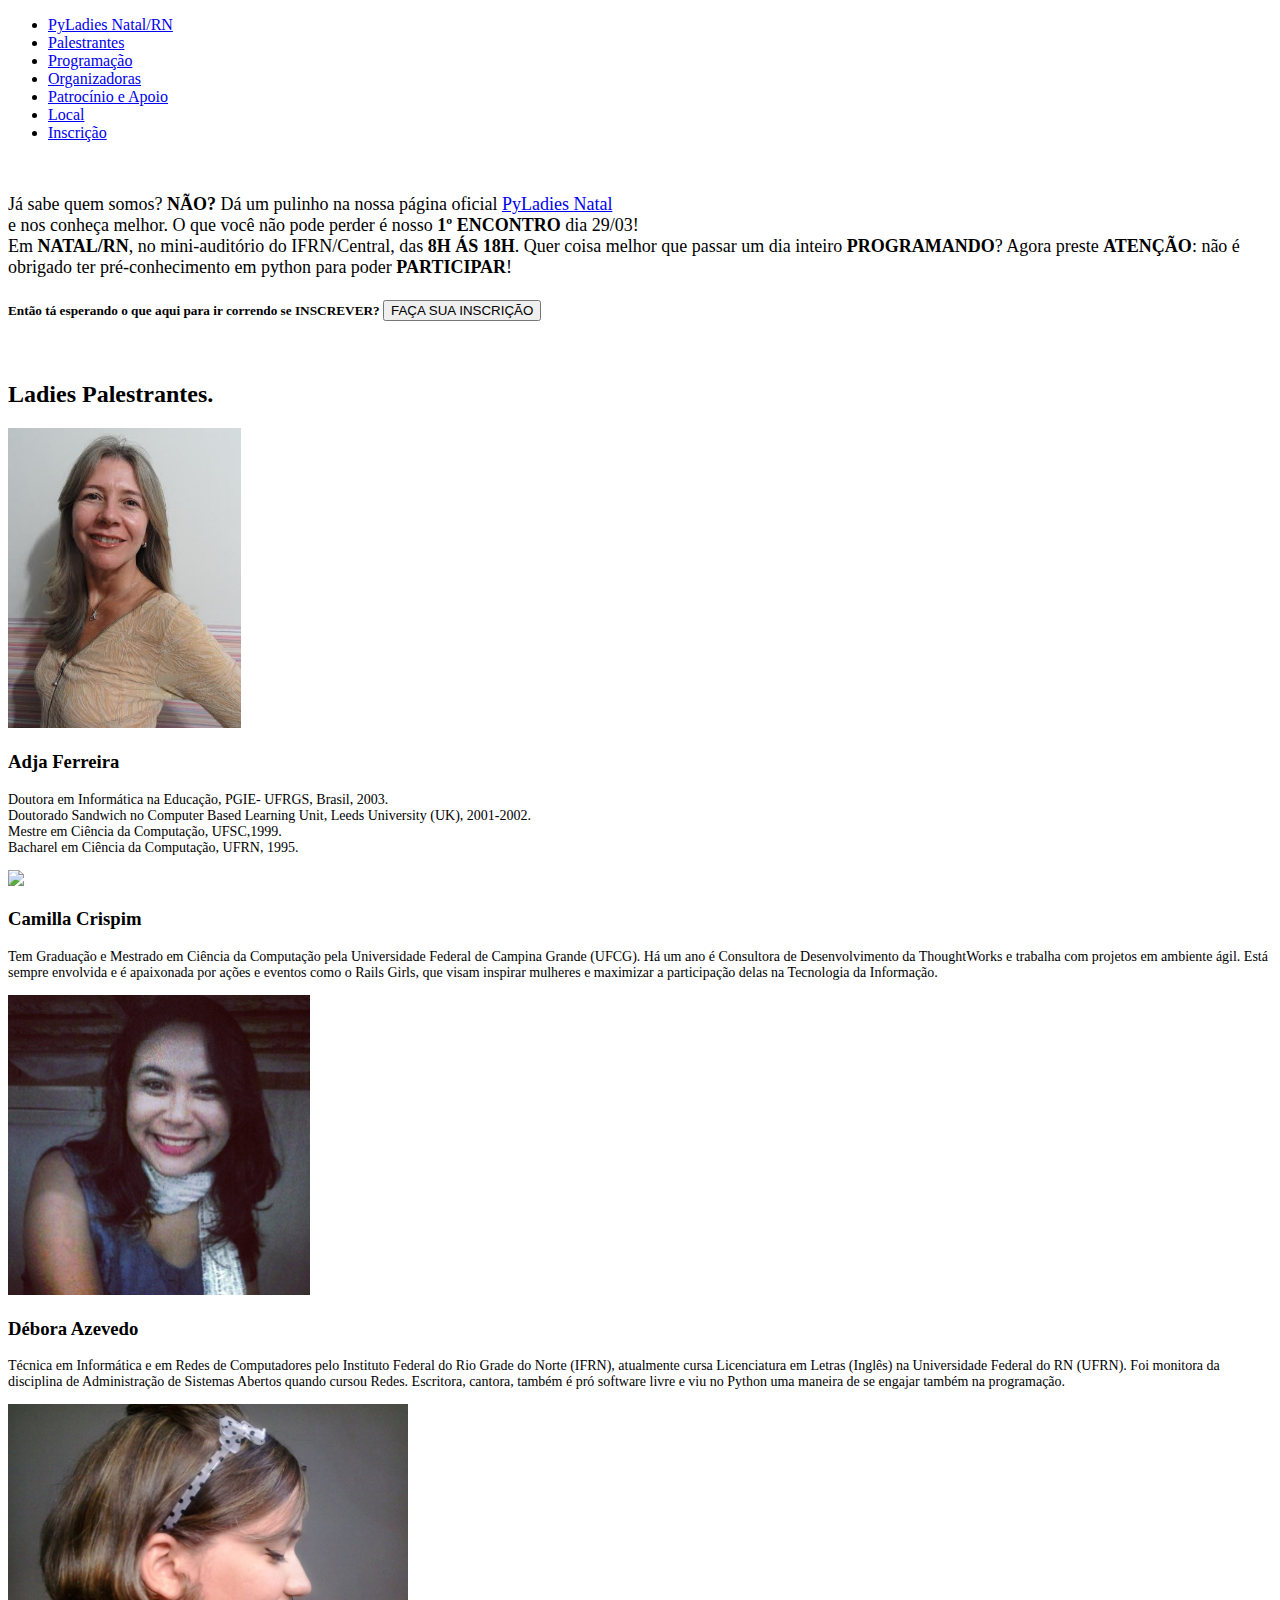
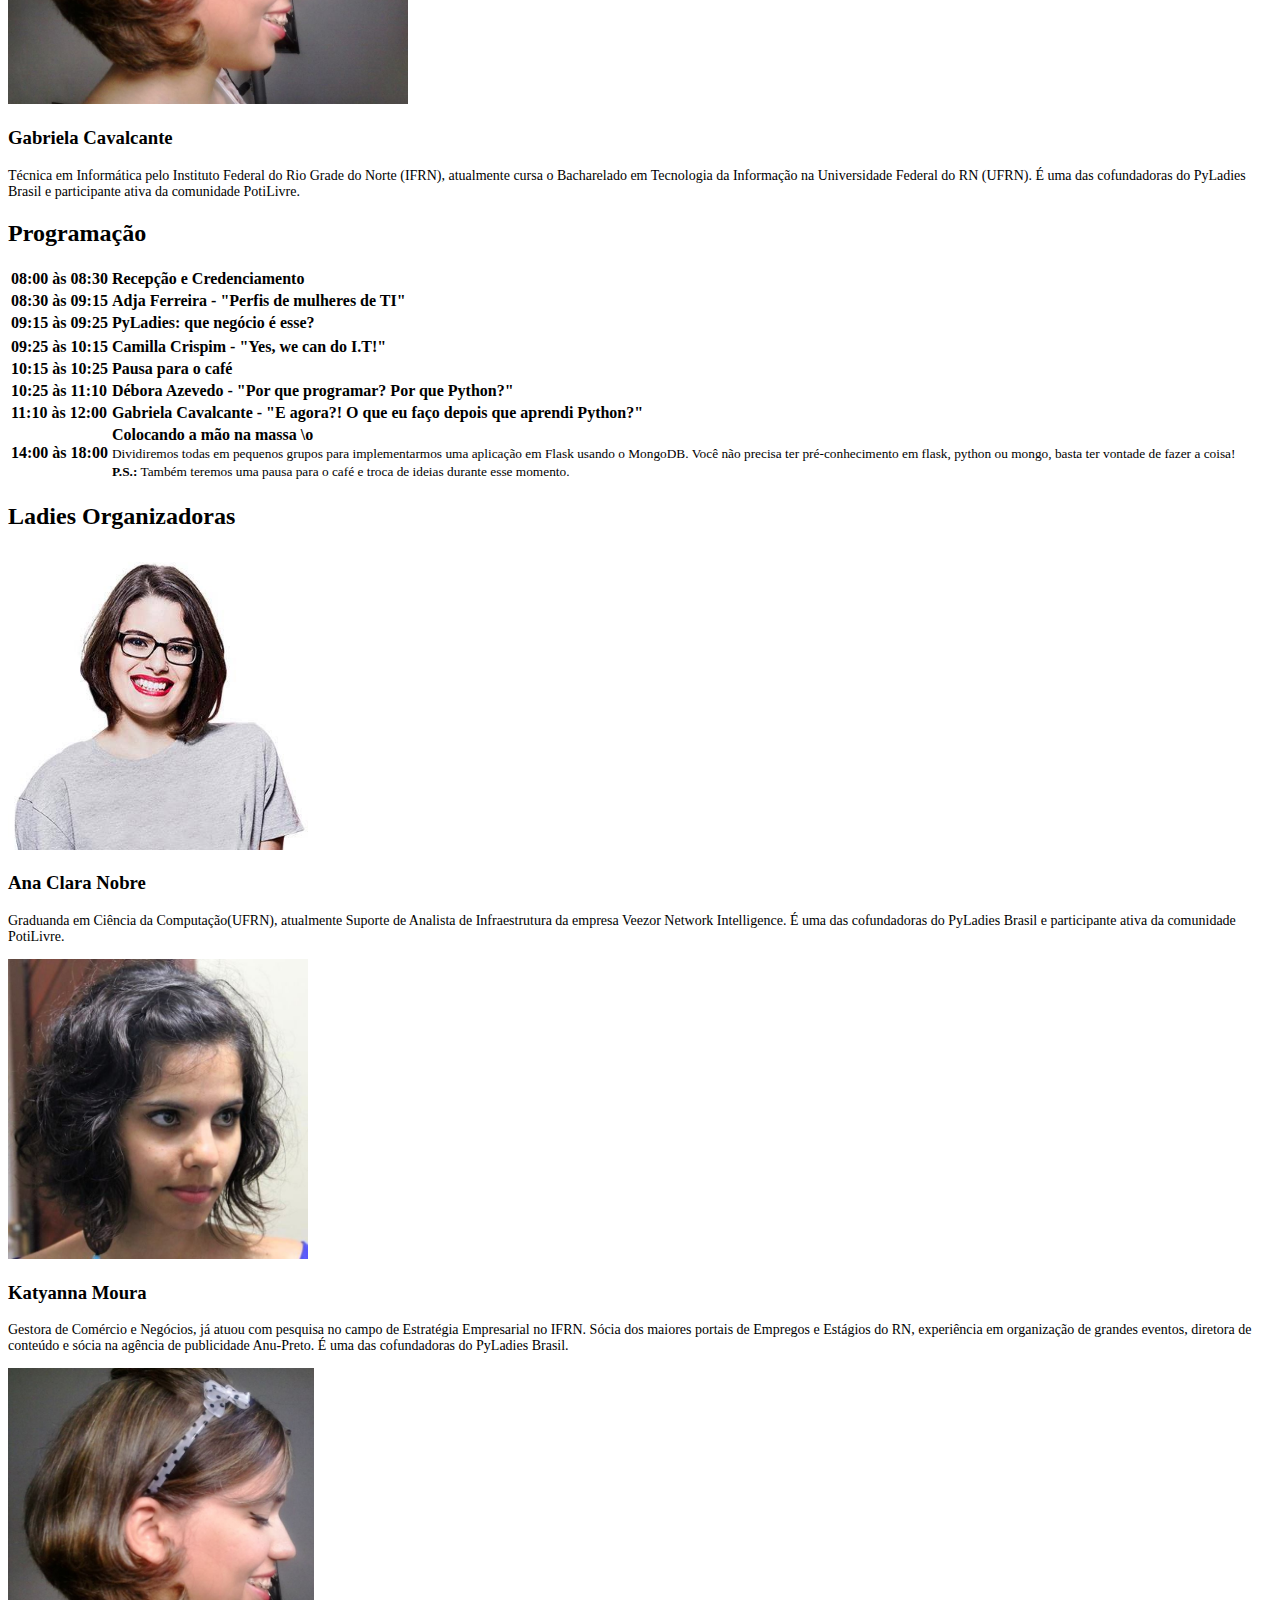
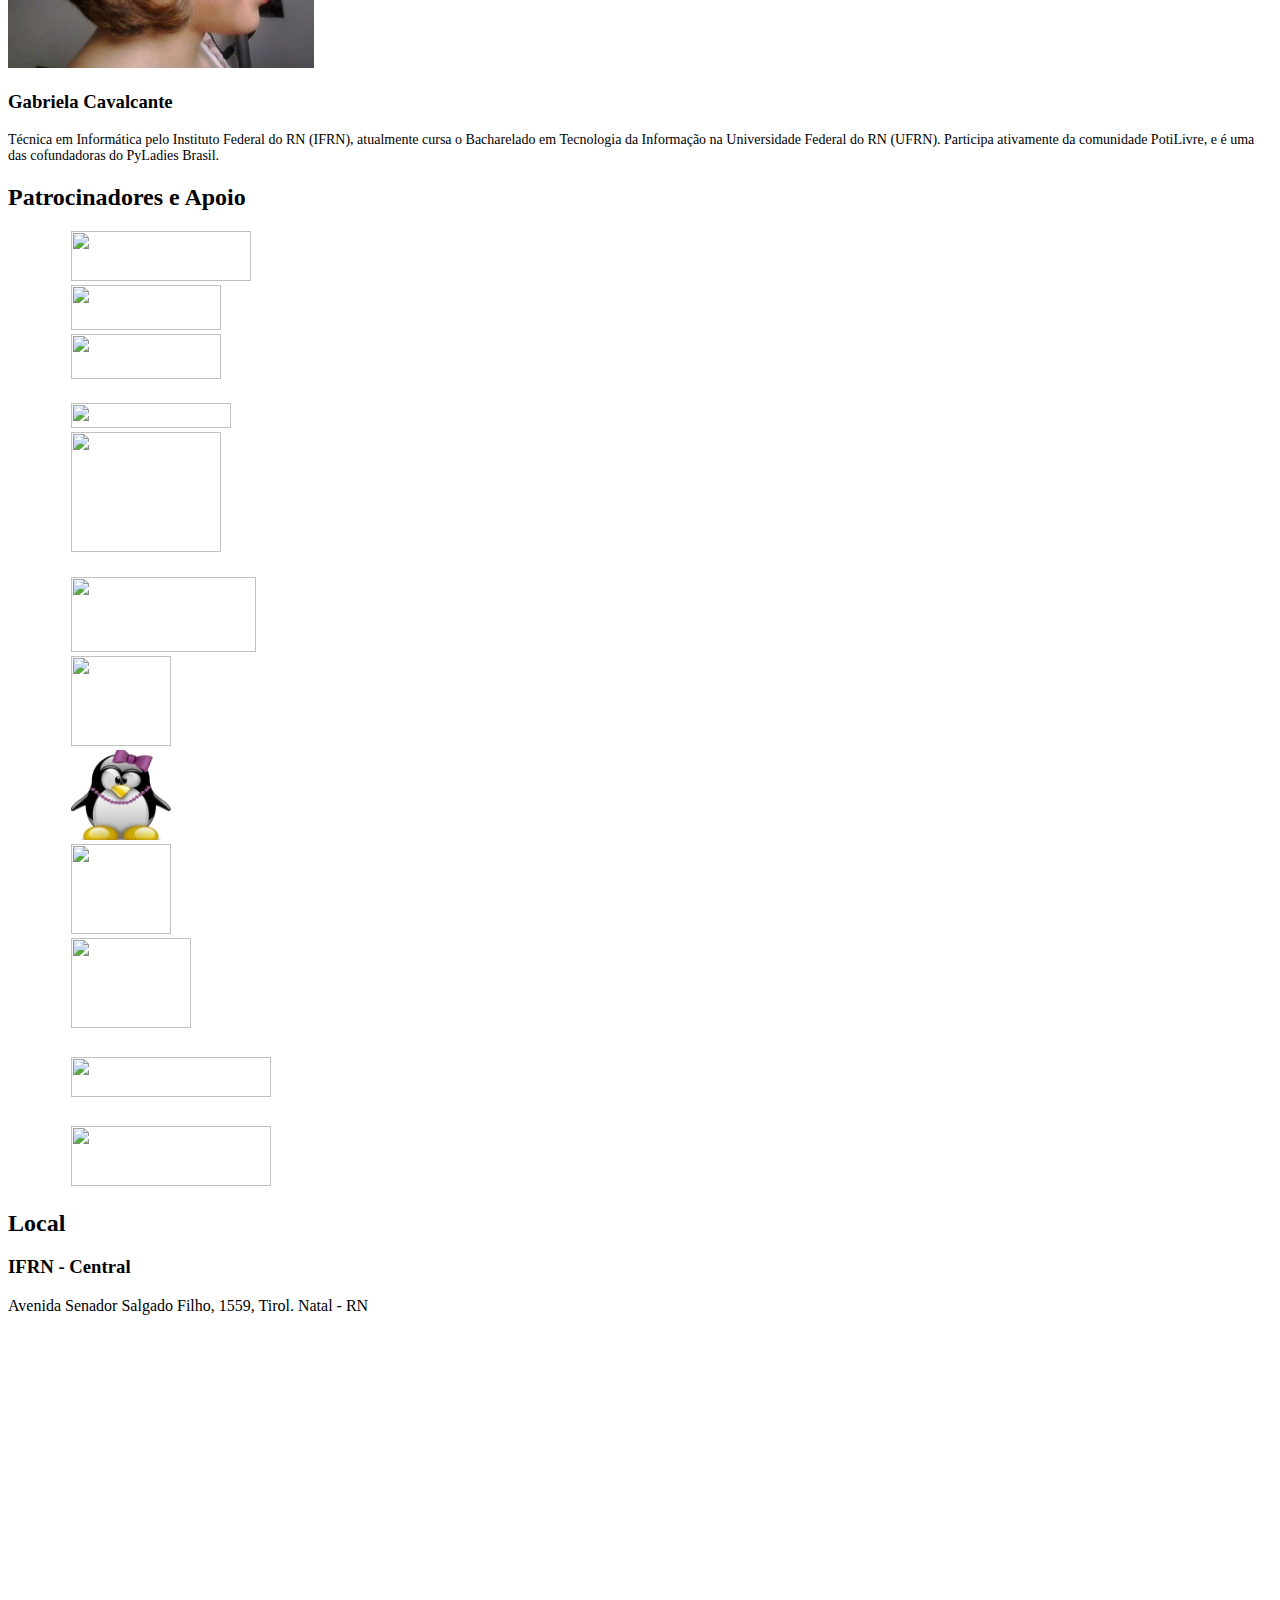
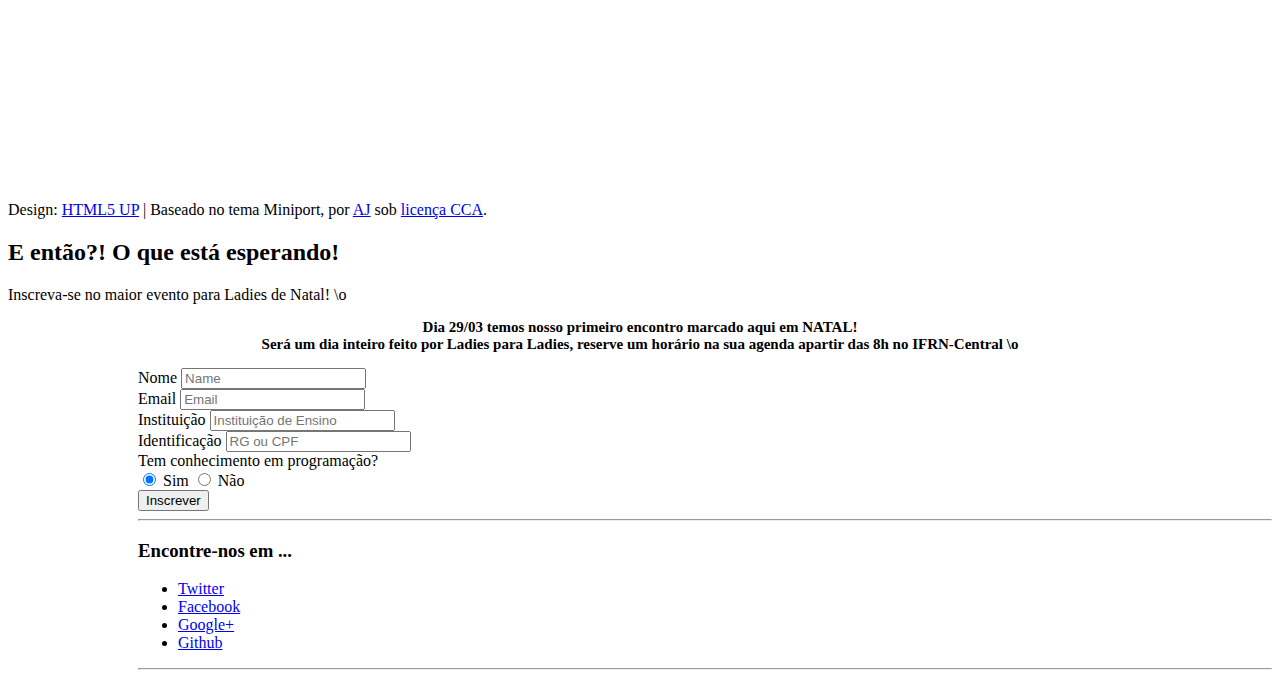
==== commit 0ef3e2b5: "Parte das organizadoras" ====
--- a/evento/index.html
+++ b/evento/index.html
@@ -217,12 +217,8 @@
 							<div class="4u">
 								<section class="box box-style1"> 
 									<img src="../images/clara.jpg" style="height: 300px;"> 
-									<h3>Ana Clara Nobre</h3> 
-<<<<<<< HEAD
-									<p style="font-size: 14px;"> Graduanda em Ciência da Computação(UFRN), atualmente Suporte de Analista de Infraestrutura da empresa Veezor Network Intelligence. É uma das cofundadoras do PyLadies Brasil e participante ativa da comunidade PotiLivre. </p>
-=======
-									<p style="font-size: 14px;"> Graduanda em Ciência da Computação(UFRN), atualmente Suporte de Analista de Infraestrutura da empresa Veezor Network Intelligence. É uma das cofundadoras do PyLadies Brasil e participante ativa da comunidade PotiLivre.</p>
->>>>>>> 8ec98086f64b6dabccffa9dea2532604099f114d
+									<h3>Ana Clara Nobre</h3>  
+									<p style="font-size: 14px;"> Graduanda em Ciência da Computação(UFRN), atualmente Suporte de Analista de Infraestrutura da empresa Veezor Network Intelligence. É uma das cofundadoras do PyLadies Brasil e participante ativa da comunidade PotiLivre. </p>  
 								</section>
 							</div>
 							<div class="4u">
@@ -236,7 +232,7 @@
 								<section class="box box-style1"> 
 									<img src="../images/me (cópia).jpg" style="height: 300px;"> 
 									<h3>Gabriela Cavalcante</h3>
-									<p style="font-size: 14px;"> Técnica em Informática pelo Instituto Federal do RN (IFRN), atualmente cursa o Bacharelado em Tecnologia da Informação na Universidade Federal do RN (UFRN). Participante ativa da comunidade PotiLivre, é uma das cofundadoras do PyLadies Brasil.
+									<p style="font-size: 14px;"> Técnica em Informática pelo Instituto Federal do RN (IFRN), atualmente cursa o Bacharelado em Tecnologia da Informação na Universidade Federal do RN (UFRN). Participa ativamente da comunidade PotiLivre, e é uma das cofundadoras do PyLadies Brasil.
 									</p>
 								</section>
 							</div>
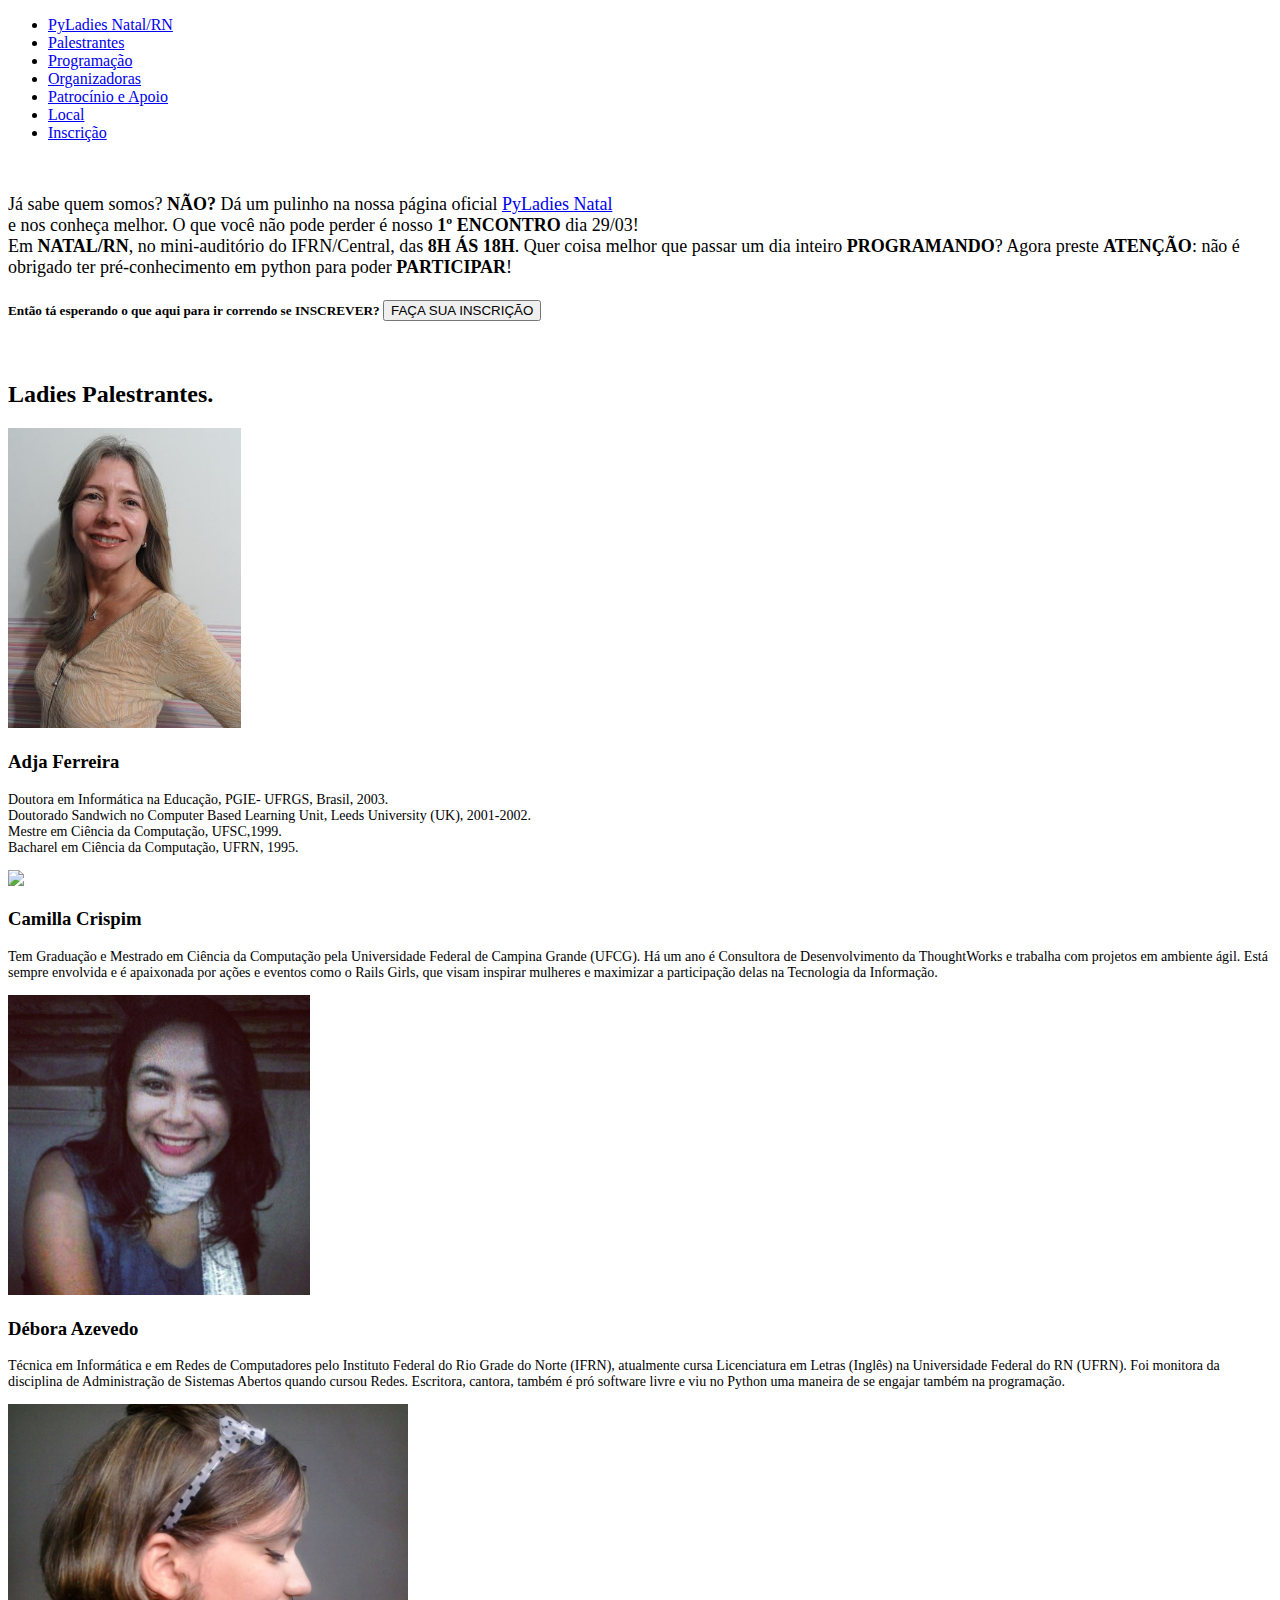
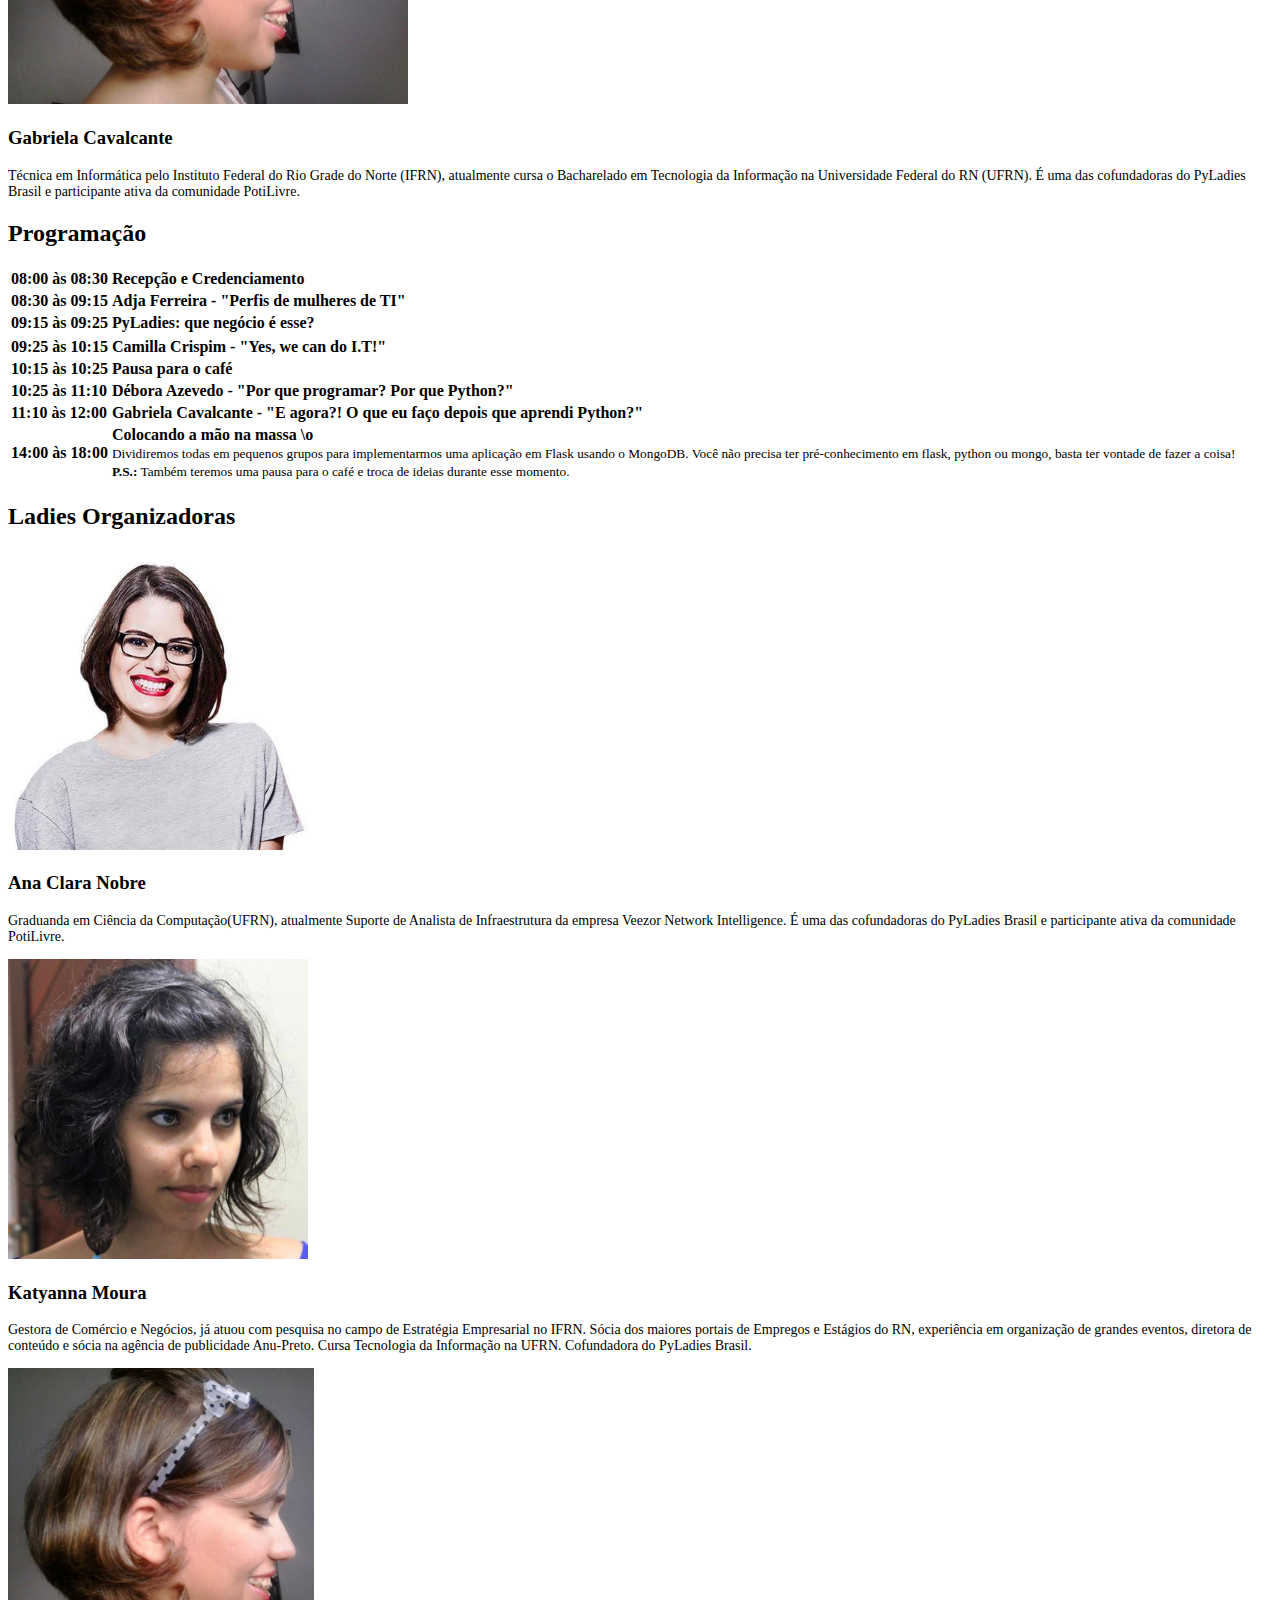
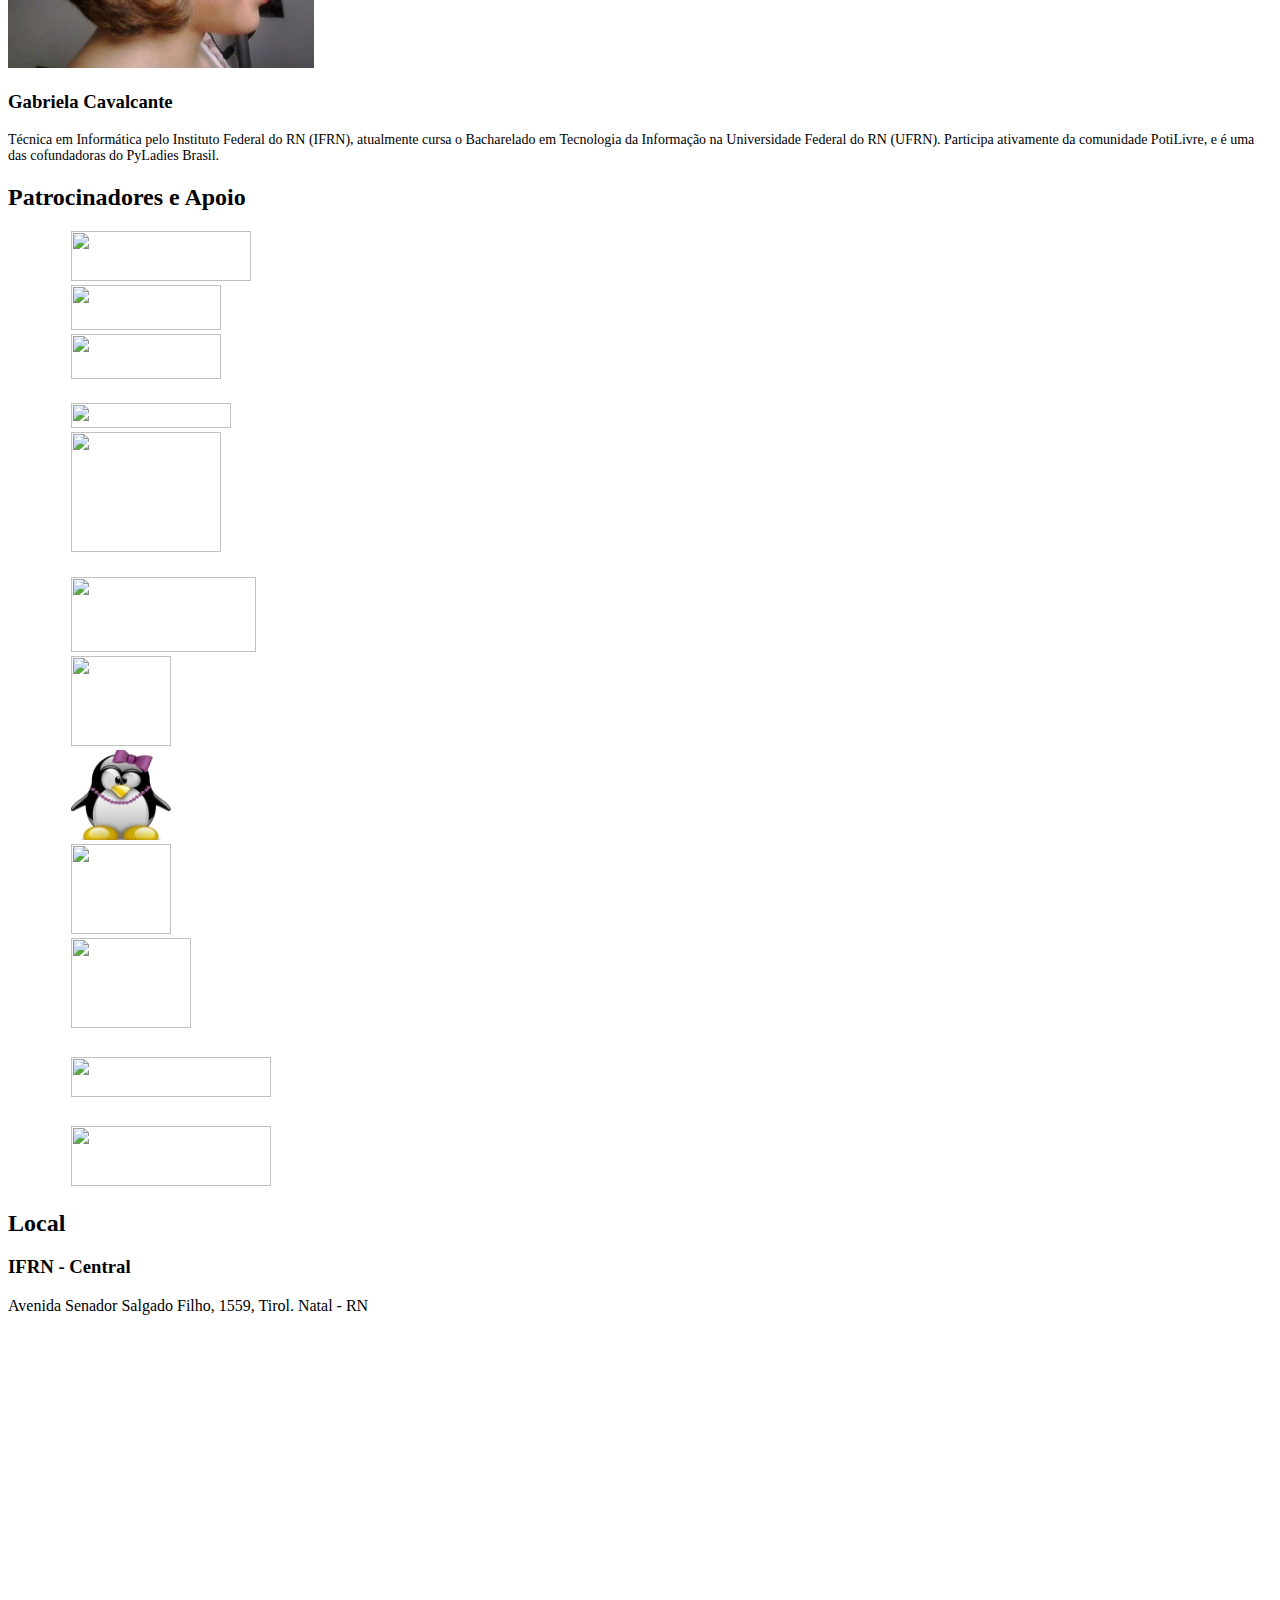
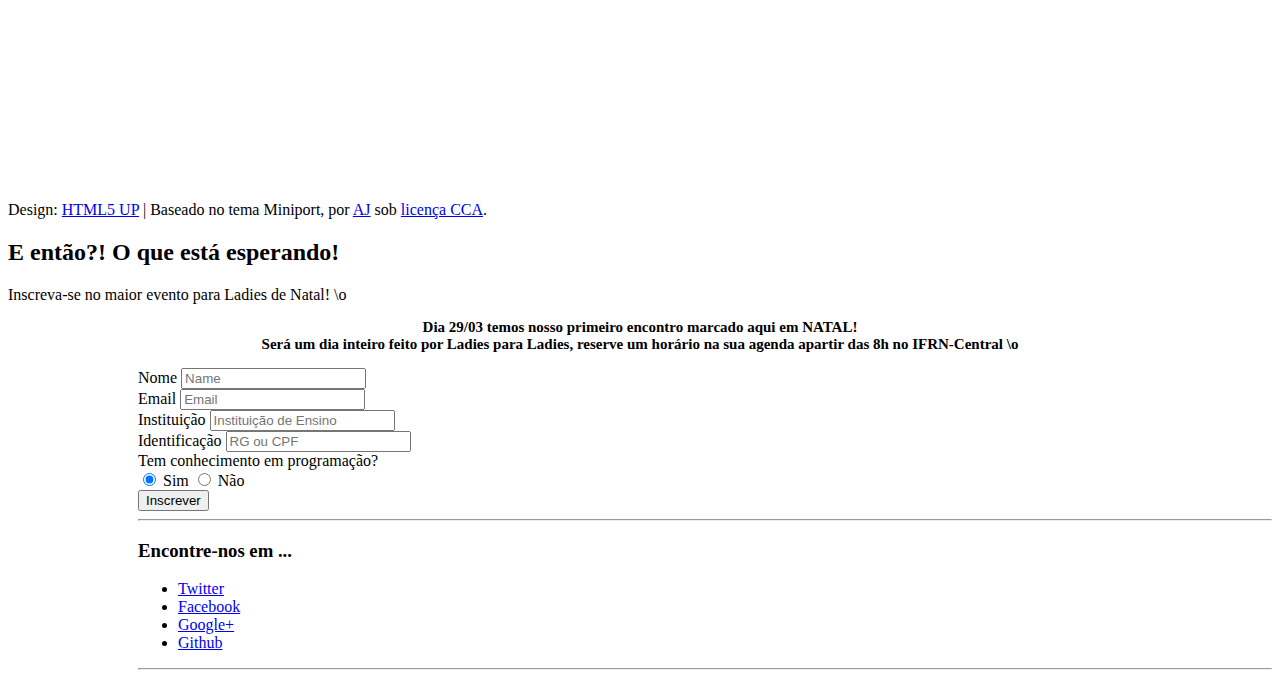
==== commit b97a99c5: "Parte das organizadoras" ====
--- a/evento/index.html
+++ b/evento/index.html
@@ -225,7 +225,7 @@
 								<section class="box box-style1"> 
 									<img src="../images/katy.jpg" style="height: 300px;">
 									<h3>Katyanna Moura</h3>
-									<p style="font-size: 14px;">Gestora de Comércio e Negócios, já atuou com pesquisa no campo de Estratégia Empresarial no IFRN. Sócia dos maiores portais de Empregos e Estágios do RN, experiência em organização de grandes eventos, diretora de conteúdo e sócia na agência de publicidade Anu-Preto. É uma das cofundadoras do PyLadies Brasil.</p>
+									<p style="font-size: 14px;">Gestora de Comércio e Negócios, já atuou com pesquisa no campo de Estratégia Empresarial no IFRN. Sócia dos maiores portais de Empregos e Estágios do RN, experiência em organização de grandes eventos, diretora de conteúdo e sócia na agência de publicidade Anu-Preto. Cursa Tecnologia da Informação na UFRN. Cofundadora do PyLadies Brasil.</p>
 								</section>
 							</div> 
 							<div class="4u">
